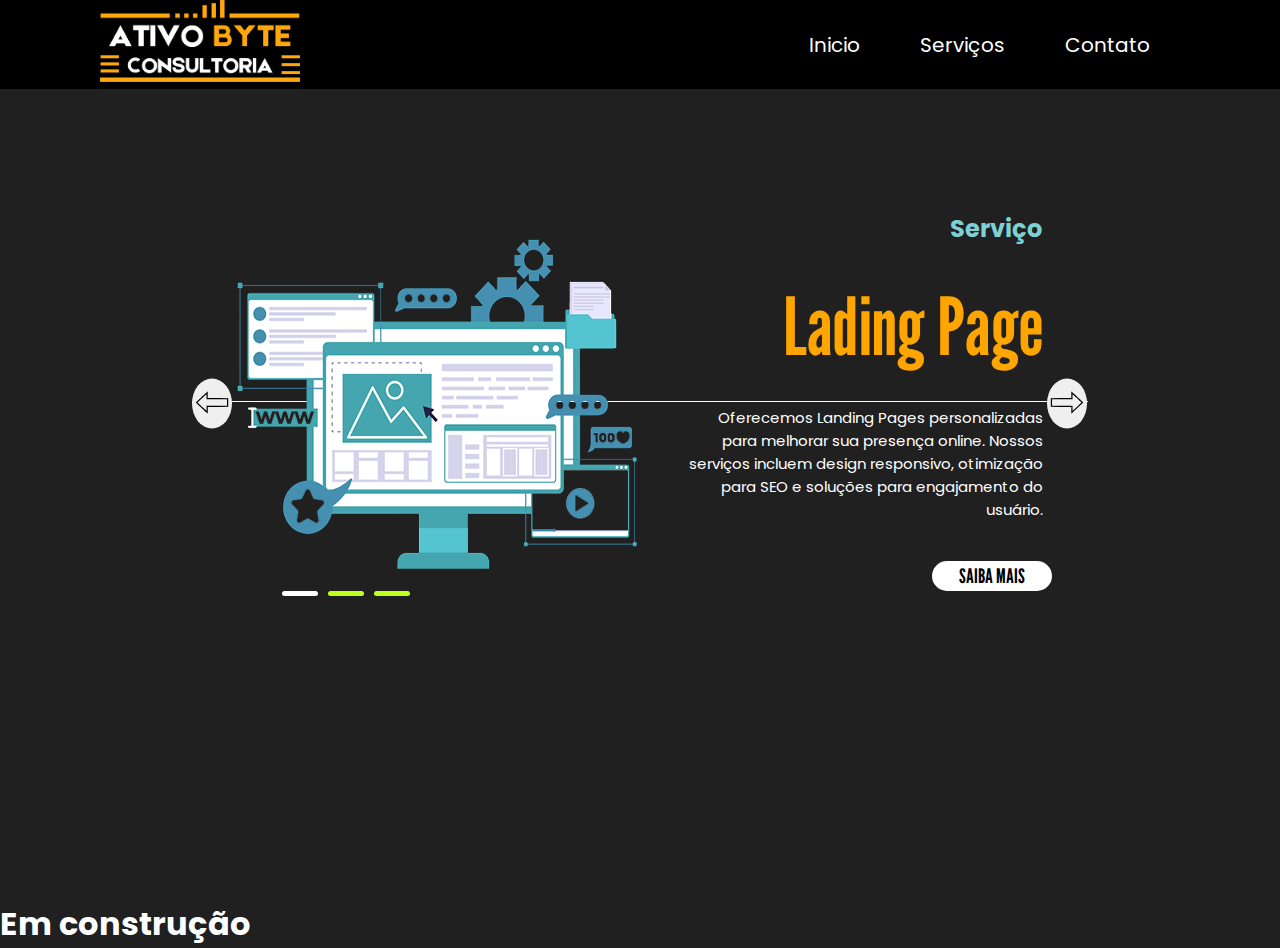
==== index.html @ 99d1ef91 "feat: Fnalizado carrossel responsivo." ====
<!DOCTYPE html>
<html lang="pt-BR">

<head>
    <!-- <meta name="robots" content="noindex" /> -->
    <meta charset="UTF-8">
    <meta name="viewport" content="width=device-width, initial-scale=1.0">
    <meta name="description"
        content="Serviço Sass para otimizar seu workflow de desenvolvimento. Oferecemos personalização de estilos, modularidade e manutenção facilitada para seu projeto.">
    <meta name="description"
        content="Serviço de E-commerce completo. Desenvolvemos soluções personalizadas para lojas online, com foco em segurança, escalabilidade e facilidade de uso.">
    <meta name="description"
        content="Oferecemos Landing Pages personalizadas para melhorar sua presença online. Nossos serviços incluem design responsivo, otimização para SEO e soluções para engajamento do usuário.">
    <link rel="stylesheet" href="/css/styles.css">
    <link rel="icon" href="assets/icon/favicon-16x16.png">
    <link rel="icon" href="assets/icon/favicon-32x32.png">
    <link rel="icon" href="assets/icon/favicon-64x64.png">
    <link rel="icon" href="assets/icon/favicon-192x192.png">
    <link rel="icon" href="assets/icon/favicon-512x512.png">
    <link rel="preconnect" href="https://fonts.googleapis.com">
    <link rel="preconnect" href="https://fonts.gstatic.com" crossorigin>
    <link href="https://fonts.googleapis.com/css2?family=League+Gothic&family=Poppins:wght@400;500;700&display=swap"
        rel="stylesheet">
    <title>Ativo Byte</title>
</head>

<body>
    <div id="header-container">
        <!-- injetado conforme o dispositivo utilizando o injectHtml.js -->
    </div>
    <section id="container">
        <div class="list">
            <div class="item active">
                <div class="content">
                    <div class="service-img">
                        <img id="responsive-img" alt="landPage">
                    </div>
                    <p class="service-information">
                        Serviço
                    </p>
                    <h2>
                        Lading Page
                    </h2>
                    <p class="description">
                        Oferecemos Landing Pages personalizadas para melhorar sua presença online.
                        Nossos serviços incluem design responsivo, otimização para SEO e soluções para engajamento do
                        usuário.
                    </p>
                    <button class="information">Saiba mais</button>
                </div>
            </div>
            <div class="item">
                <div class="content">
                    <div class="service-img">
                        <img id="responsive-img1" alt="Sass" loading="lazy">
                    </div>
                    <p class="service-information">
                        Serviço
                    </p>
                    <h2>
                        Sass
                    </h2>
                    <p class="description">
                        Serviço Sass para otimizar seu workflow de desenvolvimento.
                        Oferecemos personalização de estilos, modularidade e manutenção facilitada para seu projeto..
                    </p>
                    <button class="information">Saiba mais</button>
                </div>
            </div>
            <div class="item">
                <div class="content">
                    <div class="service-img">
                        <img id="responsive-img2" alt="E-commerce" loading="lazy">
                    </div>
                    <p class="service-information">
                        Serviço
                    </p>
                    <h2>
                        E-commerce
                    </h2>
                    <p class="description">
                        Serviço de E-commerce completo.
                        Desenvolvemos soluções personalizadas para lojas online,
                        com foco em segurança, escalabilidade e facilidade de uso..
                    </p>
                    <button class="information">Saiba mais</button>
                </div>
            </div>

            <div id="prev">
                <button><img src="/assets//img/carrossel/seta.svg" alt="seta esquerda"></button>
            </div>
            <div id="next">
                <button><img src="/assets//img/carrossel/seta.svg" alt="seta direita"></button>
            </div>
            <div class="indicators">
                <ul>
                    <li class="active"></li>
                    <li></li>
                    <li></li>
                </ul>
            </div>
        </div>
    </section>
    <div>
        <h1 style="color: white;">Em construção</h1>
    </div>
    <script src="js/injectHtml.js"></script>
    <script src="js/script.js"></script>
</body>

</html>
---- css/styles.css ----
* {
  margin: 0;
  padding: 0;
  box-sizing: border-box;
  text-decoration: none;
  list-style: none;
  font-family: "Poppins", sans-serif;
  font-style: normal;
}

body {
  background-color: #202020;
  font-size: 16px;
}

.header-desktop {
  position: fixed;
  top: 0;
  left: 0;
  width: 100%;
  padding: 0 100px;
  background-color: black;
  display: flex;
  justify-content: space-between;
  align-items: center;
  z-index: 1;

  & .logo {
    & img {
      width: 200px;
    }
  }

  & .navbar ul {
    display: flex;

    & li a {
      display: block;
      color: white;
      font-size: 20px;
      padding: 10px 25px;
      border-radius: 50px;
      transition: 0.2s;
      margin: 0 5px;
    }

    & li a:hover {
      background-color: #fefefe;
      color: black;
    }

    & li a:active {
      background-color: #fefefe;
      color: black;
    }
  }
}

section {
  height: 100vh;

  & .list {
    top: 22%;
    width: 70vw;
    height: 45%;
    margin: auto;
    position: relative;
    display: flex;

    & .item {
      position: absolute;
      width: 100%;
      height: 100%;
      top: 0;
      left: 0;
      display: flex;
      align-items: center;

      & .service-img {
        position: absolute;
        display: flex;
        width: auto;
        height: auto;
        left: 5%;
        top: 10%;

        & img {
          width: 100%;
          height: auto;
        }
      }
    }

    & .content {
      position: absolute;
      top: 0;
      right: 0;
      width: 100%;
      height: 100%;
      display: flex;
      flex-direction: column;
      justify-content: center;
      align-items: end;
      color: #ffffff;
      gap: 20px;
      z-index: 1;

      & .service-information {
        margin-right: 5%;
        color: #7dd1d4;
        font-weight: bold;
        display: flex;
      }

      & h2 {
        display: flex;
        margin-right: 5%;
        color: #ffa500;
        font-size: 4em;
        line-height: 1em;
        font-family: "League Gothic", sans-serif;
      }
      & .description {
        display: flex;
        margin-right: 4%;
        font-size: 20px;
        width: 400px;
        text-align: right;
      }

      & .information {
        margin-right: 4%;
        border-radius: 30px;
        height: 30px;
        width: 120px;
        text-transform: uppercase;
        border: 2px solid #ffffff;
        background-color: #ffffff;
        color: #000;
        cursor: pointer;
        font-size: 20px;
        font-weight: bold;
        font-family: "League Gothic", sans-serif;

        &:hover {
          background-color: #7dd1d4;
          cursor: pointer;
        }
      }
    }

    &::before {
      content: "";
      position: absolute;
      top: 100%;
      width: 100%;
      top: 50%;
      border-top: 0.1px solid white;
    }

    .indicators {
      position: absolute;
      top: 95%;
      left: 10%;
      height: 1vw;
      width: 10vw;
      display: flex;
      flex-direction: column;
      justify-content: end;
      gap: 15px;

      & ul {
        display: flex;
        gap: 10px;

        & li {
          width: 50px;
          height: 5px;
          background-color: #beff1b;
          border-radius: 10px;
          transition: 0.5s;
        }

        & .active {
          background-color: white;
        }
      }
    }
  }

  #prev {
    width: 100vw;
    position: absolute;
    top: 50%;
    width: 30px;
    height: 50px;
    left: -50%;
    transform: translate(35vw, -45%);
    display: flex;

    & button {
      border-radius: 50%;
      border: none;
      cursor: pointer;

      & img {
        width: 40px;
        margin-top: 4px;
        transform: scale(-1);
      }

      &:hover {
        background-color: #beff1b;
        cursor: pointer;
      }
    }
  }

  #next {
    width: 100vw;
    position: absolute;
    top: 50%;
    width: 30px;
    height: 50px;
    right: -50%;
    transform: translate(-35.7vw, -45%);
    display: flex;

    & button {
      border-radius: 50%;
      border: none;
      cursor: pointer;

      & img {
        width: 40px;
        margin-top: 4px;
      }

      &:hover {
        background-color: #beff1b;
        cursor: pointer;
      }
    }
  }
}

/* animação do carrossel  */
section {
  & .list {
    position: relative;
    overflow: hidden;

    & .item {
      transform: translateX(100vw);
      transition: 0.5s;
      opacity: 0;

      & .car-img {
        & img {
        }
      }

      & .service-img {
        transition: 0.5s;
        transition-delay: 0.3s;
      }

      & .content {
        & .service-information,
        h2,
        .description,
        .information {
          transform: translateX(200px);
          transition: 0.7s;
          transition-delay: 0.3s;
          opacity: 0;
        }

        & h2 {
          transition-delay: 0.5s;
        }

        & .description {
          transition-delay: 0.7s;
        }

        & .information {
          transition-delay: 0.7s;
        }
      }
    }

    & .active {
      transform: translateX(0);
      transition: 0.5s;
      opacity: 1;

      & .content {
        & .service-information,
        h2,
        .description,
        .information {
          transform: translateX(0);
          opacity: 1;
        }
      }
    }
  }
}


@media screen and (max-height: 870px) {

  section {
    .list {
      top: 22%;
      width: 70vw;
      height: 50%;
      margin: auto;
      position: relative;
      display: flex;
  }
 }
}

@media screen and (max-height: 799px) {

  section {
    .list {
      top: 22%;
      width: 70vw;
      height: 55%;
      margin: auto;
      position: relative;
      display: flex;
  }
 }
}

@media screen and (max-height: 725px) {

  section {
    .list {
      top: 22%;
      width: 70vw;
      height: 65%;
      margin: auto;
      position: relative;
      display: flex;
  }
 }
}

@media screen and (max-height: 620px) {

  section {
    .list {
      top: 22%;
      width: 70vw;
      height: 75%;
      margin: auto;
      position: relative;
      display: flex;
  }
 }
}

@media screen and (max-height: 540px) {

  section {
    .list {
      top: 22%;
      width: 70vw;
      height: 85%;
      margin: auto;
      position: relative;
      display: flex;
  }
 }
}

@media screen and (max-width: 1920px) {
  section {
    .list {
      .item {
        .content {
          .service-img {
          }

          .service-information {
            display: flex;
            font-size: 1.5rem;
          }

          h2 {
            font-size: 5rem;
          }

          .description {
            display: flex;
            width: 40%;
            font-size: 18px;
          }
        }
      }
    }
  }
}

@media screen and (max-width: 1616px) {
  section {
    .list {
      .item {
        .content {
          .service-img {
          }

          .service-information {
            margin-right: 5%;
            display: flex;
            font-size: 1.5rem;
          }

          h2 {
            font-size: 5rem;
          }

          .description {
            display: flex;
            margin-right: 5%;
            width: 40%;
            font-size: 18px; /* Tamanho de fonte pequeno */
          }
        }
      }
    }
  }
}

@media screen and (max-width: 1564px) {
  section {
    .list {
      .item {
        .content {
          gap: 40px;
          .service-img {
          }

          .service-information {
            margin-right: 5%;
            display: flex;
            font-size: 1.5rem;
          }

          h2 {
            font-size: 5rem;
          }

          .description {
            display: flex;
            margin-right: 5%;
            width: 40%;
            font-size: 15px; /* Tamanho de fonte pequeno */
          }
        }
      }

      #next {
        margin-right: 1.7px;
        z-index: 1;
      }
    }
  }
}

@media screen and (max-width: 1230px) {

  .header-mobile {
    background-color: #000;
    z-index: 1; /* Colocar o header acima do conteúdo */
    position: fixed; /* Fixa o header no topo */
    width: 100%;

    .nav-bar-mobile {
      display: flex;
      justify-content: space-between;
      width: 100%;
      padding: 1rem 4rem;

      .logo {
        display: flex;
        width: auto;
        height: auto;

        & img {
          display: flex;
          width: 100%;
          height: auto;
        }
      }
    }
    .mobile-menu-icon {
      display: flex;
      align-items: center;
    
      button {
        width: 40px;
        height: 40px;
        border: none;
        /* border: 1px solid #ccc;  */
        border-radius: 2px;
        background: transparent;
        cursor: pointer;
        position: relative; 
    
        .line {
          width: 30px;
          height: 4px;
          background-color: #ccc;
          display: block;
          margin: 6px auto;
          position: relative;
          transition: all 0.4s ease; /* Adiciona animação suave */
          transform-origin: center;
        }
      }

            /* Estilo quando o botão está aberto */
      & button.open-icon .line:nth-child(1) {
        transform: translateY(5px) rotate(-45deg);
        background-color: red;
      }

      & button.open-icon .line:nth-child(2) {
        opacity: 0; /* Esconde a segunda linha */
      }

      & button.open-icon .line:nth-child(3) {
        transform: translateY(-15px) rotate(45deg);
        background-color: red;
      }
    }
  }

  .mobile-menu {
    max-height: 0;
    overflow: hidden;
    background-color: black;
    padding: 0; /* Inicialmente sem padding para evitar o espaçamento enquanto está fechado */
    transition: max-height 0.6s ease, padding 0.6s ease; /* Adiciona transição para altura e padding */
    position: absolute;
    top: 100%;
    left: 0;
    width: 100%;
    z-index: 2;

    ul {
      display: block;
      flex-direction: column;
      text-align: center;
      padding-bottom: 1rem;
    }
    .nav-item {
      font-size: 1.15rem;
      font-weight: 400;
      color: white;
      padding-top: 1rem;
    }

    .nav-link {
      color: white;
    }

    & li a:hover {
      padding: 1px 22px;
      border-radius: 50px;
      background-color: #fefefe;
      color: black;
    }

    & li a:active {
      border-radius: 100px;
      background-color: #fefefe;
      color: black;
    }

    &.open {
      max-height: 500px; /* Define a altura máxima quando o menu está aberto */
      padding: 20px 0; /* Adiciona o padding desejado ao abrir */
    }
  }

  .open {
    padding-top: 150px;
    transition: max-height 0.6s ease, padding 0.6s ease; /* Adiciona transição para altura e padding */
    section {
      .list {
        .item {
          .content {
            .service-img {
            }

            .service-information {
              margin-right: 6%;
              display: flex;
              font-size: 1rem;
            }

            h2 {
              margin-right: 6%;
              font-size: 3rem;
            }

            .description {
              margin-right: 6%;
              display: flex;
              width: 40%;
              font-size: 11.5px;
            }
            .information {
              margin-right: 6%;
            }
          }
        }
        #prev {
          display: block;
        }

        #next {
          display: block;
        }
      }
    }
  }

  @media screen and (max-width: 898px) {
  .header-mobile {
    background-color: #000;
    z-index: 1; /* Colocar o header acima do conteúdo */
    position: fixed; /* Fixa o header no topo */
    width: 100%;

    .nav-bar-mobile {
      display: flex;
      justify-content: space-between;
      width: 100%;
      padding: 1rem 1rem;

      .logo {
        display: flex;
        width: 25%;
        height: auto;

        & img {
          display: flex;
          width: 100%;
          height: auto;
        }
      }
    }
    .mobile-menu-icon {
      display: flex;
      align-items: center;
    
      button {
        width: 40px;
        height: 40px;
        border: none;
        /* border: 1px solid #ccc;  */
        border-radius: 2px;
        background: transparent;
        cursor: pointer;
        position: relative; 
    
        .line {
          width: 30px;
          height: 4px;
          background-color: #ccc;
          display: block;
          margin: 6px auto;
          position: relative;
          transition: all 0.4s ease; /* Adiciona animação suave */
          transform-origin: center;
        }
      }

            /* Estilo quando o botão está aberto */
      & button.open-icon .line:nth-child(1) {
        transform: translateY(5px) rotate(-45deg);
        background-color: red;
      }

      & button.open-icon .line:nth-child(2) {
        opacity: 0; /* Esconde a segunda linha */
      }

      & button.open-icon .line:nth-child(3) {
        transform: translateY(-15px) rotate(45deg);
        background-color: red;
      }
    }
  }

  .mobile-menu {
    max-height: 0;
    overflow: hidden;
    background-color: black;
    padding: 0; /* Inicialmente sem padding para evitar o espaçamento enquanto está fechado */
    transition: max-height 0.6s ease, padding 0.6s ease; /* Adiciona transição para altura e padding */
    position: absolute;
    top: 100%;
    left: 0;
    width: 100%;
    z-index: 2;

    ul {
      display: block;
      flex-direction: column;
      text-align: center;
      padding-bottom: 1rem;
    }
    .nav-item {
      font-size: 1.15rem;
      font-weight: 400;
      color: white;
      padding-top: 1rem;
    }

    .nav-link {
      color: white;
    }

    & li a:hover {
      padding: 1px 22px;
      border-radius: 50px;
      background-color: #fefefe;
      color: black;
    }

    & li a:active {
      border-radius: 100px;
      background-color: #fefefe;
      color: black;
    }

    &.open {
      max-height: 180px; /* Define a altura máxima quando o menu está aberto */
      padding: 20px 0; /* Adiciona o padding desejado ao abrir */
    }
  }
    section {
      .list {
        width: 97vw;
        .item {
          .content {
            gap: 5px;
            .service-img {
              left: 0;
              img {
                
              }
            }

            .service-information {
              margin-right: 0;
              font-size: 20px;
            }

            h2 {
              margin-right: 0;
              font-size: 45px;
            }

            .description {
              font-size: 17px;
              margin-right: 0;
            }

            .information {
              margin-right: 0;
            }
          }
        }

        #prev {
          display: none;
        }

        #next {
          display: none;
        }
      }

      ::before {
        display: none;
      }
    }
  }
}

@media screen and (max-width: 514px) {

  .header-mobile {


    .nav-bar-mobile {

      .logo {
        display: flex;
        width: 25%;
        height: auto;

        & img {
          display: flex;
          width: 100%;
          height: 100%;
        }
      }
    }
  }

  section {
    .list {
      height: 81vw;
      width: 97vw;
      .item {

        .content {
          gap: 5px;

          .service-img {
            top: 0;
            width: 64%;
            height: 57%;
            left: 0;
            img {
              object-fit: contain;
            }
          }

          .service-information {
            margin-top: 30%;
            margin-right: 0;
            font-size: 15px;
          }

          h2 {
            margin-right: 0;
            font-size: 40px;
          }

          .description {
            width: 100%;
            font-size: 20px;
            margin-right: 0;
          }

          .information {
            top: 100%;
            right: 0;
            font-size: 12px;
          }
        }
      }

      #prev {
        display: none;
      }

      #next {
        display: none;
      }
    }
  }
}

@media screen and (max-width: 414px) {

  .open {
    padding-top: 149px;
    transition: max-height 0.6s ease, padding 0.6s ease; /* Adiciona transição para altura e padding */
  }
  section {
    .list {
      height: 100vw;
      width: 97vw;
      .item {
        .content {
          gap: 10px;
          .service-img {
            left: 0;
            img {
              
            }
          }

          .service-information {
            margin-right: 0;
            font-size: 15px;
          }

          h2 {
            margin-right: 0;
            font-size: 40px;
          }

          .description {
            font-size: 16px;
            margin-right: 0;
          }

          .information {
            margin-right: 0;
          }
        }
      }

      #prev {
        display: none;
      }

      #next {
        display: none;
      }
    }
  }
}

@media screen and (max-width: 382px) {
  section {
    .list {
      height: 100vw;
      width: 97vw;
      .item {
        .content {
          gap: 10px;
          .service-img {
            left: 0;
            img {
              
            }
          }

          .service-information {
            margin-right: 0;
            font-size: 15px;
          }

          h2 {
            margin-right: 0;
            font-size: 35px;
          }

          .description {
            font-size: 14px;
            margin-right: 0;
          }

          .information {
            margin-right: 0;
          }
        }
      }

      #prev {
        display: none;
      }

      #next {
        display: none;
      }
    }
  }
}
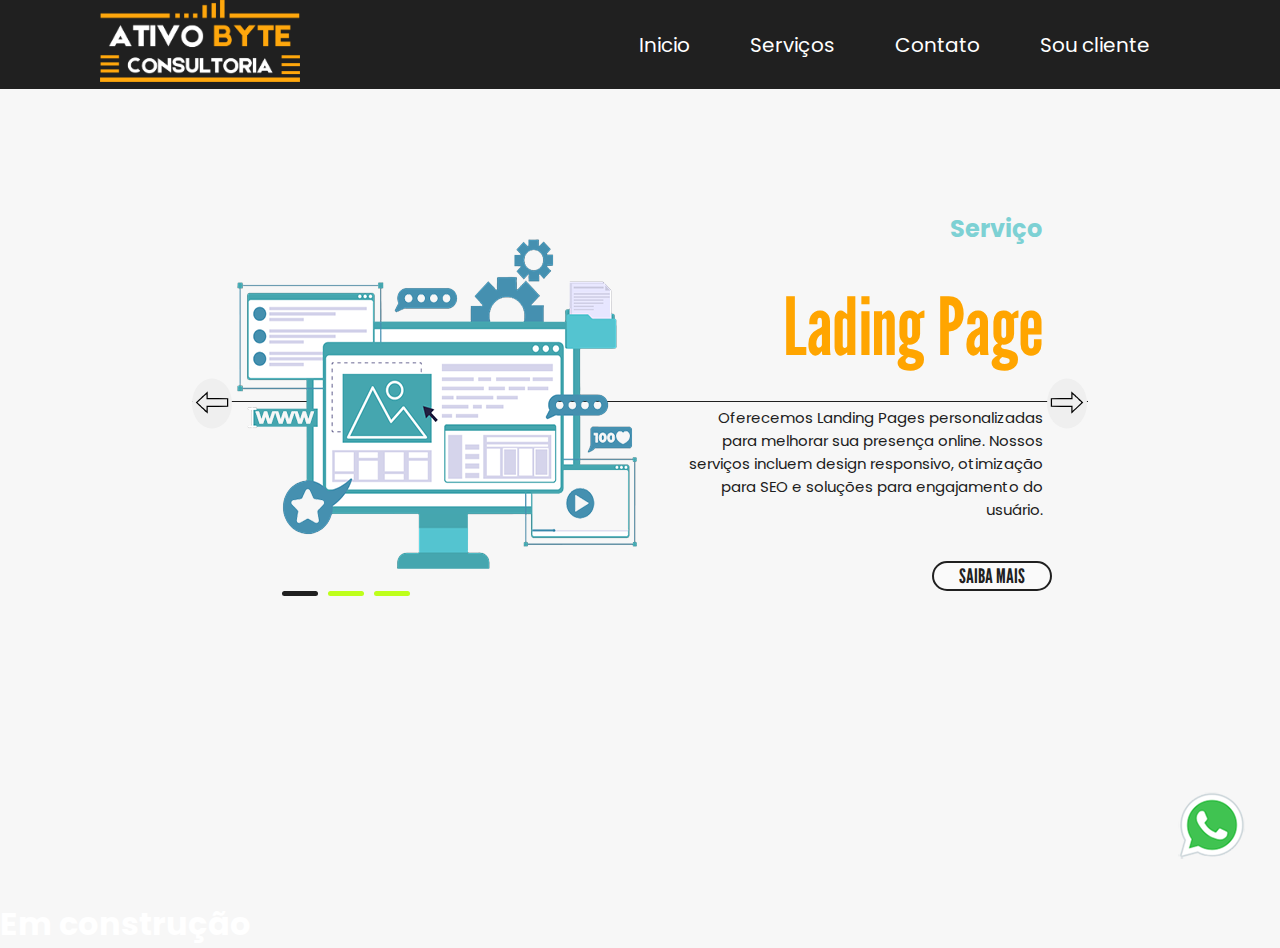
==== commit 2a828c49: "feat: Site personalizado para cada tipo de tema do novegador do usuário light e dark." ====
--- a/index.html
+++ b/index.html
@@ -105,6 +105,12 @@
     <div>
         <h1 style="color: white;">Em construção</h1>
     </div>
+
+    <div class="whatsapp">
+        <a href="https://wa.me/5511965521053" target="_blank">
+        <img id="responsive-whatsapp-img" alt="Contato pelo Whatsapp" title="Contato pelo Whatsapp">
+    </a>
+    </div>
     <script src="js/injectHtml.js"></script>
     <script src="js/script.js"></script>
 </body>
--- a/css/styles.css
+++ b/css/styles.css
@@ -8,969 +8,2033 @@
   font-style: normal;
 }
 
-body {
-  background-color: #202020;
-  font-size: 16px;
-}
-
-.header-desktop {
-  position: fixed;
-  top: 0;
-  left: 0;
-  width: 100%;
-  padding: 0 100px;
-  background-color: black;
-  display: flex;
-  justify-content: space-between;
-  align-items: center;
-  z-index: 1;
-
-  & .logo {
-    & img {
-      width: 200px;
-    }
+@media (prefers-color-scheme: dark) {
+  body {
+    background-color: #202020;
+    font-size: 16px;
   }
 
-  & .navbar ul {
+  .header-desktop {
+    position: fixed;
+    top: 0;
+    left: 0;
+    width: 100%;
+    padding: 0 100px;
+    background-color: black;
     display: flex;
-
-    & li a {
-      display: block;
-      color: white;
-      font-size: 20px;
-      padding: 10px 25px;
-      border-radius: 50px;
-      transition: 0.2s;
-      margin: 0 5px;
-    }
-
-    & li a:hover {
-      background-color: #fefefe;
-      color: black;
-    }
-
-    & li a:active {
-      background-color: #fefefe;
-      color: black;
+    justify-content: space-between;
+    align-items: center;
+    z-index: 1;
+
+    & .logo {
+      & img {
+        width: 200px;
+      }
+    }
+
+    & .navbar ul {
+      display: flex;
+
+      & li a {
+        display: block;
+        color: white;
+        font-size: 20px;
+        padding: 10px 25px;
+        border-radius: 50px;
+        transition: 0.2s;
+        margin: 0 5px;
+      }
+
+      & li a:hover {
+        background-color: #fefefe;
+        color: black;
+      }
+
+      & li a:active {
+        background-color: #fefefe;
+        color: black;
+      }
     }
   }
-}
-
-section {
-  height: 100vh;
-
-  & .list {
-    top: 22%;
-    width: 70vw;
-    height: 45%;
-    margin: auto;
-    position: relative;
-    display: flex;
-
-    & .item {
-      position: absolute;
-      width: 100%;
-      height: 100%;
-      top: 0;
-      left: 0;
-      display: flex;
-      align-items: center;
-
-      & .service-img {
-        position: absolute;
-        display: flex;
-        width: auto;
-        height: auto;
-        left: 5%;
-        top: 10%;
-
-        & img {
-          width: 100%;
-          height: auto;
-        }
-      }
-    }
-
-    & .content {
-      position: absolute;
-      top: 0;
-      right: 0;
-      width: 100%;
-      height: 100%;
-      display: flex;
-      flex-direction: column;
-      justify-content: center;
-      align-items: end;
-      color: #ffffff;
-      gap: 20px;
-      z-index: 1;
-
-      & .service-information {
-        margin-right: 5%;
-        color: #7dd1d4;
-        font-weight: bold;
-        display: flex;
-      }
-
-      & h2 {
-        display: flex;
-        margin-right: 5%;
-        color: #ffa500;
-        font-size: 4em;
-        line-height: 1em;
-        font-family: "League Gothic", sans-serif;
-      }
-      & .description {
-        display: flex;
-        margin-right: 4%;
-        font-size: 20px;
-        width: 400px;
-        text-align: right;
-      }
-
-      & .information {
-        margin-right: 4%;
-        border-radius: 30px;
-        height: 30px;
-        width: 120px;
-        text-transform: uppercase;
-        border: 2px solid #ffffff;
-        background-color: #ffffff;
-        color: #000;
-        cursor: pointer;
-        font-size: 20px;
-        font-weight: bold;
-        font-family: "League Gothic", sans-serif;
-
-        &:hover {
-          background-color: #7dd1d4;
-          cursor: pointer;
-        }
-      }
-    }
-
-    &::before {
-      content: "";
-      position: absolute;
-      top: 100%;
-      width: 100%;
-      top: 50%;
-      border-top: 0.1px solid white;
-    }
-
-    .indicators {
-      position: absolute;
-      top: 95%;
-      left: 10%;
-      height: 1vw;
-      width: 10vw;
-      display: flex;
-      flex-direction: column;
-      justify-content: end;
-      gap: 15px;
-
-      & ul {
-        display: flex;
-        gap: 10px;
-
-        & li {
-          width: 50px;
-          height: 5px;
-          background-color: #beff1b;
-          border-radius: 10px;
-          transition: 0.5s;
-        }
-
-        & .active {
-          background-color: white;
-        }
-      }
-    }
-  }
-
-  #prev {
-    width: 100vw;
-    position: absolute;
-    top: 50%;
-    width: 30px;
-    height: 50px;
-    left: -50%;
-    transform: translate(35vw, -45%);
-    display: flex;
-
-    & button {
-      border-radius: 50%;
-      border: none;
-      cursor: pointer;
-
-      & img {
-        width: 40px;
-        margin-top: 4px;
-        transform: scale(-1);
-      }
-
-      &:hover {
-        background-color: #beff1b;
-        cursor: pointer;
-      }
-    }
-  }
-
-  #next {
-    width: 100vw;
-    position: absolute;
-    top: 50%;
-    width: 30px;
-    height: 50px;
-    right: -50%;
-    transform: translate(-35.7vw, -45%);
-    display: flex;
-
-    & button {
-      border-radius: 50%;
-      border: none;
-      cursor: pointer;
-
-      & img {
-        width: 40px;
-        margin-top: 4px;
-      }
-
-      &:hover {
-        background-color: #beff1b;
-        cursor: pointer;
-      }
-    }
-  }
-}
-
-/* animação do carrossel  */
-section {
-  & .list {
-    position: relative;
-    overflow: hidden;
-
-    & .item {
-      transform: translateX(100vw);
-      transition: 0.5s;
-      opacity: 0;
-
-      & .car-img {
-        & img {
-        }
-      }
-
-      & .service-img {
-        transition: 0.5s;
-        transition-delay: 0.3s;
-      }
-
-      & .content {
-        & .service-information,
-        h2,
-        .description,
-        .information {
-          transform: translateX(200px);
-          transition: 0.7s;
-          transition-delay: 0.3s;
-          opacity: 0;
-        }
-
-        & h2 {
-          transition-delay: 0.5s;
-        }
-
-        & .description {
-          transition-delay: 0.7s;
-        }
-
-        & .information {
-          transition-delay: 0.7s;
-        }
-      }
-    }
-
-    & .active {
-      transform: translateX(0);
-      transition: 0.5s;
-      opacity: 1;
-
-      & .content {
-        & .service-information,
-        h2,
-        .description,
-        .information {
-          transform: translateX(0);
-          opacity: 1;
-        }
-      }
-    }
-  }
-}
-
-
-@media screen and (max-height: 870px) {
 
   section {
-    .list {
+    height: 100vh;
+
+    & .list {
       top: 22%;
       width: 70vw;
-      height: 50%;
+      height: 45%;
       margin: auto;
       position: relative;
       display: flex;
+
+      & .item {
+        position: absolute;
+        width: 100%;
+        height: 100%;
+        top: 0;
+        left: 0;
+        display: flex;
+        align-items: center;
+
+        & .service-img {
+          position: absolute;
+          display: flex;
+          width: auto;
+          height: auto;
+          left: 5%;
+          top: 10%;
+
+          & img {
+            width: 100%;
+            height: auto;
+          }
+        }
+      }
+
+      & .content {
+        position: absolute;
+        top: 0;
+        right: 0;
+        width: 100%;
+        height: 100%;
+        display: flex;
+        flex-direction: column;
+        justify-content: center;
+        align-items: end;
+        color: #ffffff;
+        gap: 20px;
+        z-index: 1;
+
+        & .service-information {
+          margin-right: 5%;
+          color: #7dd1d4;
+          font-weight: bold;
+          display: flex;
+        }
+
+        & h2 {
+          display: flex;
+          margin-right: 5%;
+          color: #ffa500;
+          font-size: 4em;
+          line-height: 1em;
+          font-family: "League Gothic", sans-serif;
+        }
+        & .description {
+          display: flex;
+          margin-right: 4%;
+          font-size: 20px;
+          width: 400px;
+          text-align: right;
+        }
+
+        & .information {
+          margin-right: 4%;
+          border-radius: 30px;
+          height: 30px;
+          width: 120px;
+          text-transform: uppercase;
+          border: 2px solid #ffffff;
+          background-color: #ffffff;
+          color: #000;
+          cursor: pointer;
+          font-size: 20px;
+          font-weight: bold;
+          font-family: "League Gothic", sans-serif;
+
+          &:hover {
+            background-color: #7dd1d4;
+            cursor: pointer;
+          }
+        }
+      }
+
+      &::before {
+        content: "";
+        position: absolute;
+        top: 100%;
+        width: 100%;
+        top: 50%;
+        border-top: 0.1px solid white;
+      }
+
+      .indicators {
+        position: absolute;
+        top: 95%;
+        left: 10%;
+        height: 1vw;
+        width: 10vw;
+        display: flex;
+        flex-direction: column;
+        justify-content: end;
+        gap: 15px;
+
+        & ul {
+          display: flex;
+          gap: 10px;
+
+          & li {
+            width: 50px;
+            height: 5px;
+            background-color: #beff1b;
+            border-radius: 10px;
+            transition: 0.5s;
+          }
+
+          & .active {
+            background-color: white;
+          }
+        }
+      }
+    }
+
+    #prev {
+      width: 100vw;
+      position: absolute;
+      top: 50%;
+      width: 30px;
+      height: 50px;
+      left: -50%;
+      transform: translate(35vw, -45%);
+      display: flex;
+
+      & button {
+        border-radius: 50%;
+        border: none;
+        cursor: pointer;
+
+        & img {
+          width: 40px;
+          margin-top: 4px;
+          transform: scale(-1);
+        }
+
+        &:hover {
+          background-color: #beff1b;
+          cursor: pointer;
+        }
+      }
+    }
+
+    #next {
+      width: 100vw;
+      position: absolute;
+      top: 50%;
+      width: 30px;
+      height: 50px;
+      right: -50%;
+      transform: translate(-35.7vw, -45%);
+      display: flex;
+
+      & button {
+        border-radius: 50%;
+        border: none;
+        cursor: pointer;
+
+        & img {
+          width: 40px;
+          margin-top: 4px;
+        }
+
+        &:hover {
+          background-color: #beff1b;
+          cursor: pointer;
+        }
+      }
+    }
   }
- }
-}
-
-@media screen and (max-height: 799px) {
-
+
+  /* animação do carrossel  */
   section {
-    .list {
-      top: 22%;
-      width: 70vw;
-      height: 55%;
-      margin: auto;
+    & .list {
       position: relative;
-      display: flex;
+      overflow: hidden;
+
+      & .item {
+        transform: translateX(100vw);
+        transition: 0.5s;
+        opacity: 0;
+
+        & .service-img {
+          transition: 0.5s;
+          transition-delay: 0.3s;
+        }
+
+        & .content {
+          & .service-information,
+          h2,
+          .description,
+          .information {
+            transform: translateX(200px);
+            transition: 0.7s;
+            transition-delay: 0.3s;
+            opacity: 0;
+          }
+
+          & h2 {
+            transition-delay: 0.5s;
+          }
+
+          & .description {
+            transition-delay: 0.7s;
+          }
+
+          & .information {
+            transition-delay: 0.7s;
+          }
+        }
+      }
+
+      & .active {
+        transform: translateX(0);
+        transition: 0.5s;
+        opacity: 1;
+
+        & .content {
+          & .service-information,
+          h2,
+          .description,
+          .information {
+            transform: translateX(0);
+            opacity: 1;
+          }
+        }
+      }
+    }
   }
- }
-}
-
-@media screen and (max-height: 725px) {
-
-  section {
-    .list {
-      top: 22%;
-      width: 70vw;
-      height: 65%;
-      margin: auto;
-      position: relative;
-      display: flex;
+
+  .whatsapp {
+    display: fixed;
+    position: fixed;
+    bottom: 30px;
+    right: 30px;
+    z-index: 9999;
   }
- }
-}
-
-@media screen and (max-height: 620px) {
-
-  section {
-    .list {
-      top: 22%;
-      width: 70vw;
-      height: 75%;
-      margin: auto;
-      position: relative;
-      display: flex;
+
+  @media screen and (max-height: 870px) {
+    section {
+      .list {
+        top: 22%;
+        width: 70vw;
+        height: 50%;
+        margin: auto;
+        position: relative;
+        display: flex;
+      }
+    }
   }
- }
-}
-
-@media screen and (max-height: 540px) {
-
-  section {
-    .list {
-      top: 22%;
-      width: 70vw;
-      height: 85%;
-      margin: auto;
-      position: relative;
-      display: flex;
+
+  @media screen and (max-height: 799px) {
+    section {
+      .list {
+        top: 22%;
+        width: 70vw;
+        height: 55%;
+        margin: auto;
+        position: relative;
+        display: flex;
+      }
+    }
   }
- }
-}
-
-@media screen and (max-width: 1920px) {
-  section {
-    .list {
-      .item {
-        .content {
-          .service-img {
-          }
-
-          .service-information {
-            display: flex;
-            font-size: 1.5rem;
-          }
-
-          h2 {
-            font-size: 5rem;
-          }
-
-          .description {
-            display: flex;
-            width: 40%;
-            font-size: 18px;
-          }
-        }
+
+  @media screen and (max-height: 725px) {
+    section {
+      .list {
+        top: 22%;
+        width: 70vw;
+        height: 65%;
+        margin: auto;
+        position: relative;
+        display: flex;
       }
     }
   }
-}
-
-@media screen and (max-width: 1616px) {
-  section {
-    .list {
-      .item {
-        .content {
-          .service-img {
-          }
-
-          .service-information {
-            margin-right: 5%;
-            display: flex;
-            font-size: 1.5rem;
-          }
-
-          h2 {
-            font-size: 5rem;
-          }
-
-          .description {
-            display: flex;
-            margin-right: 5%;
-            width: 40%;
-            font-size: 18px; /* Tamanho de fonte pequeno */
-          }
-        }
+
+  @media screen and (max-height: 620px) {
+    section {
+      .list {
+        top: 22%;
+        width: 70vw;
+        height: 75%;
+        margin: auto;
+        position: relative;
+        display: flex;
       }
     }
   }
-}
-
-@media screen and (max-width: 1564px) {
-  section {
-    .list {
-      .item {
-        .content {
-          gap: 40px;
-          .service-img {
-          }
-
-          .service-information {
-            margin-right: 5%;
-            display: flex;
-            font-size: 1.5rem;
-          }
-
-          h2 {
-            font-size: 5rem;
-          }
-
-          .description {
-            display: flex;
-            margin-right: 5%;
-            width: 40%;
-            font-size: 15px; /* Tamanho de fonte pequeno */
-          }
-        }
-      }
-
-      #next {
-        margin-right: 1.7px;
-        z-index: 1;
+
+  @media screen and (max-height: 540px) {
+    section {
+      .list {
+        top: 22%;
+        width: 70vw;
+        height: 85%;
+        margin: auto;
+        position: relative;
+        display: flex;
       }
     }
   }
-}
-
-@media screen and (max-width: 1230px) {
-
-  .header-mobile {
-    background-color: #000;
-    z-index: 1; /* Colocar o header acima do conteúdo */
-    position: fixed; /* Fixa o header no topo */
-    width: 100%;
-
-    .nav-bar-mobile {
-      display: flex;
-      justify-content: space-between;
-      width: 100%;
-      padding: 1rem 4rem;
-
-      .logo {
-        display: flex;
-        width: auto;
-        height: auto;
-
-        & img {
-          display: flex;
-          width: 100%;
-          height: auto;
-        }
-      }
-    }
-    .mobile-menu-icon {
-      display: flex;
-      align-items: center;
-    
-      button {
-        width: 40px;
-        height: 40px;
-        border: none;
-        /* border: 1px solid #ccc;  */
-        border-radius: 2px;
-        background: transparent;
-        cursor: pointer;
-        position: relative; 
-    
-        .line {
-          width: 30px;
-          height: 4px;
-          background-color: #ccc;
-          display: block;
-          margin: 6px auto;
-          position: relative;
-          transition: all 0.4s ease; /* Adiciona animação suave */
-          transform-origin: center;
-        }
-      }
-
-            /* Estilo quando o botão está aberto */
-      & button.open-icon .line:nth-child(1) {
-        transform: translateY(5px) rotate(-45deg);
-        background-color: red;
-      }
-
-      & button.open-icon .line:nth-child(2) {
-        opacity: 0; /* Esconde a segunda linha */
-      }
-
-      & button.open-icon .line:nth-child(3) {
-        transform: translateY(-15px) rotate(45deg);
-        background-color: red;
-      }
-    }
-  }
-
-  .mobile-menu {
-    max-height: 0;
-    overflow: hidden;
-    background-color: black;
-    padding: 0; /* Inicialmente sem padding para evitar o espaçamento enquanto está fechado */
-    transition: max-height 0.6s ease, padding 0.6s ease; /* Adiciona transição para altura e padding */
-    position: absolute;
-    top: 100%;
-    left: 0;
-    width: 100%;
-    z-index: 2;
-
-    ul {
-      display: block;
-      flex-direction: column;
-      text-align: center;
-      padding-bottom: 1rem;
-    }
-    .nav-item {
-      font-size: 1.15rem;
-      font-weight: 400;
-      color: white;
-      padding-top: 1rem;
-    }
-
-    .nav-link {
-      color: white;
-    }
-
-    & li a:hover {
-      padding: 1px 22px;
-      border-radius: 50px;
-      background-color: #fefefe;
-      color: black;
-    }
-
-    & li a:active {
-      border-radius: 100px;
-      background-color: #fefefe;
-      color: black;
-    }
-
-    &.open {
-      max-height: 500px; /* Define a altura máxima quando o menu está aberto */
-      padding: 20px 0; /* Adiciona o padding desejado ao abrir */
-    }
-  }
-
-  .open {
-    padding-top: 150px;
-    transition: max-height 0.6s ease, padding 0.6s ease; /* Adiciona transição para altura e padding */
+
+  @media screen and (max-width: 1920px) {
     section {
       .list {
         .item {
           .content {
-            .service-img {
-            }
-
             .service-information {
-              margin-right: 6%;
               display: flex;
-              font-size: 1rem;
+              font-size: 1.5rem;
             }
 
             h2 {
-              margin-right: 6%;
-              font-size: 3rem;
+              font-size: 5rem;
             }
 
             .description {
-              margin-right: 6%;
               display: flex;
               width: 40%;
-              font-size: 11.5px;
-            }
-            .information {
-              margin-right: 6%;
-            }
-          }
-        }
-        #prev {
+              font-size: 18px;
+            }
+          }
+        }
+      }
+    }
+  }
+
+  @media screen and (max-width: 1616px) {
+    section {
+      .list {
+        .item {
+          .content {
+            .service-information {
+              margin-right: 5%;
+              display: flex;
+              font-size: 1.5rem;
+            }
+
+            h2 {
+              font-size: 5rem;
+            }
+
+            .description {
+              display: flex;
+              margin-right: 5%;
+              width: 40%;
+              font-size: 18px; /* Tamanho de fonte pequeno */
+            }
+          }
+        }
+      }
+    }
+  }
+
+  @media screen and (max-width: 1564px) {
+    section {
+      .list {
+        .item {
+          .content {
+            gap: 40px;
+
+            .service-information {
+              margin-right: 5%;
+              display: flex;
+              font-size: 1.5rem;
+            }
+
+            h2 {
+              font-size: 5rem;
+            }
+
+            .description {
+              display: flex;
+              margin-right: 5%;
+              width: 40%;
+              font-size: 15px; /* Tamanho de fonte pequeno */
+            }
+          }
+        }
+
+        #next {
+          margin-right: 1.7px;
+          z-index: 1;
+        }
+      }
+    }
+  }
+
+  /* Menu para mobile */
+  @media screen and (max-width: 1230px) {
+    .header-mobile {
+      background-color: #000;
+      z-index: 1; /* Colocar o header acima do conteúdo */
+      position: fixed; /* Fixa o header no topo */
+      width: 100%;
+
+      .nav-bar-mobile {
+        display: flex;
+        justify-content: space-between;
+        width: 100%;
+        padding: 1rem 4rem;
+
+        .logo {
+          display: flex;
+          width: auto;
+          height: auto;
+
+          & img {
+            display: flex;
+            width: 100%;
+            height: auto;
+          }
+        }
+      }
+      .mobile-menu-icon {
+        display: flex;
+        align-items: center;
+
+        button {
+          width: 40px;
+          height: 40px;
+          border: none;
+          /* border: 1px solid #ccc;  */
+          border-radius: 2px;
+          background: transparent;
+          cursor: pointer;
+          position: relative;
+
+          .line {
+            width: 30px;
+            height: 4px;
+            background-color: #ccc;
+            display: block;
+            margin: 6px auto;
+            position: relative;
+            transition: all 0.4s ease; /* Adiciona animação suave */
+            transform-origin: center;
+          }
+        }
+
+        /* Estilo quando o botão está aberto */
+        & button.open-icon .line:nth-child(1) {
+          transform: translateY(5px) rotate(-45deg);
+          background-color: red;
+        }
+
+        & button.open-icon .line:nth-child(2) {
+          opacity: 0; /* Esconde a segunda linha */
+        }
+
+        & button.open-icon .line:nth-child(3) {
+          transform: translateY(-15px) rotate(45deg);
+          background-color: red;
+        }
+      }
+    }
+
+    .mobile-menu {
+      max-height: 0;
+      overflow: hidden;
+      background-color: black;
+      padding: 0; /* Inicialmente sem padding para evitar o espaçamento enquanto está fechado */
+      transition: max-height 0.6s ease, padding 0.6s ease; /* Adiciona transição para altura e padding */
+      position: absolute;
+      top: 100%;
+      left: 0;
+      width: 100%;
+      z-index: 2;
+
+      ul {
+        display: block;
+        flex-direction: column;
+        text-align: center;
+        padding-bottom: 1rem;
+      }
+      .nav-item {
+        font-size: 1.15rem;
+        font-weight: 400;
+        color: white;
+        padding-top: 1rem;
+      }
+
+      .nav-link {
+        color: white;
+      }
+
+      & li a:hover {
+        padding: 1px 22px;
+        border-radius: 50px;
+        background-color: #fefefe;
+        color: black;
+      }
+
+      & li a:active {
+        border-radius: 100px;
+        background-color: #fefefe;
+        color: black;
+      }
+
+      &.open {
+        max-height: 200px; /* Define a altura máxima quando o menu está aberto */
+        padding: 20px 0; /* Adiciona o padding desejado ao abrir */
+      }
+    }
+
+    .open {
+      padding-top: 90px;
+      transition: max-height 0.6s ease, padding 0.6s ease; /* Adiciona transição para altura e padding */
+      section {
+        .list {
+          .item {
+            .content {
+              .service-information {
+                margin-right: 6%;
+                display: flex;
+                font-size: 1rem;
+              }
+
+              h2 {
+                margin-right: 6%;
+                font-size: 3rem;
+              }
+
+              .description {
+                margin-right: 6%;
+                display: flex;
+                width: 40%;
+                font-size: 11.5px;
+              }
+              .information {
+                margin-right: 6%;
+              }
+            }
+          }
+          #prev {
+            display: block;
+          }
+
+          #next {
+            display: block;
+          }
+        }
+      }
+    }
+  }
+
+    @media screen and (max-width: 898px) {
+      .header-mobile {
+        background-color: #000;
+        z-index: 1; /* Colocar o header acima do conteúdo */
+        position: fixed; /* Fixa o header no topo */
+        width: 100%;
+
+        .nav-bar-mobile {
+          display: flex;
+          justify-content: space-between;
+          width: 100%;
+          padding: 1rem 1rem;
+
+          .logo {
+            display: flex;
+            width: 25%;
+            height: auto;
+
+            & img {
+              display: flex;
+              width: 100%;
+              height: auto;
+            }
+          }
+        }
+        .mobile-menu-icon {
+          display: flex;
+          align-items: center;
+
+          button {
+            width: 40px;
+            height: 40px;
+            border: none;
+            /* border: 1px solid #ccc;  */
+            border-radius: 2px;
+            background: transparent;
+            cursor: pointer;
+            position: relative;
+
+            .line {
+              width: 30px;
+              height: 4px;
+              background-color: #ccc;
+              display: block;
+              margin: 6px auto;
+              position: relative;
+              transition: all 0.4s ease; /* Adiciona animação suave */
+              transform-origin: center;
+            }
+          }
+
+          /* Estilo quando o botão está aberto */
+          & button.open-icon .line:nth-child(1) {
+            transform: translateY(5px) rotate(-45deg);
+            background-color: red;
+          }
+
+          & button.open-icon .line:nth-child(2) {
+            opacity: 0; /* Esconde a segunda linha */
+          }
+
+          & button.open-icon .line:nth-child(3) {
+            transform: translateY(-15px) rotate(45deg);
+            background-color: red;
+          }
+        }
+      }
+
+      .mobile-menu {
+        max-height: 0;
+        overflow: hidden;
+        background-color: black;
+        padding: 0; /* Inicialmente sem padding para evitar o espaçamento enquanto está fechado */
+        transition: max-height 0.6s ease, padding 0.6s ease; /* Adiciona transição para altura e padding */
+        position: absolute;
+        top: 100%;
+        left: 0;
+        width: 100%;
+        z-index: 2;
+
+        ul {
           display: block;
-        }
-
-        #next {
-          display: block;
-        }
-      }
-    }
-  }
-
-  @media screen and (max-width: 898px) {
-  .header-mobile {
-    background-color: #000;
-    z-index: 1; /* Colocar o header acima do conteúdo */
-    position: fixed; /* Fixa o header no topo */
-    width: 100%;
-
-    .nav-bar-mobile {
+          flex-direction: column;
+          text-align: center;
+          padding-bottom: 1rem;
+        }
+        .nav-item {
+          font-size: 1.15rem;
+          font-weight: 400;
+          color: white;
+          padding-top: 1rem;
+        }
+
+        .nav-link {
+          color: white;
+        }
+
+        & li a:hover {
+          padding: 1px 22px;
+          border-radius: 50px;
+          background-color: #fefefe;
+          color: black;
+        }
+
+        & li a:active {
+          border-radius: 100px;
+          background-color: #fefefe;
+          color: black;
+        }
+
+        &.open {
+          max-height: 200px; /* Define a altura máxima quando o menu está aberto */
+          padding: 20px 0; /* Adiciona o padding desejado ao abrir */
+        }
+      }
+      
+      .open {
+        padding-top: 200px;
+        transition: max-height 0.6s ease, padding 0.6s ease; /* Adiciona transição para altura e padding */
+      }
+      section {
+        .list {
+          width: 97vw;
+          .item {
+            .content {
+              gap: 5px;
+              .service-img {
+                left: 0;
+              }
+
+              .service-information {
+                margin-right: 0;
+                font-size: 20px;
+              }
+
+              h2 {
+                margin-right: 0;
+                font-size: 45px;
+              }
+
+              .description {
+                font-size: 17px;
+                margin-right: 0;
+              }
+
+              .information {
+                margin-right: 0;
+              }
+            }
+          }
+
+          #prev {
+            display: none;
+          }
+
+          #next {
+            display: none;
+          }
+        }
+
+        ::before {
+          display: none;
+        }
+      }
+     
+    }
+
+    .whatsapp {
+      bottom: 10px;
+      right: 10px;
+    }
+
+    @media screen and (max-width: 514px) {
+      .header-mobile {
+        .nav-bar-mobile {
+          .logo {
+            display: flex;
+            width: 25%;
+            height: auto;
+
+            & img {
+              display: flex;
+              width: 100%;
+              height: 100%;
+            }
+          }
+        }
+      }
+
+      section {
+        .list {
+          height: 81vw;
+          width: 97vw;
+          .item {
+            .content {
+              gap: 5px;
+
+              .service-img {
+                top: 0;
+                width: 64%;
+                height: 57%;
+                left: 0;
+                img {
+                  object-fit: contain;
+                }
+              }
+
+              .service-information {
+                margin-top: 30%;
+                margin-right: 0;
+                font-size: 15px;
+              }
+
+              h2 {
+                margin-right: 0;
+                font-size: 40px;
+              }
+
+              .description {
+                width: 100%;
+                font-size: 17px;
+                margin-right: 0;
+              }
+
+              .information {
+                top: 100%;
+                right: 0;
+                font-size: 20px;
+              }
+            }
+          }
+
+          #prev {
+            display: none;
+          }
+
+          #next {
+            display: none;
+          }
+        }
+      }
+    }
+
+    @media screen and (max-width: 414px) {
+      .open {
+        padding-top: 149px;
+        transition: max-height 0.6s ease, padding 0.6s ease; /* Adiciona transição para altura e padding */
+      }
+      section {
+        .list {
+          height: 100vw;
+          width: 97vw;
+          .item {
+            .content {
+              gap: 10px;
+              .service-img {
+                left: 0;
+              }
+
+              .service-information {
+                margin-right: 0;
+                font-size: 15px;
+              }
+
+              h2 {
+                margin-right: 0;
+                font-size: 40px;
+              }
+
+              .description {
+                font-size: 16px;
+                margin-right: 0;
+              }
+
+              & .information {
+                margin-right: 0;
+                border-radius: 30px;
+                height: 30px;
+                width: 120px;
+                text-transform: uppercase;
+                border: 2px solid #ffffff;
+                background-color: #ffffff;
+                color: #000;
+                cursor: pointer;
+                font-size: 20px;
+                font-weight: bold;
+                font-family: "League Gothic", sans-serif;
+
+                &:hover {
+                  background-color: #7dd1d4;
+                  cursor: pointer;
+                }
+              }
+            }
+          }
+
+          #prev {
+            display: none;
+          }
+
+          #next {
+            display: none;
+          }
+        }
+      }
+    }
+
+    @media screen and (max-width: 382px) {
+      section {
+        .list {
+          height: 100vw;
+          width: 97vw;
+          .item {
+            .content {
+              gap: 10px;
+              .service-img {
+                left: 0;
+              }
+
+              .service-information {
+                margin-right: 0;
+                font-size: 15px;
+              }
+
+              h2 {
+                margin-right: 0;
+                font-size: 35px;
+              }
+
+              .description {
+                font-size: 14px;
+                margin-right: 0;
+              }
+
+              .information {
+                margin-right: 0;
+              }
+            }
+          }
+
+          #prev {
+            display: none;
+          }
+
+          #next {
+            display: none;
+          }
+        }
+      }
+    }
+
+    @media screen and (max-width: 320px) {
+      .open {
+        padding-top: 0;
+        transition: max-height 0.6s ease, padding 0.6s ease; /* Adiciona transição para altura e padding */
+      }
+
+      section {
+        .list {
+          height: 100vw;
+          width: 97vw;
+          .item {
+            .content {
+              gap: 10px;
+              .service-img {
+                left: 0;
+              }
+
+              .service-information {
+                margin-right: 0;
+                font-size: 15px;
+              }
+
+              h2 {
+                margin-right: 0;
+                font-size: 35px;
+              }
+
+              .description {
+                font-size: 14px;
+                margin-right: 0;
+              }
+
+              .information {
+                margin-right: 0;
+              }
+            }
+          }
+
+          #prev {
+            display: none;
+          }
+
+          #next {
+            display: none;
+          }
+        }
+      }
+    }
+}
+
+
+@media (prefers-color-scheme: light) {
+  body {
+    background-color: #f7f7f7;
+    color: #3c3c3c;
+
+    .header-desktop {
+      position: fixed;
+      top: 0;
+      left: 0;
+      width: 100%;
+      padding: 0 100px;
+      background-color: #202020;
       display: flex;
       justify-content: space-between;
-      width: 100%;
-      padding: 1rem 1rem;
-
-      .logo {
+      align-items: center;
+      z-index: 1;
+
+      & .logo {
+        & img {
+          width: 200px;
+        }
+      }
+
+      & .navbar ul {
         display: flex;
-        width: 25%;
-        height: auto;
-
-        & img {
+
+        & li a {
+          display: block;
+          color: white;
+          font-size: 20px;
+          padding: 10px 25px;
+          border-radius: 50px;
+          transition: 0.2s;
+          margin: 0 5px;
+        }
+
+        & li a:hover {
+          background-color: #fefefe;
+          color: black;
+        }
+
+        & li a:active {
+          background-color: #fefefe;
+          color: black;
+        }
+      }
+    }
+
+    section {
+      height: 100vh;
+
+      & .list {
+        top: 22%;
+        width: 70vw;
+        height: 45%;
+        margin: auto;
+        position: relative;
+        display: flex;
+
+        & .item {
+          position: absolute;
+          width: 100%;
+          height: 100%;
+          top: 0;
+          left: 0;
           display: flex;
+          align-items: center;
+
+          & .service-img {
+            position: absolute;
+            display: flex;
+            width: auto;
+            height: auto;
+            left: 5%;
+            top: 10%;
+
+            & img {
+              width: 100%;
+              height: auto;
+            }
+          }
+        }
+
+        & .content {
+          position: absolute;
+          top: 0;
+          right: 0;
           width: 100%;
-          height: auto;
-        }
-      }
-    }
-    .mobile-menu-icon {
-      display: flex;
-      align-items: center;
-    
-      button {
-        width: 40px;
-        height: 40px;
-        border: none;
-        /* border: 1px solid #ccc;  */
-        border-radius: 2px;
-        background: transparent;
-        cursor: pointer;
-        position: relative; 
-    
-        .line {
-          width: 30px;
-          height: 4px;
-          background-color: #ccc;
+          height: 100%;
+          display: flex;
+          flex-direction: column;
+          justify-content: center;
+          align-items: end;
+          color: #202020;
+          gap: 20px;
+          z-index: 1;
+
+          & .service-information {
+            margin-right: 5%;
+            color: #7dd1d4;
+            font-weight: bold;
+            display: flex;
+          }
+
+          & h2 {
+            display: flex;
+            margin-right: 5%;
+            color: #ffa500;
+            font-size: 4em;
+            line-height: 1em;
+            font-family: "League Gothic", sans-serif;
+          }
+          & .description {
+            display: flex;
+            margin-right: 4%;
+            font-size: 20px;
+            width: 400px;
+            text-align: right;
+          }
+
+          & .information {
+            margin-right: 4%;
+            border-radius: 30px;
+            height: 30px;
+            width: 120px;
+            text-transform: uppercase;
+            border: 2px solid #202020;
+            background-color: #fafafa;
+            color: #202020;
+            cursor: pointer;
+            font-size: 20px;
+            font-weight: bold;
+            font-family: "League Gothic", sans-serif;
+
+            &:hover {
+              background-color: #7dd1d4;
+              cursor: pointer;
+            }
+          }
+        }
+
+        &::before {
+          content: "";
+          position: absolute;
+          top: 100%;
+          width: 100%;
+          top: 50%;
+          border-top: 0.1px solid #202020;
+        }
+
+        .indicators {
+          position: absolute;
+          top: 95%;
+          left: 10%;
+          height: 1vw;
+          width: 10vw;
+          display: flex;
+          flex-direction: column;
+          justify-content: end;
+          gap: 15px;
+
+          & ul {
+            display: flex;
+            gap: 10px;
+
+            & li {
+              width: 50px;
+              height: 5px;
+              background-color: #beff1b;
+              border-radius: 10px;
+              transition: 0.5s;
+            }
+
+            & .active {
+              background-color: #202020;
+            }
+          }
+        }
+      }
+
+      #prev {
+        width: 100vw;
+        position: absolute;
+        top: 50%;
+        width: 30px;
+        height: 50px;
+        left: -50%;
+        transform: translate(35vw, -45%);
+        display: flex;
+
+        & button {
+          border-radius: 50%;
+          border: none;
+          cursor: pointer;
+
+          & img {
+            width: 40px;
+            margin-top: 4px;
+            transform: scale(-1);
+          }
+
+          &:hover {
+            background-color: #beff1b;
+            cursor: pointer;
+          }
+        }
+      }
+
+      #next {
+        width: 100vw;
+        position: absolute;
+        top: 50%;
+        width: 30px;
+        height: 50px;
+        right: -50%;
+        transform: translate(-35.7vw, -45%);
+        display: flex;
+
+        & button {
+          border-radius: 50%;
+          border: none;
+          cursor: pointer;
+
+          & img {
+            width: 40px;
+            margin-top: 4px;
+          }
+
+          &:hover {
+            background-color: #beff1b;
+            cursor: pointer;
+          }
+        }
+      }
+    }
+    .whatsapp {
+      display: fixed;
+      position: fixed;
+      bottom: 30px;
+      right: 30px;
+      z-index: 9999;
+    }
+
+    /* animação do carrossel  */
+    section {
+      & .list {
+        position: relative;
+        overflow: hidden;
+
+        & .item {
+          transform: translateX(100vw);
+          transition: 0.5s;
+          opacity: 0;
+
+          & .service-img {
+            transition: 0.5s;
+            transition-delay: 0.3s;
+          }
+
+          & .content {
+            & .service-information,
+            h2,
+            .description,
+            .information {
+              transform: translateX(200px);
+              transition: 0.7s;
+              transition-delay: 0.3s;
+              opacity: 0;
+            }
+
+            & h2 {
+              transition-delay: 0.5s;
+            }
+
+            & .description {
+              transition-delay: 0.7s;
+            }
+
+            & .information {
+              transition-delay: 0.7s;
+            }
+          }
+        }
+
+        & .active {
+          transform: translateX(0);
+          transition: 0.5s;
+          opacity: 1;
+
+          & .content {
+            & .service-information,
+            h2,
+            .description,
+            .information {
+              transform: translateX(0);
+              opacity: 1;
+            }
+          }
+        }
+      }
+    }
+
+    .whatsapp {
+      display: fixed;
+      position: fixed;
+      bottom: 30px;
+      right: 30px;
+      z-index: 9999;
+    }
+
+    @media screen and (max-height: 870px) {
+      section {
+        .list {
+          top: 22%;
+          width: 70vw;
+          height: 50%;
+          margin: auto;
+          position: relative;
+          display: flex;
+        }
+      }
+    }
+
+    @media screen and (max-height: 799px) {
+      section {
+        .list {
+          top: 22%;
+          width: 70vw;
+          height: 55%;
+          margin: auto;
+          position: relative;
+          display: flex;
+        }
+      }
+    }
+
+    @media screen and (max-height: 725px) {
+      section {
+        .list {
+          top: 22%;
+          width: 70vw;
+          height: 65%;
+          margin: auto;
+          position: relative;
+          display: flex;
+        }
+      }
+    }
+
+    @media screen and (max-height: 620px) {
+      section {
+        .list {
+          top: 22%;
+          width: 70vw;
+          height: 75%;
+          margin: auto;
+          position: relative;
+          display: flex;
+        }
+      }
+    }
+
+    @media screen and (max-height: 540px) {
+      section {
+        .list {
+          top: 22%;
+          width: 70vw;
+          height: 85%;
+          margin: auto;
+          position: relative;
+          display: flex;
+        }
+      }
+    }
+
+    @media screen and (max-width: 1920px) {
+      section {
+        .list {
+          .item {
+            .content {
+              .service-information {
+                display: flex;
+                font-size: 1.5rem;
+              }
+
+              h2 {
+                font-size: 5rem;
+              }
+
+              .description {
+                display: flex;
+                width: 40%;
+                font-size: 18px;
+              }
+            }
+          }
+        }
+      }
+    }
+
+    @media screen and (max-width: 1616px) {
+      section {
+        .list {
+          .item {
+            .content {
+              .service-information {
+                margin-right: 5%;
+                display: flex;
+                font-size: 1.5rem;
+              }
+
+              h2 {
+                font-size: 5rem;
+              }
+
+              .description {
+                display: flex;
+                margin-right: 5%;
+                width: 40%;
+                font-size: 18px; /* Tamanho de fonte pequeno */
+              }
+            }
+          }
+        }
+      }
+    }
+
+    @media screen and (max-width: 1564px) {
+      section {
+        .list {
+          .item {
+            .content {
+              gap: 40px;
+
+              .service-information {
+                margin-right: 5%;
+                display: flex;
+                font-size: 1.5rem;
+              }
+
+              h2 {
+                font-size: 5rem;
+              }
+
+              .description {
+                display: flex;
+                margin-right: 5%;
+                width: 40%;
+                font-size: 15px; /* Tamanho de fonte pequeno */
+              }
+            }
+          }
+
+          #next {
+            margin-right: 1.7px;
+            z-index: 1;
+          }
+        }
+      }
+    }
+
+    @media screen and (max-width: 1230px) {
+      .header-mobile {
+        background-color: #000;
+        z-index: 1; /* Colocar o header acima do conteúdo */
+        position: fixed; /* Fixa o header no topo */
+        width: 100%;
+
+        .nav-bar-mobile {
+          display: flex;
+          justify-content: space-between;
+          width: 100%;
+          padding: 1rem 4rem;
+
+          .logo {
+            display: flex;
+            width: auto;
+            height: auto;
+
+            & img {
+              display: flex;
+              width: 100%;
+              height: auto;
+            }
+          }
+        }
+        .mobile-menu-icon {
+          display: flex;
+          align-items: center;
+
+          button {
+            width: 40px;
+            height: 40px;
+            border: none;
+            /* border: 1px solid #ccc;  */
+            border-radius: 2px;
+            background: transparent;
+            cursor: pointer;
+            position: relative;
+
+            .line {
+              width: 30px;
+              height: 4px;
+              background-color: #ccc;
+              display: block;
+              margin: 6px auto;
+              position: relative;
+              transition: all 0.4s ease; /* Adiciona animação suave */
+              transform-origin: center;
+            }
+          }
+
+          /* Estilo quando o botão está aberto */
+          & button.open-icon .line:nth-child(1) {
+            transform: translateY(5px) rotate(-45deg);
+            background-color: red;
+          }
+
+          & button.open-icon .line:nth-child(2) {
+            opacity: 0; /* Esconde a segunda linha */
+          }
+
+          & button.open-icon .line:nth-child(3) {
+            transform: translateY(-15px) rotate(45deg);
+            background-color: red;
+          }
+        }
+      }
+
+      .mobile-menu {
+        max-height: 0;
+        overflow: hidden;
+        background-color: black;
+        padding: 0; /* Inicialmente sem padding para evitar o espaçamento enquanto está fechado */
+        transition: max-height 0.6s ease, padding 0.6s ease; /* Adiciona transição para altura e padding */
+        position: absolute;
+        top: 100%;
+        left: 0;
+        width: 100%;
+        z-index: 2;
+
+        ul {
           display: block;
-          margin: 6px auto;
-          position: relative;
-          transition: all 0.4s ease; /* Adiciona animação suave */
-          transform-origin: center;
-        }
-      }
+          flex-direction: column;
+          text-align: center;
+          padding-bottom: 1rem;
+        }
+        .nav-item {
+          font-size: 1.15rem;
+          font-weight: 400;
+          color: white;
+          padding-top: 1rem;
+        }
+
+        .nav-link {
+          color: white;
+        }
+
+        & li a:hover {
+          padding: 1px 22px;
+          border-radius: 50px;
+          background-color: #fefefe;
+          color: black;
+        }
+
+        & li a:active {
+          border-radius: 100px;
+          background-color: #fefefe;
+          color: black;
+        }
+
+        &.open {
+          max-height: 200px; /* Define a altura máxima quando o menu está aberto */
+          padding: 20px 0; /* Adiciona o padding desejado ao abrir */
+        }
+      }
+
+      .open {
+        padding-top: 90px;
+        transition: max-height 0.6s ease, padding 0.6s ease; /* Adiciona transição para altura e padding */
+        section {
+          .list {
+            height: 60vh;
+            .item {
+              .content {
+                .service-information {
+                  margin-right: 6%;
+                  display: flex;
+                  font-size: 1rem;
+                }
+
+                h2 {
+                  margin-right: 6%;
+                  font-size: 3rem;
+                }
+
+                .description {
+                  margin-right: 6%;
+                  display: flex;
+                  width: 40%;
+                  font-size: 11.5px;
+                }
+                .information {
+                  margin-right: 6%;
+                }
+              }
+            }
+            #prev {
+              display: block;
+            }
+
+            #next {
+              display: block;
+            }
+          }
+        }
+      }
+
+      @media screen and (max-width: 898px) {
+        .header-mobile {
+          background-color: #000;
+          z-index: 1; /* Colocar o header acima do conteúdo */
+          position: fixed; /* Fixa o header no topo */
+          width: 100%;
+
+          .nav-bar-mobile {
+            display: flex;
+            justify-content: space-between;
+            width: 100%;
+            padding: 1rem 1rem;
+
+            .logo {
+              display: flex;
+              width: 25%;
+              height: auto;
+
+              & img {
+                display: flex;
+                width: 100%;
+                height: auto;
+              }
+            }
+          }
+          .mobile-menu-icon {
+            display: flex;
+            align-items: center;
+
+            button {
+              width: 40px;
+              height: 40px;
+              border: none;
+              /* border: 1px solid #ccc;  */
+              border-radius: 2px;
+              background: transparent;
+              cursor: pointer;
+              position: relative;
+
+              .line {
+                width: 30px;
+                height: 4px;
+                background-color: #ccc;
+                display: block;
+                margin: 6px auto;
+                position: relative;
+                transition: all 0.4s ease; /* Adiciona animação suave */
+                transform-origin: center;
+              }
+            }
 
             /* Estilo quando o botão está aberto */
-      & button.open-icon .line:nth-child(1) {
-        transform: translateY(5px) rotate(-45deg);
-        background-color: red;
-      }
-
-      & button.open-icon .line:nth-child(2) {
-        opacity: 0; /* Esconde a segunda linha */
-      }
-
-      & button.open-icon .line:nth-child(3) {
-        transform: translateY(-15px) rotate(45deg);
-        background-color: red;
-      }
-    }
-  }
-
-  .mobile-menu {
-    max-height: 0;
-    overflow: hidden;
-    background-color: black;
-    padding: 0; /* Inicialmente sem padding para evitar o espaçamento enquanto está fechado */
-    transition: max-height 0.6s ease, padding 0.6s ease; /* Adiciona transição para altura e padding */
-    position: absolute;
-    top: 100%;
-    left: 0;
-    width: 100%;
-    z-index: 2;
-
-    ul {
-      display: block;
-      flex-direction: column;
-      text-align: center;
-      padding-bottom: 1rem;
-    }
-    .nav-item {
-      font-size: 1.15rem;
-      font-weight: 400;
-      color: white;
-      padding-top: 1rem;
-    }
-
-    .nav-link {
-      color: white;
-    }
-
-    & li a:hover {
-      padding: 1px 22px;
-      border-radius: 50px;
-      background-color: #fefefe;
-      color: black;
-    }
-
-    & li a:active {
-      border-radius: 100px;
-      background-color: #fefefe;
-      color: black;
-    }
-
-    &.open {
-      max-height: 180px; /* Define a altura máxima quando o menu está aberto */
-      padding: 20px 0; /* Adiciona o padding desejado ao abrir */
-    }
-  }
-    section {
-      .list {
-        width: 97vw;
-        .item {
-          .content {
-            gap: 5px;
-            .service-img {
-              left: 0;
-              img {
-                
-              }
-            }
-
-            .service-information {
-              margin-right: 0;
-              font-size: 20px;
-            }
-
-            h2 {
-              margin-right: 0;
-              font-size: 45px;
-            }
-
-            .description {
-              font-size: 17px;
-              margin-right: 0;
-            }
-
-            .information {
-              margin-right: 0;
-            }
-          }
-        }
-
-        #prev {
-          display: none;
-        }
-
-        #next {
-          display: none;
-        }
-      }
-
-      ::before {
-        display: none;
+            & button.open-icon .line:nth-child(1) {
+              transform: translateY(5px) rotate(-45deg);
+              background-color: red;
+            }
+
+            & button.open-icon .line:nth-child(2) {
+              opacity: 0; /* Esconde a segunda linha */
+            }
+
+            & button.open-icon .line:nth-child(3) {
+              transform: translateY(-15px) rotate(45deg);
+              background-color: red;
+            }
+          }
+        }
+
+        .mobile-menu {
+          max-height: 0;
+          overflow: hidden;
+          background-color: black;
+          padding: 0; /* Inicialmente sem padding para evitar o espaçamento enquanto está fechado */
+          transition: max-height 0.6s ease, padding 0.6s ease; /* Adiciona transição para altura e padding */
+          position: absolute;
+          top: 100%;
+          left: 0;
+          width: 100%;
+          z-index: 2;
+
+          ul {
+            display: block;
+            flex-direction: column;
+            text-align: center;
+            padding-bottom: 1rem;
+          }
+          .nav-item {
+            font-size: 1.15rem;
+            font-weight: 400;
+            color: white;
+            padding-top: 1rem;
+          }
+
+          .nav-link {
+            color: white;
+          }
+
+          & li a:hover {
+            padding: 1px 22px;
+            border-radius: 50px;
+            background-color: #fefefe;
+            color: black;
+          }
+
+          & li a:active {
+            border-radius: 100px;
+            background-color: #fefefe;
+            color: black;
+          }
+
+          &.open {
+            max-height: 195px; /* Define a altura máxima quando o menu está aberto */
+            padding: 20px 0; /* Adiciona o padding desejado ao abrir */
+          }
+        }
+
+        section {
+          .list {
+            width: 97vw;
+            .item {
+              .content {
+                gap: 5px;
+                .service-img {
+                  left: 0;
+                }
+
+                .service-information {
+                  margin-right: 0;
+                  font-size: 20px;
+                }
+
+                h2 {
+                  margin-right: 0;
+                  font-size: 45px;
+                }
+
+                .description {
+                  font-size: 17px;
+                  margin-right: 0;
+                }
+
+                .information {
+                  margin-right: 0;
+                }
+              }
+            }
+
+            #prev {
+              display: none;
+            }
+
+            #next {
+              display: none;
+            }
+          }
+
+          ::before {
+            display: none;
+          }
+        }
+      }
+      .whatsapp {
+        bottom: 10px;
+        right: 10px;
+      }
+    }
+
+    @media screen and (max-width: 514px) {
+      .header-mobile {
+        .nav-bar-mobile {
+          .logo {
+            display: flex;
+            width: 25%;
+            height: auto;
+
+            & img {
+              display: flex;
+              width: 100%;
+              height: 100%;
+            }
+          }
+        }
+      }
+
+      section {
+        .list {
+          height: 81vw;
+          width: 97vw;
+          .item {
+            .content {
+              gap: 5px;
+
+              .service-img {
+                top: 0;
+                width: 64%;
+                height: 57%;
+                left: 0;
+                img {
+                  object-fit: contain;
+                }
+              }
+
+              .service-information {
+                margin-top: 30%;
+                margin-right: 0;
+                font-size: 15px;
+              }
+
+              h2 {
+                margin-right: 0;
+                font-size: 40px;
+              }
+
+              .description {
+                width: 100%;
+                font-size: 17px;
+                margin-right: 0;
+              }
+
+              .information {
+                top: 100%;
+                right: 0;
+                font-size: 20px;
+              }
+            }
+          }
+
+          #prev {
+            display: none;
+          }
+
+          #next {
+            display: none;
+          }
+        }
+      }
+    }
+
+    @media screen and (max-width: 414px) {
+      .open {
+        padding-top: 149px;
+        transition: max-height 0.6s ease, padding 0.6s ease; /* Adiciona transição para altura e padding */
+      }
+      section {
+        .list {
+          height: 100vw;
+          width: 97vw;
+          .item {
+            .content {
+              gap: 10px;
+              .service-img {
+                left: 0;
+              }
+
+              .service-information {
+                margin-right: 0;
+                font-size: 15px;
+              }
+
+              h2 {
+                margin-right: 0;
+                font-size: 40px;
+              }
+
+              .description {
+                font-size: 16px;
+                margin-right: 0;
+              }
+
+              & .information {
+                margin-right: 0;
+                border-radius: 30px;
+                height: 30px;
+                width: 120px;
+                text-transform: uppercase;
+                border: 2px solid #000000;
+                background-color: #ffffff;
+                color: #000;
+                cursor: pointer;
+                font-size: 20px;
+                font-weight: bold;
+                font-family: "League Gothic", sans-serif;
+
+                &:hover {
+                  background-color: #7dd1d4;
+                  cursor: pointer;
+                }
+              }
+            }
+          }
+
+          #prev {
+            display: none;
+          }
+
+          #next {
+            display: none;
+          }
+        }
+      }
+    }
+
+    @media screen and (max-width: 382px) {
+      section {
+        .list {
+          height: 100vw;
+          width: 97vw;
+          .item {
+            .content {
+              gap: 10px;
+              .service-img {
+                left: 0;
+              }
+
+              .service-information {
+                margin-right: 0;
+                font-size: 15px;
+              }
+
+              h2 {
+                margin-right: 0;
+                font-size: 35px;
+              }
+
+              .description {
+                font-size: 14px;
+                margin-right: 0;
+              }
+
+              .information {
+                margin-right: 0;
+              }
+            }
+          }
+
+          #prev {
+            display: none;
+          }
+
+          #next {
+            display: none;
+          }
+        }
+      }
+    }
+
+    @media screen and (max-width: 320px) {
+      .open {
+        padding-top: 0;
+        transition: max-height 0.6s ease, padding 0.6s ease; /* Adiciona transição para altura e padding */
+      }
+
+      section {
+        .list {
+          height: 100vw;
+          width: 97vw;
+          .item {
+            .content {
+              gap: 10px;
+              .service-img {
+                left: 0;
+              }
+
+              .service-information {
+                margin-right: 0;
+                font-size: 15px;
+              }
+
+              h2 {
+                margin-right: 0;
+                font-size: 35px;
+              }
+
+              .description {
+                font-size: 14px;
+                margin-right: 0;
+              }
+
+              .information {
+                margin-right: 0;
+              }
+            }
+          }
+
+          #prev {
+            display: none;
+          }
+
+          #next {
+            display: none;
+          }
+        }
       }
     }
   }
 }
 
-@media screen and (max-width: 514px) {
-
-  .header-mobile {
-
-
-    .nav-bar-mobile {
-
-      .logo {
-        display: flex;
-        width: 25%;
-        height: auto;
-
-        & img {
-          display: flex;
-          width: 100%;
-          height: 100%;
-        }
-      }
-    }
-  }
-
-  section {
-    .list {
-      height: 81vw;
-      width: 97vw;
-      .item {
-
-        .content {
-          gap: 5px;
-
-          .service-img {
-            top: 0;
-            width: 64%;
-            height: 57%;
-            left: 0;
-            img {
-              object-fit: contain;
-            }
-          }
-
-          .service-information {
-            margin-top: 30%;
-            margin-right: 0;
-            font-size: 15px;
-          }
-
-          h2 {
-            margin-right: 0;
-            font-size: 40px;
-          }
-
-          .description {
-            width: 100%;
-            font-size: 20px;
-            margin-right: 0;
-          }
-
-          .information {
-            top: 100%;
-            right: 0;
-            font-size: 12px;
-          }
-        }
-      }
-
-      #prev {
-        display: none;
-      }
-
-      #next {
-        display: none;
-      }
-    }
-  }
-}
-
-@media screen and (max-width: 414px) {
-
-  .open {
-    padding-top: 149px;
-    transition: max-height 0.6s ease, padding 0.6s ease; /* Adiciona transição para altura e padding */
-  }
-  section {
-    .list {
-      height: 100vw;
-      width: 97vw;
-      .item {
-        .content {
-          gap: 10px;
-          .service-img {
-            left: 0;
-            img {
-              
-            }
-          }
-
-          .service-information {
-            margin-right: 0;
-            font-size: 15px;
-          }
-
-          h2 {
-            margin-right: 0;
-            font-size: 40px;
-          }
-
-          .description {
-            font-size: 16px;
-            margin-right: 0;
-          }
-
-          .information {
-            margin-right: 0;
-          }
-        }
-      }
-
-      #prev {
-        display: none;
-      }
-
-      #next {
-        display: none;
-      }
-    }
-  }
-}
-
-@media screen and (max-width: 382px) {
-  section {
-    .list {
-      height: 100vw;
-      width: 97vw;
-      .item {
-        .content {
-          gap: 10px;
-          .service-img {
-            left: 0;
-            img {
-              
-            }
-          }
-
-          .service-information {
-            margin-right: 0;
-            font-size: 15px;
-          }
-
-          h2 {
-            margin-right: 0;
-            font-size: 35px;
-          }
-
-          .description {
-            font-size: 14px;
-            margin-right: 0;
-          }
-
-          .information {
-            margin-right: 0;
-          }
-        }
-      }
-
-      #prev {
-        display: none;
-      }
-
-      #next {
-        display: none;
-      }
-    }
-  }
-}
-
-
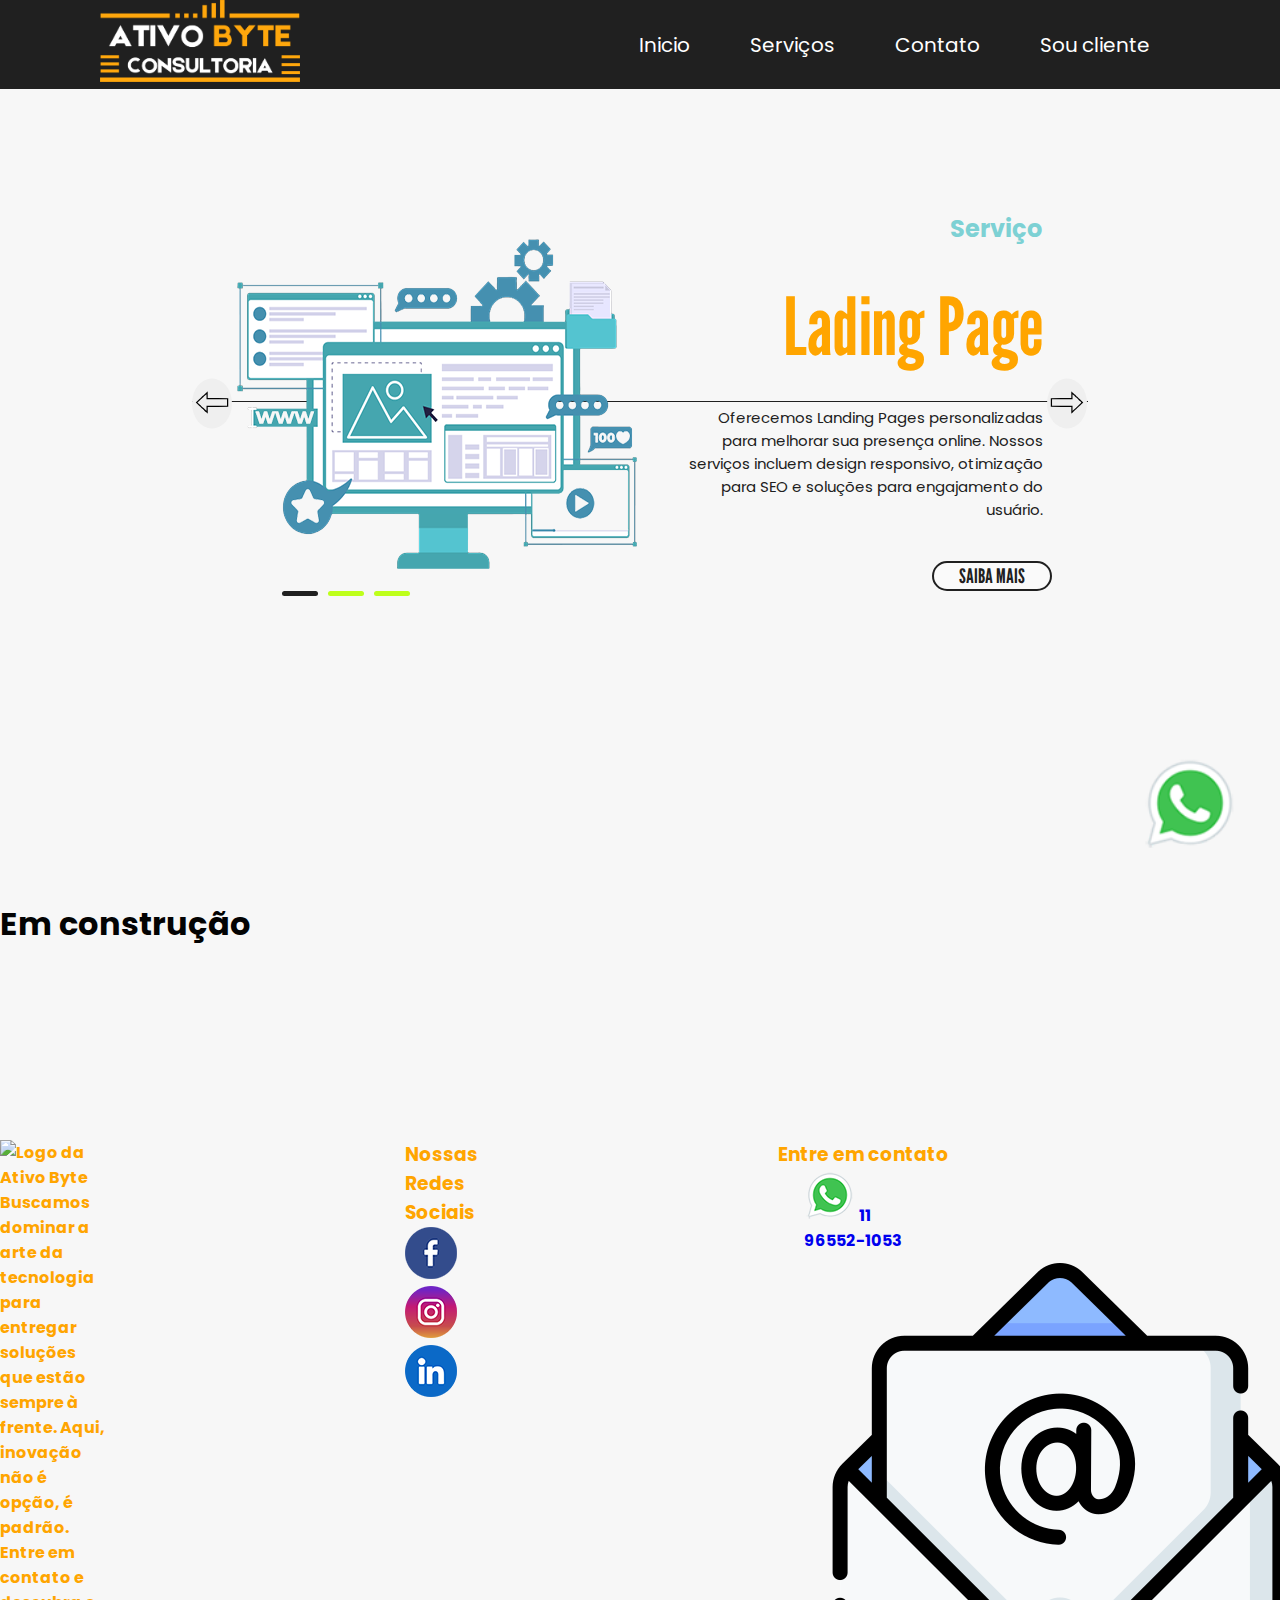
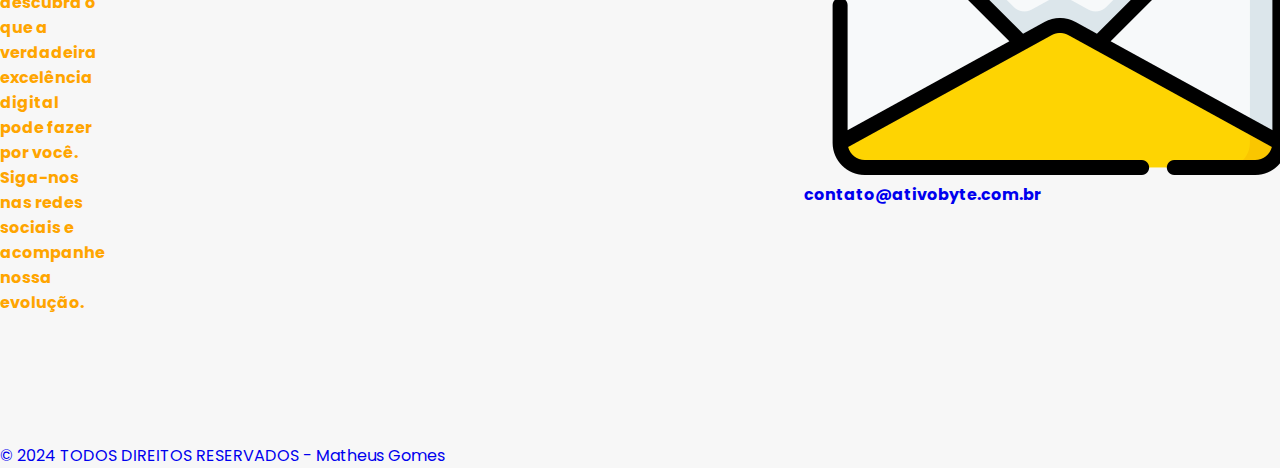
==== commit 0f1053d7: "feat: Rodapé." ====
--- a/index.html
+++ b/index.html
@@ -33,7 +33,7 @@
             <div class="item active">
                 <div class="content">
                     <div class="service-img">
-                        <img id="responsive-img" alt="landPage">
+                        <img id="responsive-img" alt="landPage" loading="lazy">
                     </div>
                     <p class="service-information">
                         Serviço
@@ -103,14 +103,92 @@
         </div>
     </section>
     <div>
-        <h1 style="color: white;">Em construção</h1>
+        <h1 style="color: rgb(3, 3, 3);">Em construção</h1>
     </div>
 
     <div class="whatsapp">
         <a href="https://wa.me/5511965521053" target="_blank">
-        <img id="responsive-whatsapp-img" alt="Contato pelo Whatsapp" title="Contato pelo Whatsapp">
-    </a>
+            <img id="responsive-whatsapp-img" alt="Contato pelo Whatsapp" title="Contato pelo Whatsapp">
+        </a>
     </div>
+
+    <footer>
+        <div class="container-footer">
+            <div class="footer-logo">
+                <img id="responsive-logo-footer-gif" src="assets/img/contato/footer/LogoAtivoByte.gif" alt="Logo da Ativo Byte">
+                <p>
+                    Buscamos dominar a arte da tecnologia para entregar soluções que estão sempre à frente. Aqui, inovação não é opção, é padrão. 
+                    Entre em contato e descubra o que a verdadeira excelência digital pode fazer por você. Siga-nos nas redes sociais e acompanhe nossa evolução.
+                </p>
+            </div>
+
+            <div class="footer-social-media">
+                <h3>Nossas Redes Sociais</h3>
+                <div class="social-media">
+                    <a href="https://www.facebook.com/AtivoByte" target="_blank" aria-label="Siga-nos no Facebook">
+                        <img id="responsive-social-media-img" src="facebook-icon.png" alt="Facebook" loading="lazy">
+                    </a>
+                    <a href="https://www.instagram.com/AtivoByte" target="_blank" aria-label="Siga-nos no Instagram">
+                        <img id="responsive-social-media-img1" src="instagram-icon.png" alt="Instagram" loading="lazy">
+                    </a>
+                    <a href="https://www.linkedin.com/company/AtivoByte" target="_blank" aria-label="Siga-nos no LinkedIn">
+                        <img id="responsive-social-media-img2" src="linkedin-icon.png" alt="LinkedIn" loading="lazy">
+                    </a>
+                </div>
+            </div>
+            
+            <div class="footer-contact">
+                <h3>Entre em contato</h3>
+                <ul>
+                    <li>
+                        <a href="https://wa.me/5511965521053" target="_blank" aria-label="Contato pelo Whatsapp">
+                            <img src="assets/img/contato/footer/IconsWhatsapp-52x52.webp" alt="Contato pelo Whatsapp" title="Contato pelo Whatsapp" loading="lazy"/>
+                            11 96552-1053
+                        </a>
+                    </li>
+                    <li>
+                        <a href="mailto:contato@ativobyte.com.br" target="_blank" aria-label="Contato pelo Email">
+                            <img src="assets/img/contato/footer/FooterEmail-512x512.webp" alt="Contato pelo Email" title="Contato pelo Email" loading="lazy"/>
+                            contato@ativobyte.com.br
+                        </a>
+                    </li>
+                </ul>
+            </div>
+
+            <div class="footer-address">
+                <h3>Endereço</h3>
+                <ul>
+                    <li>
+                        <a href="https://maps.app.goo.gl/qgFG1pCypdebw4y89" target="_blank" aria-label="Endereço da empresa">
+                            <img src="assets/img/contato/footer/FooterEndereco-512x512.webp" alt="Endereço da empresa" title="Endereço da empresa" loading="lazy"/>
+                            São Paulo 
+                        </a>
+                    </li>
+                </ul>
+            </div>
+
+            <div class="footer-important-link">
+                <h3>Importante</h3>
+                <ul>
+                    <li>
+                        <a href="privacy-policy.html" target="_blank" aria-label="Endereço da empresa">
+                            Politica de privacidade.
+                        </a>
+
+                        <a href="terms-conditions.html" target="_blank" aria-label="Endereço da empresa">
+                            Termos e condições.
+                        </a>
+                    </li>
+                </ul>
+            </div>
+        </div>
+        
+        <div class="copyright">
+            <a href="https://cnpja.com/office/57364766000172" target="_blank" aria-label="copyright">
+                © 2024 TODOS DIREITOS RESERVADOS - Matheus Gomes
+            </a>
+        </div>
+    </footer>
     <script src="js/injectHtml.js"></script>
     <script src="js/script.js"></script>
 </body>
--- a/css/styles.css
+++ b/css/styles.css
@@ -224,7 +224,7 @@
       width: 30px;
       height: 50px;
       right: -50%;
-      transform: translate(-35.7vw, -45%);
+      transform: translate(-35.6vw, -45%);
       display: flex;
 
       & button {
@@ -310,6 +310,197 @@
     bottom: 30px;
     right: 30px;
     z-index: 9999;
+
+    & img {
+      width: 50px;
+    }
+  }
+
+  footer{
+    background-size: cover;
+    background-repeat: no-repeat;
+    background-image: url("../assets/img/contato/footer/Background-3137x1845.webp");
+    
+    .container-footer{
+      color: #ffa500;
+      font-weight: bold;
+      font-family: "League Gothic", sans-serif;
+      padding-top: 15%;
+      width: 100%;
+      height: auto;
+      padding-bottom: 10%;
+      position: relative;
+      display: flex;
+      gap: 60px;
+
+      .footer-logo{
+        margin: 0 0 1px 5%;
+        display: flex;
+        flex-direction: column;
+        width: 20%;
+        height: auto;
+        max-width: 100%;
+        gap: 10px;
+
+        img {
+          display: flex;
+          width: 100%;
+          height: auto;
+        }
+
+        p {
+          text-align: center;
+          color: white;
+          font-size: 20px;
+        }
+      }
+
+      .footer-social-media{
+        display: flex;
+        flex-direction: column;
+        width: auto;
+        padding: 10% 0;
+        gap: 10px;
+
+        h3 {
+          font-size: 25px;
+          text-align: center;
+        }
+        
+        .social-media {
+          display: flex;
+          padding: 5% 0;
+          padding-left: 15%;
+          gap: 20px;
+          
+          img {
+            width: 50px;
+          }
+
+        }
+      }
+
+      .footer-contact {
+        display: flex;
+        flex-direction: column;
+        width: auto;
+        padding: 10% 0;
+        gap: 10px;
+
+        h3 {
+          font-size: 25px;
+          text-align: center;
+        }
+
+        ul {
+          list-style: none;
+          width: 90%;
+          padding: 0;
+          padding-left: 2%;
+
+          li {
+            text-decoration: underline;
+            padding: 2% 0;
+            a {
+              color: white;
+              font-size: 20px;
+              display: flex;
+              align-items: center;
+
+              img {
+                width: 50px;
+                margin-right: 6px;
+              }
+            }
+          }
+        }
+      }
+
+      .footer-address {
+        display: flex;
+        flex-direction: column;
+        width: 12%;
+        padding: 10% 0;
+        gap: 10px;
+
+        h3 {
+          font-size: 25px;
+          text-align: center;
+        }
+
+         ul {
+          list-style: none;
+          width: 90%;
+          padding: 0;
+          padding-left:0;
+
+          li {
+            text-decoration: underline;
+            a{
+              color: white;
+              font-size: 20px;
+              display: flex;
+              align-items: center;
+
+              img {
+                width: 50px;
+                margin-right: 6px;
+              }
+            }
+          }
+        }
+      }
+
+      .footer-important-link {
+        display: flex;
+        flex-direction: column;
+        width: 17%;
+        padding: 10% 0;
+        gap: 10px;
+
+        h3 {
+          font-size: 25px;
+          text-align: center;
+        }
+
+         ul {
+          list-style: none;
+          width: 90%;
+          padding: 0;
+          padding-left: 5%;
+
+          li {
+            text-decoration: underline;
+            a{
+              color: white;
+              font-size: 20px;
+              display: flex;
+              padding: 2% 0;
+
+              img {
+                width: 20px;
+                margin-right: 6px;
+              }
+            }
+          }
+        }
+      }
+    }
+
+    .copyright {
+      text-align: center;
+      padding: 20px;
+      color: white;
+      position: relative;
+      bottom: 0;
+      width: 100%;
+      
+      a {
+          text-decoration: underline;
+          color: rgb(255, 255, 255);
+          font-size: large;
+      }
+    }
   }
 
   @media screen and (max-height: 870px) {
@@ -621,407 +812,600 @@
     }
   }
 
-    @media screen and (max-width: 898px) {
-      .header-mobile {
-        background-color: #000;
-        z-index: 1; /* Colocar o header acima do conteúdo */
-        position: fixed; /* Fixa o header no topo */
+  @media screen and (max-width: 898px) {
+    .header-mobile {
+      background-color: #000;
+      z-index: 1; /* Colocar o header acima do conteúdo */
+      position: fixed; /* Fixa o header no topo */
+      width: 100%;
+
+      .nav-bar-mobile {
+        display: flex;
+        justify-content: space-between;
         width: 100%;
-
-        .nav-bar-mobile {
-          display: flex;
-          justify-content: space-between;
-          width: 100%;
-          padding: 1rem 1rem;
-
-          .logo {
+        padding: 1rem 1rem;
+
+        .logo {
+          display: flex;
+          width: 25%;
+          height: auto;
+
+          & img {
             display: flex;
-            width: 25%;
+            width: 100%;
             height: auto;
-
-            & img {
-              display: flex;
+          }
+        }
+      }
+      .mobile-menu-icon {
+        display: flex;
+        align-items: center;
+
+        button {
+          width: 40px;
+          height: 40px;
+          border: none;
+          /* border: 1px solid #ccc;  */
+          border-radius: 2px;
+          background: transparent;
+          cursor: pointer;
+          position: relative;
+
+          .line {
+            width: 30px;
+            height: 4px;
+            background-color: #ccc;
+            display: block;
+            margin: 6px auto;
+            position: relative;
+            transition: all 0.4s ease; /* Adiciona animação suave */
+            transform-origin: center;
+          }
+        }
+
+        /* Estilo quando o botão está aberto */
+        & button.open-icon .line:nth-child(1) {
+          transform: translateY(5px) rotate(-45deg);
+          background-color: red;
+        }
+
+        & button.open-icon .line:nth-child(2) {
+          opacity: 0; /* Esconde a segunda linha */
+        }
+
+        & button.open-icon .line:nth-child(3) {
+          transform: translateY(-15px) rotate(45deg);
+          background-color: red;
+        }
+      }
+    }
+
+    .mobile-menu {
+      max-height: 0;
+      overflow: hidden;
+      background-color: black;
+      padding: 0; /* Inicialmente sem padding para evitar o espaçamento enquanto está fechado */
+      transition: max-height 0.6s ease, padding 0.6s ease; /* Adiciona transição para altura e padding */
+      position: absolute;
+      top: 100%;
+      left: 0;
+      width: 100%;
+      z-index: 2;
+
+      ul {
+        display: block;
+        flex-direction: column;
+        text-align: center;
+        padding-bottom: 1rem;
+      }
+      .nav-item {
+        font-size: 1.15rem;
+        font-weight: 400;
+        color: white;
+        padding-top: 1rem;
+      }
+
+      .nav-link {
+        color: white;
+      }
+
+      & li a:hover {
+        padding: 1px 22px;
+        border-radius: 50px;
+        background-color: #fefefe;
+        color: black;
+      }
+
+      & li a:active {
+        border-radius: 100px;
+        background-color: #fefefe;
+        color: black;
+      }
+
+      &.open {
+        max-height: 200px; /* Define a altura máxima quando o menu está aberto */
+        padding: 20px 0; /* Adiciona o padding desejado ao abrir */
+      }
+    }
+
+    .open {
+      padding-top: 200px;
+      transition: max-height 0.6s ease, padding 0.6s ease; /* Adiciona transição para altura e padding */
+    }
+    section {
+      .list {
+        width: 97vw;
+        .item {
+          .content {
+            gap: 5px;
+            .service-img {
+              left: 0;
+            }
+
+            .service-information {
+              margin-right: 0;
+              font-size: 20px;
+            }
+
+            h2 {
+              margin-right: 0;
+              font-size: 45px;
+            }
+
+            .description {
+              font-size: 17px;
+              margin-right: 0;
+            }
+
+            .information {
+              margin-right: 0;
+            }
+          }
+        }
+
+        #prev {
+          display: none;
+        }
+
+        #next {
+          display: none;
+        }
+      }
+
+      ::before {
+        display: none;
+      }
+    }
+  }
+
+  .whatsapp {
+    bottom: 10px;
+    right: 10px;
+  }
+
+  @media screen and (max-width: 514px) {
+    .header-mobile {
+      .nav-bar-mobile {
+        .logo {
+          display: flex;
+          width: 25%;
+          height: auto;
+
+          & img {
+            display: flex;
+            width: 100%;
+            height: 100%;
+          }
+        }
+      }
+    }
+
+    section {
+      .list {
+        height: 81vw;
+        width: 97vw;
+        .item {
+          .content {
+            gap: 5px;
+
+            .service-img {
+              top: 0;
+              width: 64%;
+              height: 57%;
+              left: 0;
+              img {
+                object-fit: contain;
+              }
+            }
+
+            .service-information {
+              margin-top: 30%;
+              margin-right: 0;
+              font-size: 15px;
+            }
+
+            h2 {
+              margin-right: 0;
+              font-size: 40px;
+            }
+
+            .description {
               width: 100%;
-              height: auto;
-            }
-          }
-        }
-        .mobile-menu-icon {
-          display: flex;
-          align-items: center;
-
-          button {
-            width: 40px;
-            height: 40px;
-            border: none;
-            /* border: 1px solid #ccc;  */
-            border-radius: 2px;
-            background: transparent;
-            cursor: pointer;
-            position: relative;
-
-            .line {
+              font-size: 17px;
+              margin-right: 0;
+            }
+
+            .information {
+              top: 100%;
+              right: 0;
+              font-size: 20px;
+            }
+          }
+        }
+
+        #prev {
+          display: none;
+        }
+
+        #next {
+          display: none;
+        }
+      }
+    }
+  }
+
+  @media screen and (max-width: 414px) {
+    .open {
+      padding-top: 149px;
+      transition: max-height 0.6s ease, padding 0.6s ease; /* Adiciona transição para altura e padding */
+    }
+    section {
+      .list {
+        height: 100vw;
+        width: 97vw;
+        .item {
+          .content {
+            gap: 10px;
+            .service-img {
+              left: 0;
+            }
+
+            .service-information {
+              margin-right: 0;
+              font-size: 15px;
+            }
+
+            h2 {
+              margin-right: 0;
+              font-size: 40px;
+            }
+
+            .description {
+              font-size: 16px;
+              margin-right: 0;
+            }
+
+            & .information {
+              margin-right: 0;
+              border-radius: 30px;
+              height: 30px;
+              width: 120px;
+              text-transform: uppercase;
+              border: 2px solid #ffffff;
+              background-color: #ffffff;
+              color: #000;
+              cursor: pointer;
+              font-size: 20px;
+              font-weight: bold;
+              font-family: "League Gothic", sans-serif;
+
+              &:hover {
+                background-color: #7dd1d4;
+                cursor: pointer;
+              }
+            }
+          }
+        }
+
+        #prev {
+          display: none;
+        }
+
+        #next {
+          display: none;
+        }
+      }
+    }
+
+    .whatsapp {
+      display: fixed;
+      position: fixed;
+      bottom: 30px;
+      right: 30px;
+      z-index: 9999;
+  
+      & img {
+        width: 50px;
+      }
+    }
+
+    footer{
+      .container-footer{
+        background-size: cover;
+        background-repeat: no-repeat;
+        background-image: url("../assets/img/contato/footer/Background-414x414.webp");
+        color: #ffa500;
+        font-weight: bold;
+        font-family: "League Gothic", sans-serif;
+        padding-top: 15%;
+        width: 100%;
+        height: auto;
+        padding-bottom: 10%;
+        position: relative;
+        flex-direction: column;
+        display: flex;
+        gap: 10px;
+
+        .footer-logo{
+          margin: 0 0 10px 20%;
+          display: flex;
+          flex-direction: column;
+          width: 60%;
+          gap: 10px;
+
+          img {
+            width: 100%;
+            height: auto;
+          }
+
+          p {
+            text-align: center;
+            color: white;
+            font-size: 15px;
+          }
+        }
+
+        .footer-social-media{
+          display: flex;
+          flex-direction: column;
+          width: auto;
+          padding: 4% 0;
+          gap: 10px;
+
+          h3 {
+            font-size: 20px;
+            text-align: center;
+          }
+          
+          .social-media {
+            display: flex;
+            padding-left: 35%;
+            gap: 10px;
+            
+            img {
               width: 30px;
-              height: 4px;
-              background-color: #ccc;
-              display: block;
-              margin: 6px auto;
-              position: relative;
-              transition: all 0.4s ease; /* Adiciona animação suave */
-              transform-origin: center;
-            }
-          }
-
-          /* Estilo quando o botão está aberto */
-          & button.open-icon .line:nth-child(1) {
-            transform: translateY(5px) rotate(-45deg);
-            background-color: red;
-          }
-
-          & button.open-icon .line:nth-child(2) {
-            opacity: 0; /* Esconde a segunda linha */
-          }
-
-          & button.open-icon .line:nth-child(3) {
-            transform: translateY(-15px) rotate(45deg);
-            background-color: red;
-          }
-        }
-      }
-
-      .mobile-menu {
-        max-height: 0;
-        overflow: hidden;
-        background-color: black;
-        padding: 0; /* Inicialmente sem padding para evitar o espaçamento enquanto está fechado */
-        transition: max-height 0.6s ease, padding 0.6s ease; /* Adiciona transição para altura e padding */
-        position: absolute;
-        top: 100%;
-        left: 0;
-        width: 100%;
-        z-index: 2;
-
-        ul {
-          display: block;
+            }
+
+          }
+        }
+
+        .footer-contact {
+          display: flex;
+          flex-direction: column;
+          width: auto;
+          padding: 1% 0;
+          gap: 10px;
+
+          h3 {
+            font-size: 18px;
+            text-align: center;
+          }
+
+          ul {
+            list-style: none;
+            width: 90%;
+            padding: 0;
+            padding-left: 23%;
+
+            li {
+              text-decoration: underline;
+              a {
+                color: white;
+                font-size: 16px;
+                display: flex;
+                align-items: center;
+
+                img {
+                  width: 20px;
+                  margin-right: 6px;
+                }
+              }
+            }
+          }
+        }
+
+        .footer-address {
+          display: flex;
+          flex-direction: column;
+          width: auto;
+          padding: 1% 0;
+          gap: 10px;
+
+          h3 {
+            font-size: 18px;
+            text-align: center;
+          }
+
+           ul {
+            list-style: none;
+            width: 90%;
+            padding: 0;
+            padding-left: 23%;
+
+            li {
+              text-decoration: underline;
+              a{
+                color: white;
+                font-size: 16px;
+                display: flex;
+                align-items: center;
+
+                img {
+                  width: 20px;
+                  margin-right: 6px;
+                }
+              }
+            }
+          }
+        }
+
+        .footer-important-link {
+          display: flex;
+          flex-direction: column;
+          width: auto;
+          padding: 1% 0;
+          gap: 10px;
+
+          h3 {
+            font-size: 18px;
+            text-align: center;
+          }
+
+           ul {
+            list-style: none;
+            width: 90%;
+            padding: 0;
+            padding-left: 23%;
+
+            li {
+              text-decoration: underline;
+              a{
+                color: white;
+                font-size: 16px;
+                display: flex;
+                align-items: center;
+                padding: 2% 0;
+
+                img {
+                  width: 20px;
+                  margin-right: 6px;
+                }
+              }
+            }
+          }
+        }
+
+        .copyright {
+          display: flex;
           flex-direction: column;
           text-align: center;
-          padding-bottom: 1rem;
-        }
-        .nav-item {
-          font-size: 1.15rem;
-          font-weight: 400;
-          color: white;
-          padding-top: 1rem;
-        }
-
-        .nav-link {
-          color: white;
-        }
-
-        & li a:hover {
-          padding: 1px 22px;
-          border-radius: 50px;
-          background-color: #fefefe;
-          color: black;
-        }
-
-        & li a:active {
-          border-radius: 100px;
-          background-color: #fefefe;
-          color: black;
-        }
-
-        &.open {
-          max-height: 200px; /* Define a altura máxima quando o menu está aberto */
-          padding: 20px 0; /* Adiciona o padding desejado ao abrir */
-        }
-      }
-      
-      .open {
-        padding-top: 200px;
-        transition: max-height 0.6s ease, padding 0.6s ease; /* Adiciona transição para altura e padding */
-      }
-      section {
-        .list {
-          width: 97vw;
-          .item {
-            .content {
-              gap: 5px;
-              .service-img {
-                left: 0;
-              }
-
-              .service-information {
-                margin-right: 0;
-                font-size: 20px;
-              }
-
-              h2 {
-                margin-right: 0;
-                font-size: 45px;
-              }
-
-              .description {
-                font-size: 17px;
-                margin-right: 0;
-              }
-
-              .information {
-                margin-right: 0;
-              }
-            }
-          }
-
-          #prev {
-            display: none;
-          }
-
-          #next {
-            display: none;
-          }
-        }
-
-        ::before {
+          width: auto;
+          padding: 5% 0;
+          gap: 10px;
+
+          a {
+            text-decoration: underline;
+            font-size: 13px;
+            color: red
+          }
+        }
+      }
+    }
+  }
+
+  @media screen and (max-width: 382px) {
+    section {
+      .list {
+        height: 100vw;
+        width: 97vw;
+        .item {
+          .content {
+            gap: 10px;
+            .service-img {
+              left: 0;
+            }
+
+            .service-information {
+              margin-right: 0;
+              font-size: 15px;
+            }
+
+            h2 {
+              margin-right: 0;
+              font-size: 35px;
+            }
+
+            .description {
+              font-size: 14px;
+              margin-right: 0;
+            }
+
+            .information {
+              margin-right: 0;
+            }
+          }
+        }
+
+        #prev {
           display: none;
         }
-      }
-     
-    }
-
-    .whatsapp {
-      bottom: 10px;
-      right: 10px;
-    }
-
-    @media screen and (max-width: 514px) {
-      .header-mobile {
-        .nav-bar-mobile {
-          .logo {
-            display: flex;
-            width: 25%;
-            height: auto;
-
-            & img {
-              display: flex;
-              width: 100%;
-              height: 100%;
-            }
-          }
-        }
-      }
-
-      section {
-        .list {
-          height: 81vw;
-          width: 97vw;
-          .item {
-            .content {
-              gap: 5px;
-
-              .service-img {
-                top: 0;
-                width: 64%;
-                height: 57%;
-                left: 0;
-                img {
-                  object-fit: contain;
-                }
-              }
-
-              .service-information {
-                margin-top: 30%;
-                margin-right: 0;
-                font-size: 15px;
-              }
-
-              h2 {
-                margin-right: 0;
-                font-size: 40px;
-              }
-
-              .description {
-                width: 100%;
-                font-size: 17px;
-                margin-right: 0;
-              }
-
-              .information {
-                top: 100%;
-                right: 0;
-                font-size: 20px;
-              }
-            }
-          }
-
-          #prev {
-            display: none;
-          }
-
-          #next {
-            display: none;
-          }
-        }
-      }
-    }
-
-    @media screen and (max-width: 414px) {
-      .open {
-        padding-top: 149px;
-        transition: max-height 0.6s ease, padding 0.6s ease; /* Adiciona transição para altura e padding */
-      }
-      section {
-        .list {
-          height: 100vw;
-          width: 97vw;
-          .item {
-            .content {
-              gap: 10px;
-              .service-img {
-                left: 0;
-              }
-
-              .service-information {
-                margin-right: 0;
-                font-size: 15px;
-              }
-
-              h2 {
-                margin-right: 0;
-                font-size: 40px;
-              }
-
-              .description {
-                font-size: 16px;
-                margin-right: 0;
-              }
-
-              & .information {
-                margin-right: 0;
-                border-radius: 30px;
-                height: 30px;
-                width: 120px;
-                text-transform: uppercase;
-                border: 2px solid #ffffff;
-                background-color: #ffffff;
-                color: #000;
-                cursor: pointer;
-                font-size: 20px;
-                font-weight: bold;
-                font-family: "League Gothic", sans-serif;
-
-                &:hover {
-                  background-color: #7dd1d4;
-                  cursor: pointer;
-                }
-              }
-            }
-          }
-
-          #prev {
-            display: none;
-          }
-
-          #next {
-            display: none;
-          }
-        }
-      }
-    }
-
-    @media screen and (max-width: 382px) {
-      section {
-        .list {
-          height: 100vw;
-          width: 97vw;
-          .item {
-            .content {
-              gap: 10px;
-              .service-img {
-                left: 0;
-              }
-
-              .service-information {
-                margin-right: 0;
-                font-size: 15px;
-              }
-
-              h2 {
-                margin-right: 0;
-                font-size: 35px;
-              }
-
-              .description {
-                font-size: 14px;
-                margin-right: 0;
-              }
-
-              .information {
-                margin-right: 0;
-              }
-            }
-          }
-
-          #prev {
-            display: none;
-          }
-
-          #next {
-            display: none;
-          }
-        }
-      }
-    }
-
-    @media screen and (max-width: 320px) {
-      .open {
-        padding-top: 0;
-        transition: max-height 0.6s ease, padding 0.6s ease; /* Adiciona transição para altura e padding */
-      }
-
-      section {
-        .list {
-          height: 100vw;
-          width: 97vw;
-          .item {
-            .content {
-              gap: 10px;
-              .service-img {
-                left: 0;
-              }
-
-              .service-information {
-                margin-right: 0;
-                font-size: 15px;
-              }
-
-              h2 {
-                margin-right: 0;
-                font-size: 35px;
-              }
-
-              .description {
-                font-size: 14px;
-                margin-right: 0;
-              }
-
-              .information {
-                margin-right: 0;
-              }
-            }
-          }
-
-          #prev {
-            display: none;
-          }
-
-          #next {
-            display: none;
-          }
-        }
-      }
-    }
+
+        #next {
+          display: none;
+        }
+      }
+    }
+  }
+
+  @media screen and (max-width: 320px) {
+    .open {
+      padding-top: 149px;
+      transition: max-height 0.6s ease, padding 0.6s ease; /* Adiciona transição para altura e padding */
+    }
+
+    section {
+      .list {
+        height: 100vw;
+        width: 97vw;
+        .item {
+          .content {
+            gap: 10px;
+            .service-img {
+              left: 0;
+            }
+
+            .service-information {
+              margin-right: 0;
+              font-size: 15px;
+            }
+
+            h2 {
+              margin-right: 0;
+              font-size: 35px;
+            }
+
+            .description {
+              font-size: 14px;
+              margin-right: 0;
+            }
+
+            .information {
+              margin-right: 0;
+            }
+          }
+        }
+
+        #prev {
+          display: none;
+        }
+
+        #next {
+          display: none;
+        }
+      }
+    }
+  }
 }
-
 
 @media (prefers-color-scheme: light) {
   body {
@@ -1258,13 +1642,6 @@
         }
       }
     }
-    .whatsapp {
-      display: fixed;
-      position: fixed;
-      bottom: 30px;
-      right: 30px;
-      z-index: 9999;
-    }
 
     /* animação do carrossel  */
     section {
@@ -1328,9 +1705,91 @@
     .whatsapp {
       display: fixed;
       position: fixed;
-      bottom: 30px;
-      right: 30px;
+      bottom: 40px;
+      right: 40px;
       z-index: 9999;
+  
+      & img {
+        width: 100px;
+      }
+    }
+    footer {
+      .container-footer {
+        background-size: cover;
+        background-repeat: no-repeat;
+        background-image: url("../assets/img/contato/footer/Background-3137x1845.png");
+        color: #ffa500;
+        font-weight: bold;
+        font-family: "League Gothic", sans-serif;
+        padding-top: 15%;
+        width: 100%;
+        height: auto;
+        padding-bottom: 10%;
+        position: relative;
+        display: flex;
+        gap: 300px;
+  
+        & ul:nth-of-type(1) {
+          margin-left: 5%;
+          display: flex;
+          flex-direction: column;
+          width: 23%;
+          gap: 10px;
+  
+          & ul:nth-of-type(1) img {
+            display: flex;
+            width: 1px;
+            height: 1px;
+          }
+  
+          & p {
+            text-align: center;
+            color: white;
+            font-size: 20px;
+          }
+        }
+  
+        & ul:nth-of-type(2) {
+          display: flex;
+          flex-direction: column;
+          width: auto;
+          padding: 7% 0;
+          gap: 10px;
+          list-style: none;
+  
+          & h3 {
+            font-size: 25px;
+          }
+  
+          .social-media {
+            display: flex;
+            padding-left: 9%;
+            gap: 20px;
+          }
+        }
+  
+        & ul:nth-of-type(3) {
+          display: flex;
+          flex-direction: column;
+          width: auto;
+          padding: 7% 0;
+          gap: 20px;
+          list-style: none;
+        
+          & h3 {
+            font-size: 25px;
+          }
+  
+          & a {
+            color: white;
+            font-size: 20px;
+  
+            & img {
+              width: 30px;
+            }
+          }
+        }
+      }
     }
 
     @media screen and (max-height: 870px) {
@@ -1941,6 +2400,200 @@
           }
         }
       }
+      .whatsapp {
+        display: fixed;
+        position: fixed;
+        bottom: 30px;
+        right: 30px;
+        z-index: 9999;
+    
+        & img {
+          width: 50px;
+        }
+      }
+
+      footer{
+        .container-footer{
+          background-size: cover;
+          background-repeat: no-repeat;
+          background-image: url("../assets/img/contato/footer/Background-414x414.webp");
+          color: #ffa500;
+          font-weight: bold;
+          font-family: "League Gothic", sans-serif;
+          padding-top: 15%;
+          width: 100%;
+          height: auto;
+          padding-bottom: 10%;
+          position: relative;
+          flex-direction: column;
+          display: flex;
+          gap: 10px;
+
+          .footer-logo{
+            margin: 0 0 10px 20%;
+            display: flex;
+            flex-direction: column;
+            width: 60%;
+            gap: 10px;
+
+            img {
+              width: 100%;
+              height: auto;
+            }
+
+            p {
+              text-align: center;
+              color: white;
+              font-size: 15px;
+            }
+          }
+
+          .footer-social-media{
+            display: flex;
+            flex-direction: column;
+            width: auto;
+            padding: 4% 0;
+            gap: 10px;
+
+            h3 {
+              font-size: 20px;
+              text-align: center;
+            }
+            
+            .social-media {
+              display: flex;
+              padding-left: 35%;
+              gap: 10px;
+              
+              img {
+                width: 30px;
+              }
+
+            }
+          }
+
+          .footer-contact {
+            display: flex;
+            flex-direction: column;
+            width: auto;
+            padding: 1% 0;
+            gap: 10px;
+
+            h3 {
+              font-size: 18px;
+              text-align: center;
+            }
+
+            ul {
+              list-style: none;
+              width: 90%;
+              padding: 0;
+              padding-left: 23%;
+
+              li {
+                text-decoration: underline;
+                a {
+                  color: white;
+                  font-size: 16px;
+                  display: flex;
+                  align-items: center;
+
+                  img {
+                    width: 20px;
+                    margin-right: 6px;
+                  }
+                }
+              }
+            }
+          }
+
+          .footer-address {
+            display: flex;
+            flex-direction: column;
+            width: auto;
+            padding: 1% 0;
+            gap: 10px;
+
+            h3 {
+              font-size: 18px;
+              text-align: center;
+            }
+
+             ul {
+              list-style: none;
+              width: 90%;
+              padding: 0;
+              padding-left: 23%;
+
+              li {
+                text-decoration: underline;
+                a{
+                  color: white;
+                  font-size: 16px;
+                  display: flex;
+                  align-items: center;
+
+                  img {
+                    width: 20px;
+                    margin-right: 6px;
+                  }
+                }
+              }
+            }
+          }
+
+          .footer-important-link {
+            display: flex;
+            flex-direction: column;
+            width: auto;
+            padding: 1% 0;
+            gap: 10px;
+
+            h3 {
+              font-size: 18px;
+              text-align: center;
+            }
+
+             ul {
+              list-style: none;
+              width: 90%;
+              padding: 0;
+              padding-left: 23%;
+
+              li {
+                text-decoration: underline;
+                a{
+                  color: white;
+                  font-size: 16px;
+                  display: flex;
+                  align-items: center;
+                  padding: 2% 0;
+
+                  img {
+                    width: 20px;
+                    margin-right: 6px;
+                  }
+                }
+              }
+            }
+          }
+
+          .copyright {
+            display: flex;
+            flex-direction: column;
+            text-align: center;
+            width: auto;
+            padding: 5% 0;
+            gap: 10px;
+
+            a {
+              text-decoration: underline;
+              font-size: 13px;
+              color: red
+            }
+          }
+        }
+      }
     }
 
     @media screen and (max-width: 382px) {
@@ -1989,7 +2642,7 @@
 
     @media screen and (max-width: 320px) {
       .open {
-        padding-top: 0;
+        padding-top: 149px;
         transition: max-height 0.6s ease, padding 0.6s ease; /* Adiciona transição para altura e padding */
       }
 
@@ -2037,4 +2690,3 @@
     }
   }
 }
-
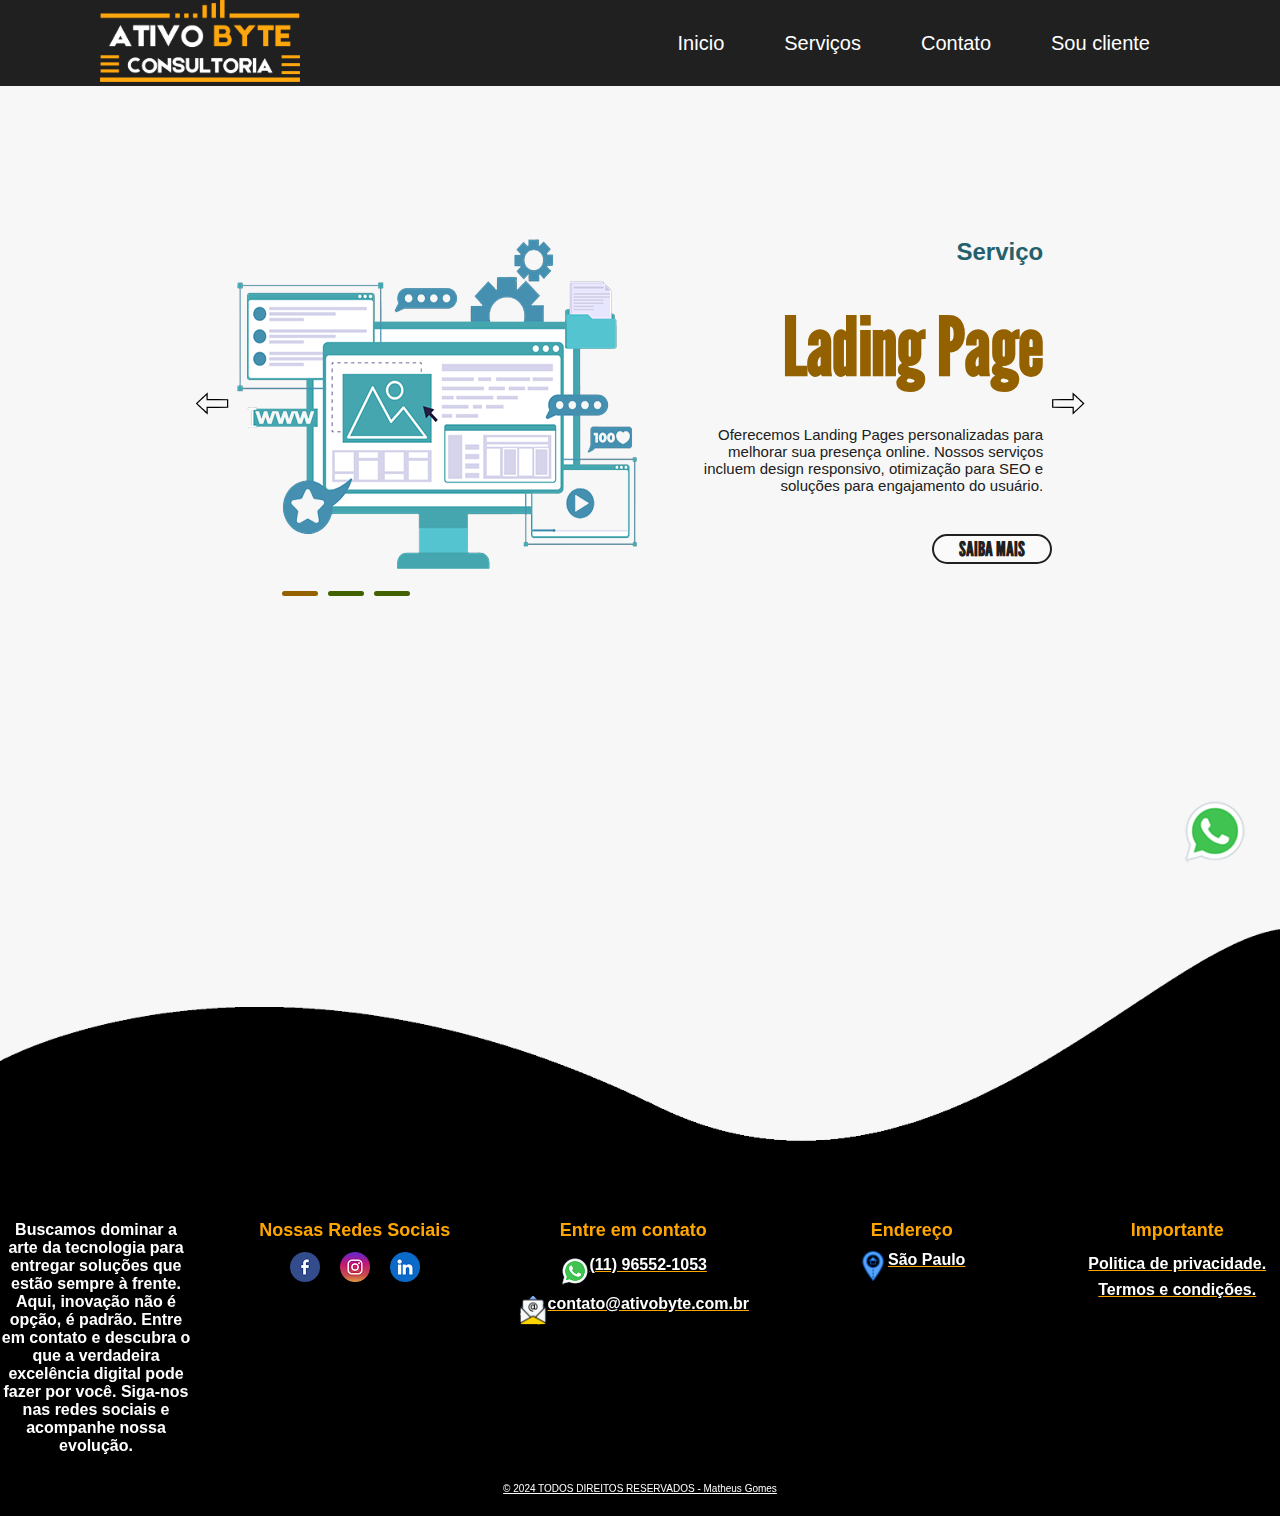
==== commit f010e846: "feat: Desempenho, acessibilidade." ====
--- a/index.html
+++ b/index.html
@@ -17,10 +17,6 @@
     <link rel="icon" href="assets/icon/favicon-64x64.png">
     <link rel="icon" href="assets/icon/favicon-192x192.png">
     <link rel="icon" href="assets/icon/favicon-512x512.png">
-    <link rel="preconnect" href="https://fonts.googleapis.com">
-    <link rel="preconnect" href="https://fonts.gstatic.com" crossorigin>
-    <link href="https://fonts.googleapis.com/css2?family=League+Gothic&family=Poppins:wght@400;500;700&display=swap"
-        rel="stylesheet">
     <title>Ativo Byte</title>
 </head>
 
@@ -33,7 +29,7 @@
             <div class="item active">
                 <div class="content">
                     <div class="service-img">
-                        <img id="responsive-img" alt="landPage" loading="lazy">
+                        <img id="responsive-img" alt="landPage">
                     </div>
                     <p class="service-information">
                         Serviço
@@ -102,12 +98,9 @@
             </div>
         </div>
     </section>
-    <div>
-        <h1 style="color: rgb(3, 3, 3);">Em construção</h1>
-    </div>
 
     <div class="whatsapp">
-        <a href="https://wa.me/5511965521053" target="_blank">
+        <a href="https://wa.me/5511965521053?text=Ol%C3%A1,%20gostaria%20de%20saber%20mais%20sobre%20os%20servi%C3%A7os%20da%20Ativo%20Byte,%20encontrei%20voc%C3%AAs%20pelo%20site." target="_blank" aria-label="Contato pelo Whatsapp">
             <img id="responsive-whatsapp-img" alt="Contato pelo Whatsapp" title="Contato pelo Whatsapp">
         </a>
     </div>
@@ -115,40 +108,48 @@
     <footer>
         <div class="container-footer">
             <div class="footer-logo">
-                <img id="responsive-logo-footer-gif" src="assets/img/contato/footer/LogoAtivoByte.gif" alt="Logo da Ativo Byte">
+                <video id="responsive-logo-footer-webm" autoplay loop muted  aria-label="Este vídeo é um logotipo animado e não contém áudio ou legendas."
+                
+                >
+                    <source type="video/webm">
+                    Seu navegador não suporta o formato de vídeo WebM.
+                </video>
                 <p>
-                    Buscamos dominar a arte da tecnologia para entregar soluções que estão sempre à frente. Aqui, inovação não é opção, é padrão. 
-                    Entre em contato e descubra o que a verdadeira excelência digital pode fazer por você. Siga-nos nas redes sociais e acompanhe nossa evolução.
+                    Buscamos dominar a arte da tecnologia para entregar soluções que estão sempre à frente. Aqui,
+                    inovação não é opção, é padrão.
+                    Entre em contato e descubra o que a verdadeira excelência digital pode fazer por você. Siga-nos nas
+                    redes sociais e acompanhe nossa evolução.
                 </p>
             </div>
-
             <div class="footer-social-media">
                 <h3>Nossas Redes Sociais</h3>
                 <div class="social-media">
                     <a href="https://www.facebook.com/AtivoByte" target="_blank" aria-label="Siga-nos no Facebook">
-                        <img id="responsive-social-media-img" src="facebook-icon.png" alt="Facebook" loading="lazy">
+                        <img id="responsive-social-media-img" alt="Facebook" loading="lazy">
                     </a>
                     <a href="https://www.instagram.com/AtivoByte" target="_blank" aria-label="Siga-nos no Instagram">
-                        <img id="responsive-social-media-img1" src="instagram-icon.png" alt="Instagram" loading="lazy">
+                        <img id="responsive-social-media-img1" alt="Instagram" loading="lazy">
                     </a>
-                    <a href="https://www.linkedin.com/company/AtivoByte" target="_blank" aria-label="Siga-nos no LinkedIn">
-                        <img id="responsive-social-media-img2" src="linkedin-icon.png" alt="LinkedIn" loading="lazy">
+                    <a href="https://www.linkedin.com/company/AtivoByte" target="_blank"
+                        aria-label="Siga-nos no LinkedIn">
+                        <img id="responsive-social-media-img2" alt="LinkedIn" loading="lazy">
                     </a>
                 </div>
             </div>
-            
+
             <div class="footer-contact">
                 <h3>Entre em contato</h3>
                 <ul>
                     <li>
-                        <a href="https://wa.me/5511965521053" target="_blank" aria-label="Contato pelo Whatsapp">
-                            <img src="assets/img/contato/footer/IconsWhatsapp-52x52.webp" alt="Contato pelo Whatsapp" title="Contato pelo Whatsapp" loading="lazy"/>
-                            11 96552-1053
+                        <a href="https://wa.me/5511965521053?text=Ol%C3%A1,%20gostaria%20de%20saber%20mais%20sobre%20os%20servi%C3%A7os%20da%20Ativo%20Byte,%20encontrei%20voc%C3%AAs%20pelo%20site." target="_blank" aria-label="Contato pelo Whatsapp">
+                            <img src="assets/img/contato/footer/IconsWhatsapp-52x52.webp" alt="Contato pelo Whatsapp" title="Contato pelo Whatsapp" loading="lazy" />
+                            (11) 96552-1053
                         </a>
                     </li>
                     <li>
                         <a href="mailto:contato@ativobyte.com.br" target="_blank" aria-label="Contato pelo Email">
-                            <img src="assets/img/contato/footer/FooterEmail-512x512.webp" alt="Contato pelo Email" title="Contato pelo Email" loading="lazy"/>
+                            <img src="assets/img/contato/footer/FooterEmail-512x512.webp" alt="Contato pelo Email"
+                                title="Contato pelo Email" loading="lazy" />
                             contato@ativobyte.com.br
                         </a>
                     </li>
@@ -159,9 +160,11 @@
                 <h3>Endereço</h3>
                 <ul>
                     <li>
-                        <a href="https://maps.app.goo.gl/qgFG1pCypdebw4y89" target="_blank" aria-label="Endereço da empresa">
-                            <img src="assets/img/contato/footer/FooterEndereco-512x512.webp" alt="Endereço da empresa" title="Endereço da empresa" loading="lazy"/>
-                            São Paulo 
+                        <a href="https://maps.app.goo.gl/qgFG1pCypdebw4y89" target="_blank"
+                            aria-label="Endereço da empresa">
+                            <img src="assets/img/contato/footer/FooterEndereco-512x512.webp" alt="Endereço da empresa"
+                                title="Endereço da empresa" loading="lazy" />
+                            São Paulo
                         </a>
                     </li>
                 </ul>
@@ -182,7 +185,7 @@
                 </ul>
             </div>
         </div>
-        
+
         <div class="copyright">
             <a href="https://cnpja.com/office/57364766000172" target="_blank" aria-label="copyright">
                 © 2024 TODOS DIREITOS RESERVADOS - Matheus Gomes
--- a/css/styles.css
+++ b/css/styles.css
@@ -6,6 +6,12 @@
   list-style: none;
   font-family: "Poppins", sans-serif;
   font-style: normal;
+}
+
+@font-face {
+  font-family: "League Gothic";
+  src: url(../assets/font/LeagueGothic-Regular-VariableFont_wdth.ttf);
+  font-display: swap;
 }
 
 @media (prefers-color-scheme: dark) {
@@ -149,16 +155,6 @@
           }
         }
       }
-
-      &::before {
-        content: "";
-        position: absolute;
-        top: 100%;
-        width: 100%;
-        top: 50%;
-        border-top: 0.1px solid white;
-      }
-
       .indicators {
         position: absolute;
         top: 95%;
@@ -189,6 +185,33 @@
       }
     }
 
+    #next {
+      width: 100vw;
+      position: absolute;
+      top: 50%;
+      width: 30px;
+      height: 50px;
+      right: -50%;
+      transform: translate(-35.6vw, -45%);
+      display: flex;
+
+      & button {
+        border-radius: 50%;
+        border: none;
+        cursor: pointer;
+
+        & img {
+          width: 40px;
+          margin-top: 4px;
+        }
+
+        &:hover {
+          background-color: #beff1b;
+          cursor: pointer;
+        }
+      }
+    }
+
     #prev {
       width: 100vw;
       position: absolute;
@@ -216,33 +239,6 @@
         }
       }
     }
-
-    #next {
-      width: 100vw;
-      position: absolute;
-      top: 50%;
-      width: 30px;
-      height: 50px;
-      right: -50%;
-      transform: translate(-35.6vw, -45%);
-      display: flex;
-
-      & button {
-        border-radius: 50%;
-        border: none;
-        cursor: pointer;
-
-        & img {
-          width: 40px;
-          margin-top: 4px;
-        }
-
-        &:hover {
-          background-color: #beff1b;
-          cursor: pointer;
-        }
-      }
-    }
   }
 
   /* animação do carrossel  */
@@ -312,14 +308,14 @@
     z-index: 9999;
 
     & img {
-      width: 50px;
+      width: 70px;
     }
   }
 
   footer{
     background-size: cover;
-    background-repeat: no-repeat;
-    background-image: url("../assets/img/contato/footer/Background-3137x1845.webp");
+    background-image: url("../assets/img/contato/footer/Background-navMobile-3137x1845.webp");
+    width: auto;
     
     .container-footer{
       color: #ffa500;
@@ -328,17 +324,16 @@
       padding-top: 15%;
       width: 100%;
       height: auto;
-      padding-bottom: 10%;
+
       position: relative;
       display: flex;
       gap: 60px;
 
       .footer-logo{
-        margin: 0 0 1px 5%;
         display: flex;
         flex-direction: column;
-        width: 20%;
-        height: auto;
+        width: 15%;
+        height: 100%;
         max-width: 100%;
         gap: 10px;
 
@@ -350,66 +345,63 @@
 
         p {
           text-align: center;
-          color: white;
-          font-size: 20px;
+          color: #FFFFFF;
+          font-size: 16px;
         }
       }
 
       .footer-social-media{
         display: flex;
         flex-direction: column;
-        width: auto;
+        width: 100%;
         padding: 10% 0;
         gap: 10px;
 
         h3 {
-          font-size: 25px;
+          font-size: 18px;
           text-align: center;
         }
         
         .social-media {
           display: flex;
           padding: 5% 0;
-          padding-left: 15%;
+          justify-content: center;
           gap: 20px;
           
           img {
-            width: 50px;
-          }
-
+            width: 30px;
+          }
         }
       }
 
       .footer-contact {
         display: flex;
         flex-direction: column;
-        width: auto;
+        width: 100%;
         padding: 10% 0;
         gap: 10px;
 
         h3 {
-          font-size: 25px;
+          font-size: 18px;
           text-align: center;
         }
 
         ul {
-          list-style: none;
-          width: 90%;
+          width: 100%;
           padding: 0;
-          padding-left: 2%;
 
           li {
             text-decoration: underline;
+            
             padding: 2% 0;
             a {
               color: white;
-              font-size: 20px;
+              justify-content: center;
+              font-size: 16px;
               display: flex;
-              align-items: center;
 
               img {
-                width: 50px;
-                margin-right: 6px;
+                width: 30px;
               }
             }
           }
@@ -419,67 +411,64 @@
       .footer-address {
         display: flex;
         flex-direction: column;
-        width: 12%;
+        width: 100%;
         padding: 10% 0;
         gap: 10px;
 
         h3 {
-          font-size: 25px;
+          font-size: 18px;
+          text-align: center;
+        }
+
+         ul {
+          width: 100%;
+          padding: 0;
+
+          li {
+            text-decoration: underline;
+
+            a{
+              color: white;
+              font-size: 16px;
+              display: flex;
+              justify-content: center;
+
+              img {
+                width: 30px;
+              }
+            }
+          }
+        }
+      }
+
+      .footer-important-link {
+        display: flex;
+        flex-direction: column;
+        width: 100%;
+        padding: 10% 0;
+        gap: 10px;
+
+        h3 {
+          font-size: 18px;
           text-align: center;
         }
 
          ul {
           list-style: none;
-          width: 90%;
+          width: auto;
           padding: 0;
-          padding-left:0;
 
           li {
             text-decoration: underline;
             a{
+              justify-content: center;
               color: white;
-              font-size: 20px;
-              display: flex;
-              align-items: center;
-
-              img {
-                width: 50px;
-                margin-right: 6px;
-              }
-            }
-          }
-        }
-      }
-
-      .footer-important-link {
-        display: flex;
-        flex-direction: column;
-        width: 17%;
-        padding: 10% 0;
-        gap: 10px;
-
-        h3 {
-          font-size: 25px;
-          text-align: center;
-        }
-
-         ul {
-          list-style: none;
-          width: 90%;
-          padding: 0;
-          padding-left: 5%;
-
-          li {
-            text-decoration: underline;
-            a{
-              color: white;
-              font-size: 20px;
+              font-size: 16px;
               display: flex;
               padding: 2% 0;
 
               img {
                 width: 20px;
-                margin-right: 6px;
               }
             }
           }
@@ -498,7 +487,7 @@
       a {
           text-decoration: underline;
           color: rgb(255, 255, 255);
-          font-size: large;
+          font-size: 10px;
       }
     }
   }
@@ -649,6 +638,81 @@
         #next {
           margin-right: 1.7px;
           z-index: 1;
+        }
+      }
+    }
+
+    footer {
+      .container-footer {
+        gap: 10px;
+
+        .footer-logo {
+          display: flex;
+          gap: 10px;
+
+          & p {
+            font-size: 12px;
+          }
+        }
+
+        .footer-social-media {
+
+           h3 {
+             font-size: 14px;
+           }
+
+           .social-media {
+
+             img {
+               width: 20px;
+
+             }
+           }
+        }
+        
+        .footer-contact {
+
+          h3 {
+            font-size: 14px;
+          }
+
+          ul li a  {
+            font-size: 12px;
+            img {
+                width: 20px;
+            }
+          }
+        }
+
+        .footer-address {
+
+          h3 {
+            font-size: 14px;
+          }
+
+          ul li a {
+            font-size: 12px;
+
+            img {
+              width: 20px;
+            }
+          }
+        }
+
+        .footer-important-link {
+          h3 {
+            font-size: 14px;
+          }
+
+          ul li a {
+            font-size: 12px;
+          }
+        }
+
+        .footer-copyright {
+          h3 {
+            font-size: 14px;
+          }
         }
       }
     }
@@ -1081,7 +1145,7 @@
             }
 
             .description {
-              font-size: 16px;
+              font-size: 15px;
               margin-right: 0;
             }
 
@@ -1506,7 +1570,7 @@
 
           & .service-information {
             margin-right: 5%;
-            color: #7dd1d4;
+            color:#24606B;
             font-weight: bold;
             display: flex;
           }
@@ -1514,7 +1578,7 @@
           & h2 {
             display: flex;
             margin-right: 5%;
-            color: #ffa500;
+            color: #946100;
             font-size: 4em;
             line-height: 1em;
             font-family: "League Gothic", sans-serif;
@@ -1548,15 +1612,6 @@
           }
         }
 
-        &::before {
-          content: "";
-          position: absolute;
-          top: 100%;
-          width: 100%;
-          top: 50%;
-          border-top: 0.1px solid #202020;
-        }
-
         .indicators {
           position: absolute;
           top: 95%;
@@ -1575,13 +1630,13 @@
             & li {
               width: 50px;
               height: 5px;
-              background-color: #beff1b;
+              background-color: #426100;
               border-radius: 10px;
               transition: 0.5s;
             }
 
             & .active {
-              background-color: #202020;
+              background-color:#946100;
             }
           }
         }
@@ -1591,7 +1646,7 @@
         width: 100vw;
         position: absolute;
         top: 50%;
-        width: 30px;
+        width: 4.6%;
         height: 50px;
         left: -50%;
         transform: translate(35vw, -45%);
@@ -1599,6 +1654,7 @@
 
         & button {
           border-radius: 50%;
+          background-color: transparent;
           border: none;
           cursor: pointer;
 
@@ -1622,11 +1678,12 @@
         width: 30px;
         height: 50px;
         right: -50%;
-        transform: translate(-35.7vw, -45%);
+        transform: translate(-35.6vw, -45%);
         display: flex;
 
         & button {
           border-radius: 50%;
+          background-color: transparent;
           border: none;
           cursor: pointer;
 
@@ -1705,92 +1762,194 @@
     .whatsapp {
       display: fixed;
       position: fixed;
-      bottom: 40px;
-      right: 40px;
+      bottom: 30px;
+      right: 30px;
       z-index: 9999;
   
       & img {
-        width: 100px;
-      }
-    }
-    footer {
-      .container-footer {
-        background-size: cover;
-        background-repeat: no-repeat;
-        background-image: url("../assets/img/contato/footer/Background-3137x1845.png");
+        width: 70px;
+      }
+    }
+  
+    footer{
+      background-size: cover;
+      background-image: url("../assets/img/contato/footer/Background-navMobile-3137x1845.webp");
+      width: auto;
+      
+      .container-footer{
         color: #ffa500;
         font-weight: bold;
         font-family: "League Gothic", sans-serif;
         padding-top: 15%;
-        width: 100%;
         height: auto;
-        padding-bottom: 10%;
+  
         position: relative;
         display: flex;
-        gap: 300px;
+        gap: 60px;
   
-        & ul:nth-of-type(1) {
-          margin-left: 5%;
+        .footer-logo{
           display: flex;
           flex-direction: column;
-          width: 23%;
+          width: 15%;
+          max-width: 100%;
           gap: 10px;
   
-          & ul:nth-of-type(1) img {
+          img {
             display: flex;
-            width: 1px;
-            height: 1px;
+            width: 100%;
+            height: 100%;
+            height: auto;
           }
   
-          & p {
+          p {
             text-align: center;
-            color: white;
-            font-size: 20px;
+            color: #FFFFFF;
+            font-size: 16px;
           }
         }
   
-        & ul:nth-of-type(2) {
+        .footer-social-media{
           display: flex;
           flex-direction: column;
-          width: auto;
-          padding: 7% 0;
-          gap: 10px;
-          list-style: none;
+          padding: 10% 0;
+          width: 100%;
+          gap: 1px;
   
-          & h3 {
-            font-size: 25px;
-          }
-  
+          h3 {
+            font-size: 18px;
+            text-align: center;
+          }
+          
           .social-media {
             display: flex;
-            padding-left: 9%;
+            padding: 5% 0;
+            justify-content: center;
             gap: 20px;
+            
+            img {
+              width: 30px;
+            }
           }
         }
   
-        & ul:nth-of-type(3) {
+        .footer-contact {
           display: flex;
           flex-direction: column;
-          width: auto;
-          padding: 7% 0;
-          gap: 20px;
-          list-style: none;
+          width: 100%;
+          padding: 10% 0;
+          gap: 10px;
+  
+          h3 {
+            font-size: 18px;
+            text-align: center;
+          }
+  
+          ul {
+            width: 100%;
+            padding: 0;
+  
+            li {
+              text-decoration: underline;
+              
+              padding: 2% 0;
+              a {
+                color: white;
+                justify-content: center;
+                font-size: 16px;
+                display: flex;
+  
+                img {
+                  width: 30px;
+                }
+              }
+            }
+          }
+        }
+  
+        .footer-address {
+          display: flex;
+          flex-direction: column;
+          width: 100%;
+          padding: 10% 0;
+          gap: 10px;
+  
+          h3 {
+            font-size: 18px;
+            text-align: center;
+          }
+  
+           ul {
+            width: 100%;
+            padding: 0;
+  
+            li {
+              text-decoration: underline;
+  
+              a{
+                color: white;
+                font-size: 16px;
+                display: flex;
+                justify-content: center;
+  
+                img {
+                  width: 30px;
+                }
+              }
+            }
+          }
+        }
+  
+        .footer-important-link {
+          display: flex;
+          flex-direction: column;
+          width: 100%;
+          padding: 10% 0;
+          gap: 10px;
+  
+          h3 {
+            font-size: 18px;
+            text-align: center;
+          }
+  
+           ul {
+            list-style: none;
+            width: auto;
+            padding: 0;
+  
+            li {
+              text-decoration: underline;
+              a{
+                justify-content: center;
+                color: white;
+                font-size: 16px;
+                display: flex;
+                padding: 2% 0;
+  
+                img {
+                  width: 20px;
+                }
+              }
+            }
+          }
+        }
+      }
+  
+      .copyright {
+        text-align: center;
+        padding: 20px;
+        color: white;
+        position: relative;
+        bottom: 0;
+        width: 100%;
         
-          & h3 {
-            font-size: 25px;
-          }
+        a {
+            text-decoration: underline;
+            color: rgb(255, 255, 255);
+            font-size: 10px;
+        }
+      }
+    }
   
-          & a {
-            color: white;
-            font-size: 20px;
-  
-            & img {
-              width: 30px;
-            }
-          }
-        }
-      }
-    }
 
     @media screen and (max-height: 870px) {
       section {
@@ -1941,6 +2100,7 @@
           }
         }
       }
+
     }
 
     @media screen and (max-width: 1230px) {
@@ -2100,6 +2260,146 @@
         }
       }
 
+      footer{
+        background-size: cover;
+        background-repeat: no-repeat;
+        background-image: url("../assets/img/contato/footer/Background-414x414.webp");
+        
+        .container-footer{
+          flex-direction: column;
+          gap: 1px;
+
+          .footer-logo{
+            width: 40%;
+            margin-left: 30%;
+            gap: 10px;
+
+            img {
+              width: 100%;
+              height: auto;
+            }
+
+            p {
+              font-size: 13px;
+            }
+          }
+
+          .footer-social-media{
+            padding: 5%;
+            gap: 10px;
+
+            h3 {
+              font-size: 15px;
+              text-align: center;
+            }
+            
+            .social-media {
+              padding: 0;
+              gap: 10px;
+              
+              img {
+                width: 25px;
+              }
+
+            }
+          }
+
+          .footer-contact {
+            padding: 5%;
+
+            h3 {
+              font-size: 15px;
+            }
+
+            ul {
+              list-style: none;
+              width: 90%;
+              padding: 0;
+              padding-left: 23%;
+
+              li {
+
+                a {
+                  font-size: 13px;
+                  justify-content: start;
+
+                  img {
+                    width: 20px;
+                  }
+                }
+              }
+            }
+          }
+
+          .footer-address {
+            padding: 5%;
+
+            h3 {
+              font-size: 15px;
+            }
+
+             ul {
+              padding-left: 23%;
+
+              li {
+
+                a{
+                  font-size: 13px;
+                  justify-content: flex-start;
+
+                  img {
+                    width: 20px;
+                  }
+                }
+              }
+            }
+          }
+
+          .footer-important-link {
+            flex-direction: column;
+            padding: 5%;
+
+            h3 {
+              font-size: 15px;
+            }
+
+             ul {
+              padding-left: 23%;
+
+              li {
+
+                a{
+                  font-size: 13px;
+                  justify-content: flex-start;
+                  padding: 2% 0;
+
+                  img {
+                    width: 20px;
+                    margin-right: 6px;
+                  }
+                }
+              }
+            }
+          }
+
+          .copyright {
+            display: flex;
+            flex-direction: column;
+            text-align: center;
+            width: auto;
+            padding: 5% 0;
+            gap: 10px;
+
+            a {
+              text-decoration: underline;
+              font-size: 13px;
+              color: red
+            }
+          }
+        }
+      }
+    
+
       @media screen and (max-width: 898px) {
         .header-mobile {
           background-color: #000;
@@ -2265,6 +2565,7 @@
         bottom: 10px;
         right: 10px;
       }
+      
     }
 
     @media screen and (max-width: 514px) {
@@ -2336,6 +2637,7 @@
           }
         }
       }
+      
     }
 
     @media screen and (max-width: 414px) {
@@ -2365,7 +2667,7 @@
               }
 
               .description {
-                font-size: 16px;
+                font-size: 15px;
                 margin-right: 0;
               }
 
@@ -2413,27 +2715,17 @@
       }
 
       footer{
+        background-size: cover;
+        background-repeat: no-repeat;
+        background-image: url("../assets/img/contato/footer/Background-414x414.webp");
+        
         .container-footer{
-          background-size: cover;
-          background-repeat: no-repeat;
-          background-image: url("../assets/img/contato/footer/Background-414x414.webp");
-          color: #ffa500;
-          font-weight: bold;
-          font-family: "League Gothic", sans-serif;
-          padding-top: 15%;
-          width: 100%;
-          height: auto;
-          padding-bottom: 10%;
-          position: relative;
           flex-direction: column;
-          display: flex;
-          gap: 10px;
+          gap: 1px;
 
           .footer-logo{
-            margin: 0 0 10px 20%;
-            display: flex;
-            flex-direction: column;
-            width: 60%;
+            width: 90%;
+            margin-left: 4%;
             gap: 10px;
 
             img {
@@ -2442,46 +2734,35 @@
             }
 
             p {
-              text-align: center;
-              color: white;
+              font-size: 13px;
+            }
+          }
+
+          .footer-social-media{
+            padding: 5%;
+            gap: 10px;
+
+            h3 {
               font-size: 15px;
-            }
-          }
-
-          .footer-social-media{
-            display: flex;
-            flex-direction: column;
-            width: auto;
-            padding: 4% 0;
-            gap: 10px;
-
-            h3 {
-              font-size: 20px;
               text-align: center;
             }
             
             .social-media {
-              display: flex;
-              padding-left: 35%;
+              padding: 0;
               gap: 10px;
               
               img {
-                width: 30px;
+                width: 25px;
               }
 
             }
           }
 
           .footer-contact {
-            display: flex;
-            flex-direction: column;
-            width: auto;
-            padding: 1% 0;
-            gap: 10px;
+            padding: 5%;
 
             h3 {
-              font-size: 18px;
-              text-align: center;
+              font-size: 15px;
             }
 
             ul {
@@ -2491,16 +2772,13 @@
               padding-left: 23%;
 
               li {
-                text-decoration: underline;
+
                 a {
-                  color: white;
-                  font-size: 16px;
-                  display: flex;
-                  align-items: center;
+                  font-size: 13px;
+                  justify-content: start;
 
                   img {
                     width: 20px;
-                    margin-right: 6px;
                   }
                 }
               }
@@ -2508,34 +2786,23 @@
           }
 
           .footer-address {
-            display: flex;
-            flex-direction: column;
-            width: auto;
-            padding: 1% 0;
-            gap: 10px;
+            padding: 5%;
 
             h3 {
-              font-size: 18px;
-              text-align: center;
+              font-size: 15px;
             }
 
              ul {
-              list-style: none;
-              width: 90%;
-              padding: 0;
               padding-left: 23%;
 
               li {
-                text-decoration: underline;
+
                 a{
-                  color: white;
-                  font-size: 16px;
-                  display: flex;
-                  align-items: center;
+                  font-size: 13px;
+                  justify-content: flex-start;
 
                   img {
                     width: 20px;
-                    margin-right: 6px;
                   }
                 }
               }
@@ -2543,30 +2810,21 @@
           }
 
           .footer-important-link {
-            display: flex;
             flex-direction: column;
-            width: auto;
-            padding: 1% 0;
-            gap: 10px;
+            padding: 5%;
 
             h3 {
-              font-size: 18px;
-              text-align: center;
+              font-size: 15px;
             }
 
              ul {
-              list-style: none;
-              width: 90%;
-              padding: 0;
               padding-left: 23%;
 
               li {
-                text-decoration: underline;
+
                 a{
-                  color: white;
-                  font-size: 16px;
-                  display: flex;
-                  align-items: center;
+                  font-size: 13px;
+                  justify-content: flex-start;
                   padding: 2% 0;
 
                   img {
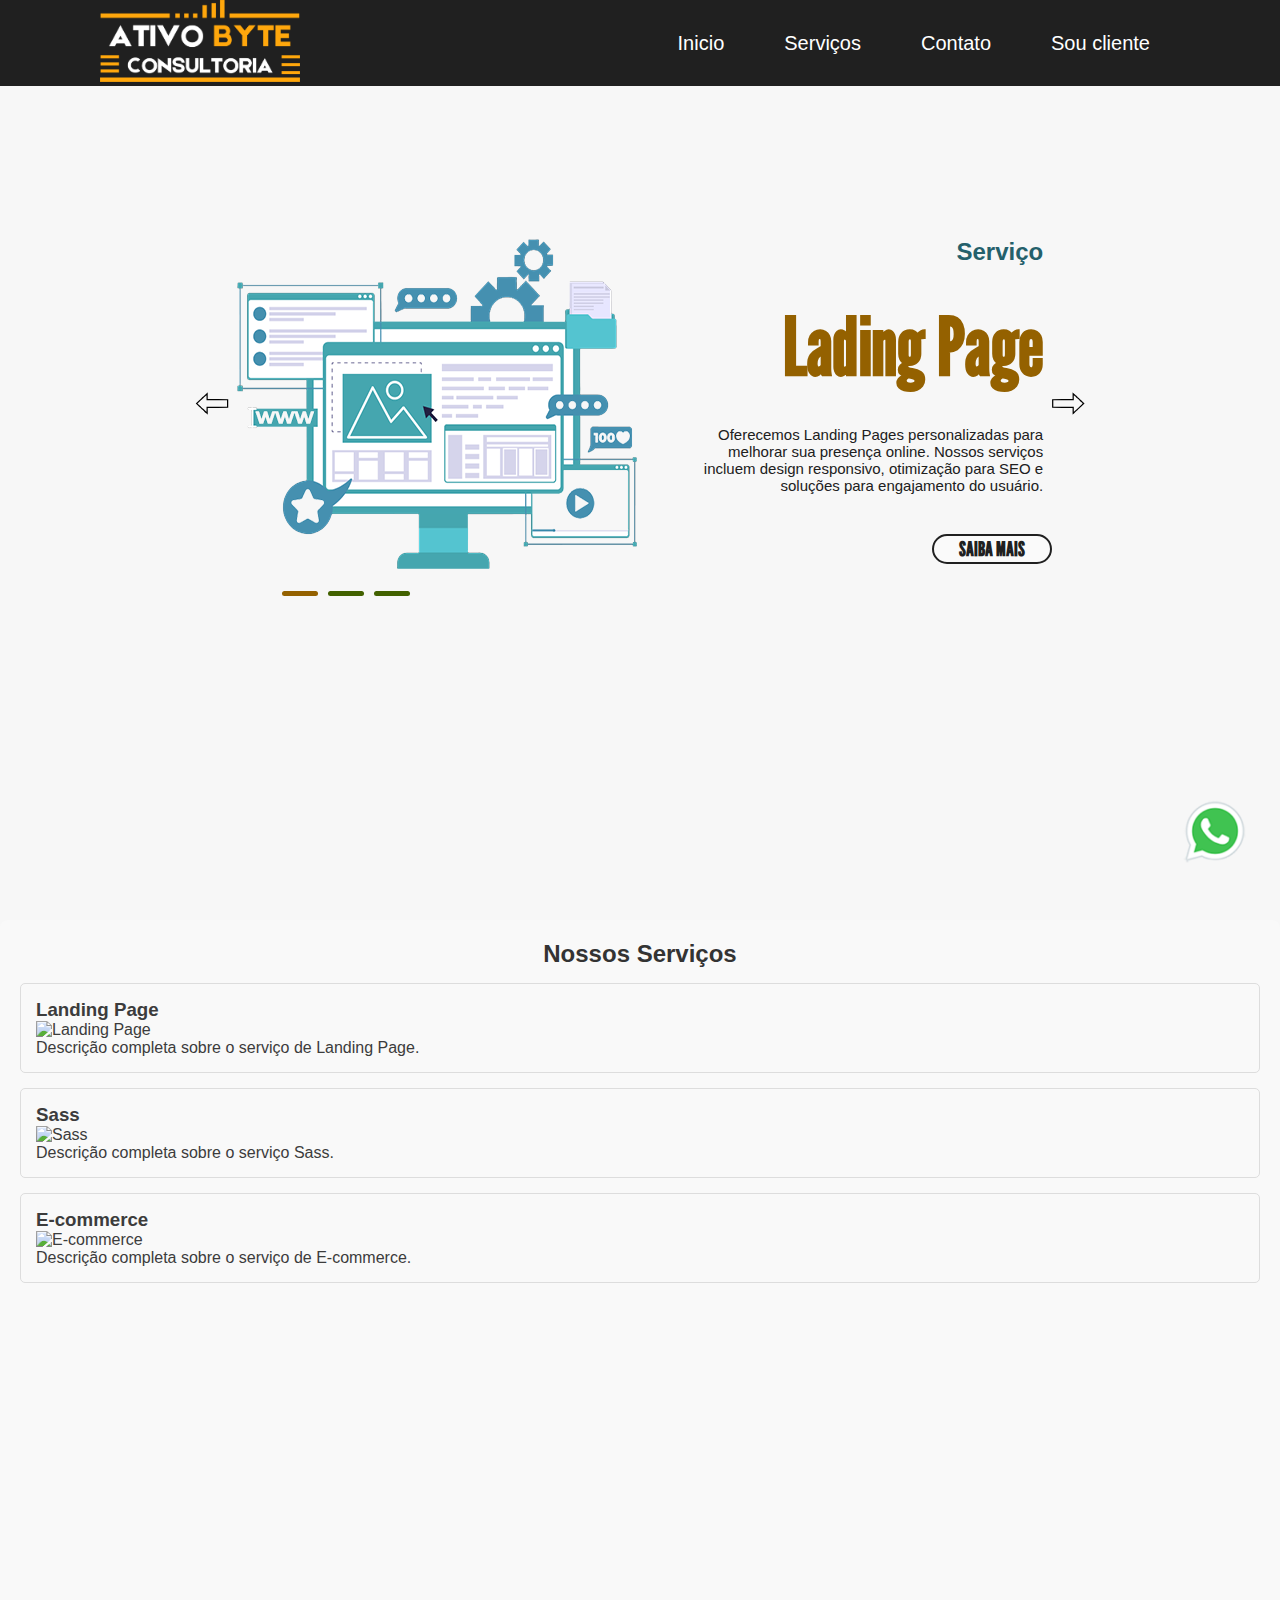
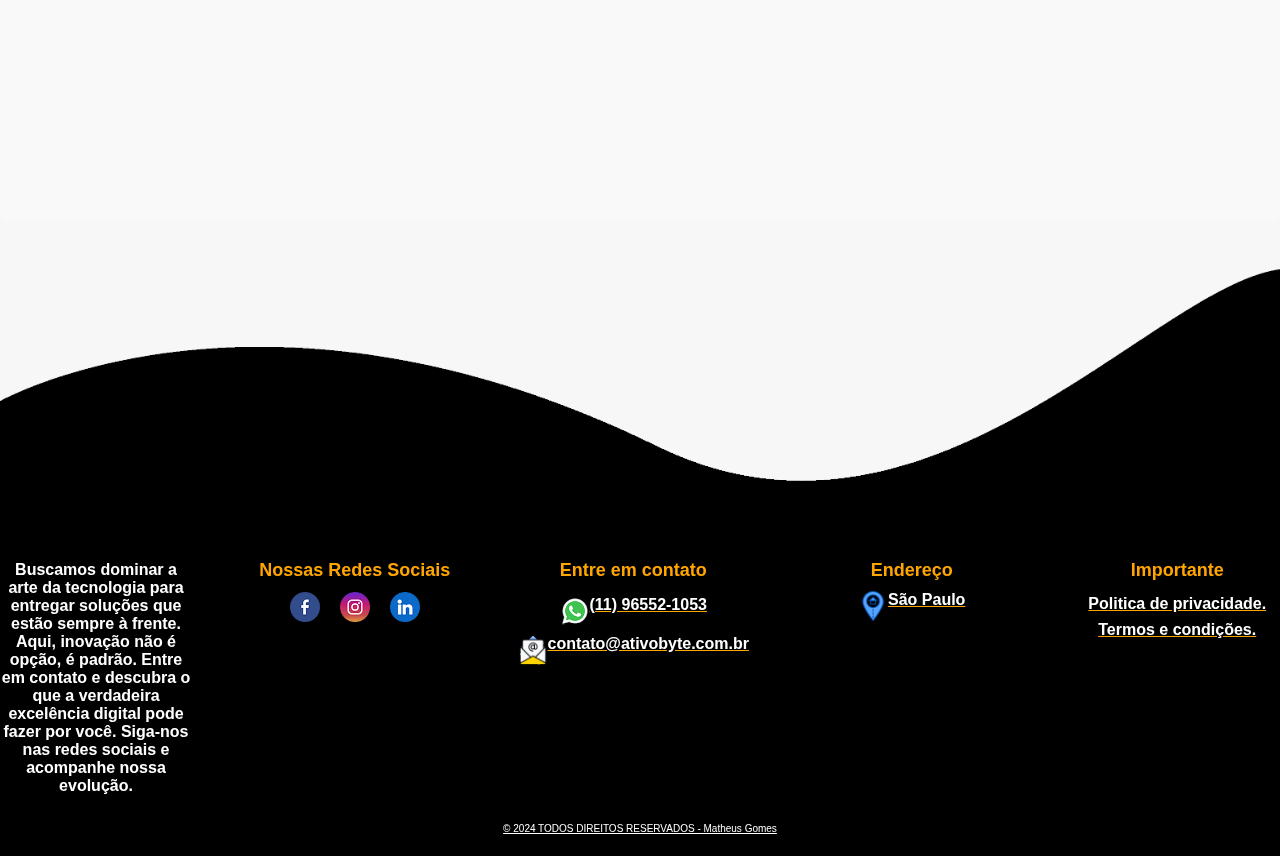
==== commit 0b379f07: "feat: Parte de serviços e scroll behavior" ====
--- a/index.html
+++ b/index.html
@@ -4,6 +4,7 @@
 <head>
     <!-- <meta name="robots" content="noindex" /> -->
     <meta charset="UTF-8">
+    <meta http-equiv="X-UA-Compatible" content="IE=edge">
     <meta name="viewport" content="width=device-width, initial-scale=1.0">
     <meta name="description"
         content="Serviço Sass para otimizar seu workflow de desenvolvimento. Oferecemos personalização de estilos, modularidade e manutenção facilitada para seu projeto.">
@@ -22,7 +23,7 @@
 
 <body>
     <div id="header-container">
-        <!-- injetado conforme o dispositivo utilizando o injectHtml.js -->
+        <!-- injetado conforme o dispositivo. Utilizando o injectHtml.js -->
     </div>
     <section id="container">
         <div class="list">
@@ -42,7 +43,7 @@
                         Nossos serviços incluem design responsivo, otimização para SEO e soluções para engajamento do
                         usuário.
                     </p>
-                    <button class="information">Saiba mais</button>
+                    <button class="information" onclick="scrollToSection('landing-page')">Saiba mais</button>
                 </div>
             </div>
             <div class="item">
@@ -60,7 +61,7 @@
                         Serviço Sass para otimizar seu workflow de desenvolvimento.
                         Oferecemos personalização de estilos, modularidade e manutenção facilitada para seu projeto..
                     </p>
-                    <button class="information">Saiba mais</button>
+                    <button class="information" onclick="scrollToSection('sass')">Saiba mais</button>
                 </div>
             </div>
             <div class="item">
@@ -79,7 +80,7 @@
                         Desenvolvemos soluções personalizadas para lojas online,
                         com foco em segurança, escalabilidade e facilidade de uso..
                     </p>
-                    <button class="information">Saiba mais</button>
+                    <button class="information" onclick="scrollToSection('ecommerce')">Saiba mais</button>
                 </div>
             </div>
 
@@ -97,6 +98,28 @@
                 </ul>
             </div>
         </div>
+    </section>
+
+    <section id="servicos">
+        <h2>Nossos Serviços</h2>
+        
+        <article id="landing-page">
+            <h3>Landing Page</h3>
+            <img id="responsive-img" alt="Landing Page">
+            <p>Descrição completa sobre o serviço de Landing Page.</p>
+        </article>
+    
+        <article id="sass">
+            <h3>Sass</h3>
+            <img id="responsive-img1" alt="Sass">
+            <p>Descrição completa sobre o serviço Sass.</p>
+        </article>
+    
+        <article id="ecommerce">
+            <h3>E-commerce</h3>
+            <img id="responsive-img2" alt="E-commerce">
+            <p>Descrição completa sobre o serviço de E-commerce.</p>
+        </article>
     </section>
 
     <div class="whatsapp">
--- a/css/styles.css
+++ b/css/styles.css
@@ -10,7 +10,8 @@
 
 @font-face {
   font-family: "League Gothic";
-  src: url(../assets/font/LeagueGothic-Regular-VariableFont_wdth.ttf);
+  src: url(../assets/font/LeagueGothic-Regular-VariableFont_wdth.woff) format('woff'),
+       url(../assets/font/LeagueGothic-Regular-VariableFont_wdth.ttf) format('truetype');
   font-display: swap;
 }
 
@@ -1758,6 +1759,36 @@
         }
       }
     }
+    section#servicos {
+
+      background-color: #f9f9f9; /* Cor de fundo suave */
+      padding: 20px; /* Espaçamento interno */
+      margin: 20px 0; /* Espaçamento externo */
+      border-radius: 8px; /* Bordas arredondadas */
+
+      & h2 {
+        text-align: center; /* Centraliza o título */
+        color: #333; /* Cor do texto */
+      }
+    }
+
+    section#servicos article {
+      margin: 15px 0; /* Espaçamento entre os artigos */
+      padding: 15px; /* Espaçamento interno dos artigos */
+      border: 1px solid #ddd; /* Borda leve */
+      border-radius: 5px; /* Bordas arredondadas */
+      transition: transform 0.2s; /* Animação ao passar o mouse */
+    }
+
+    section#servicos article:hover {
+      transform: scale(1.02); /* Aumenta o tamanho ao passar o mouse */
+    }
+
+    section#servicos img {
+      max-width: 100%; /* Imagem responsiva */
+      height: auto; /* Mantém a proporção */
+    }
+    
 
     .whatsapp {
       display: fixed;
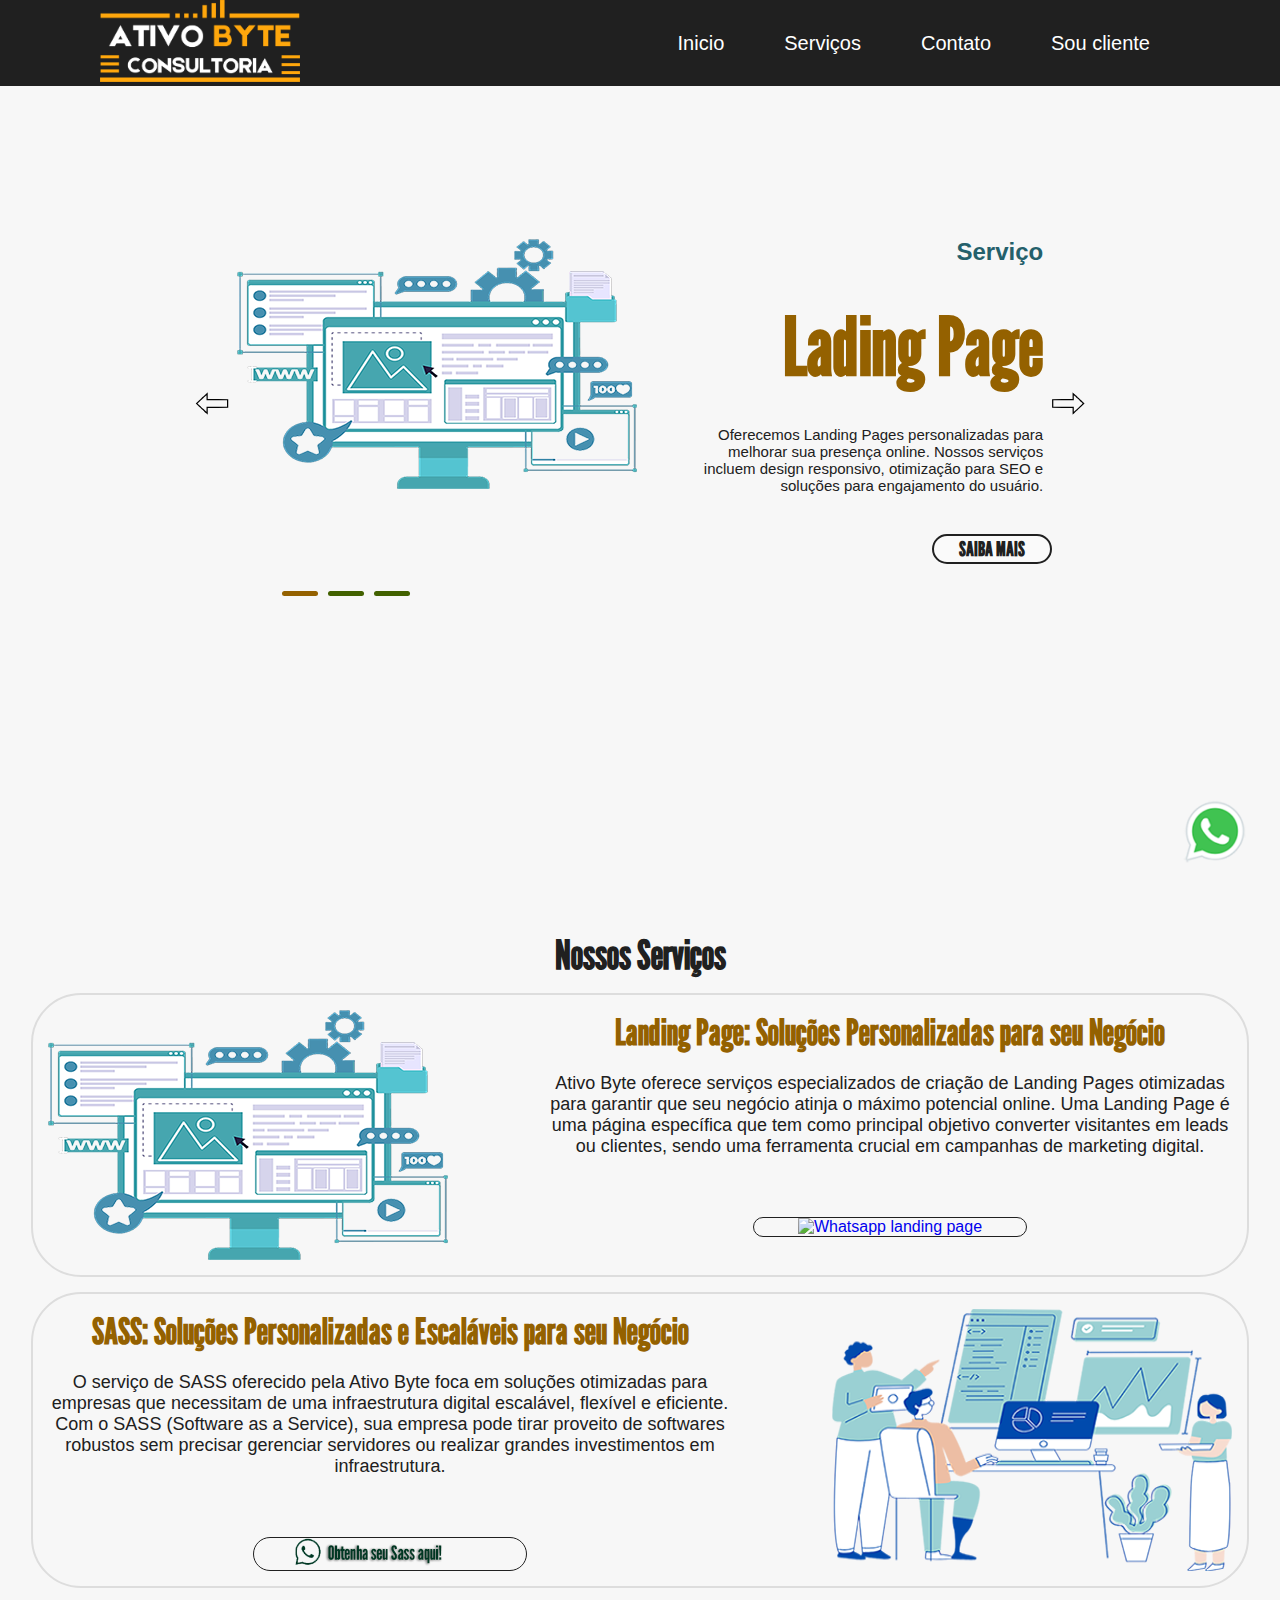
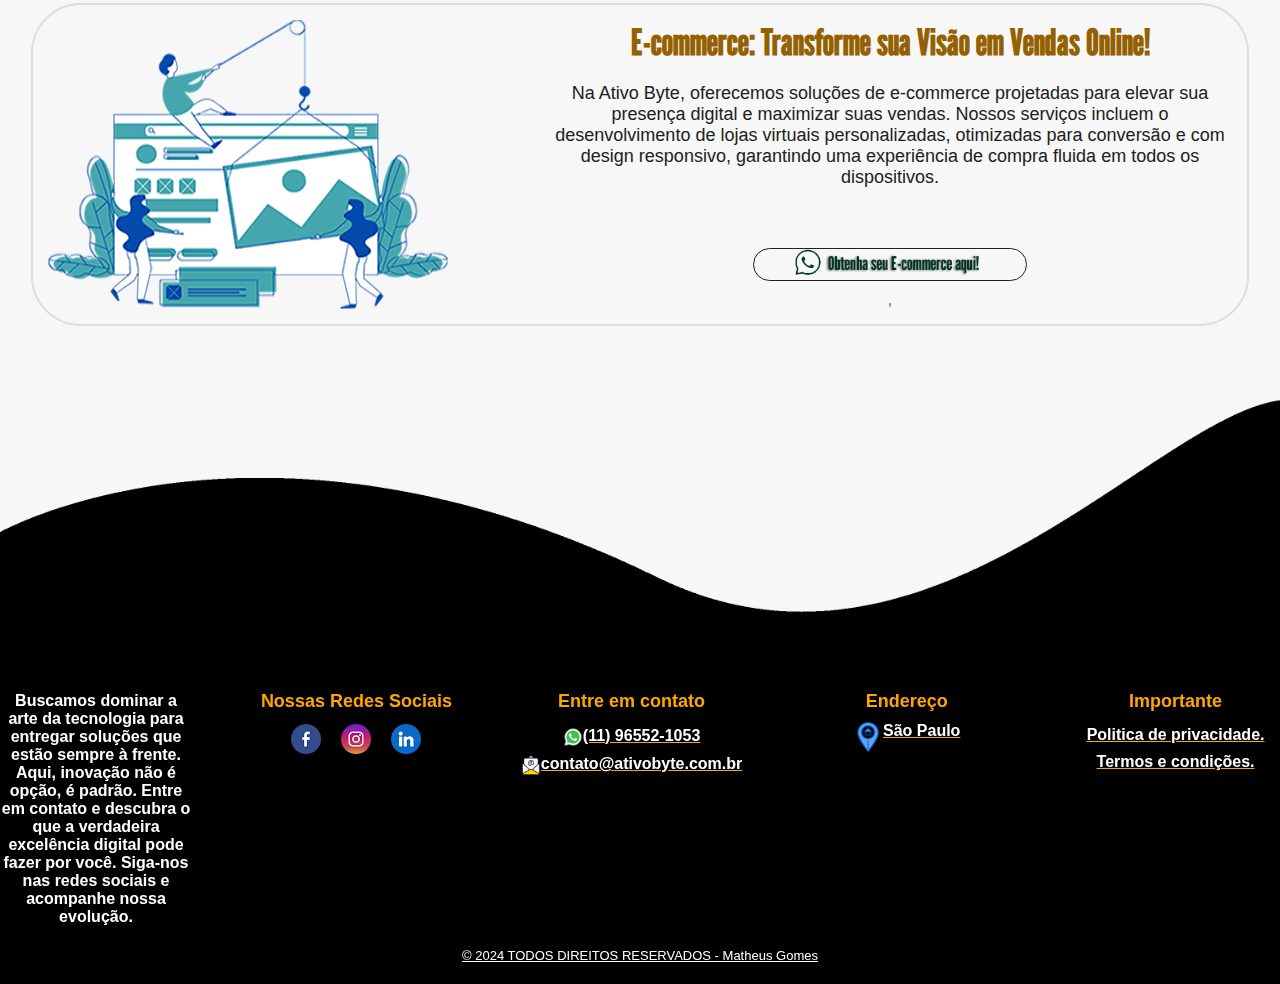
==== commit 5fe055d2: "feat: Serviços, links redirecionais dentro da página." ====
--- a/index.html
+++ b/index.html
@@ -46,6 +46,7 @@
                     <button class="information" onclick="scrollToSection('landing-page')">Saiba mais</button>
                 </div>
             </div>
+
             <div class="item">
                 <div class="content">
                     <div class="service-img">
@@ -99,41 +100,62 @@
             </div>
         </div>
     </section>
-
     <section id="servicos">
         <h2>Nossos Serviços</h2>
-        
+
         <article id="landing-page">
-            <h3>Landing Page</h3>
-            <img id="responsive-img" alt="Landing Page">
-            <p>Descrição completa sobre o serviço de Landing Page.</p>
+            <img id="responsive-img" alt="Landing Page" loading="lazy">
+            <div>
+                <h3>Landing Page: Soluções Personalizadas para seu Negócio</h3>
+                <p>Ativo Byte oferece serviços especializados de criação de Landing Pages otimizadas para garantir que
+                    seu negócio atinja o máximo potencial online.
+                    Uma Landing Page é uma página específica que tem como principal objetivo converter visitantes em
+                    leads ou clientes,
+                    sendo uma ferramenta crucial em campanhas de marketing digital.
+                </p>
+                <a href="https://api.whatsapp.com/send?phone=5511965521053&text=Olá!%20Estou%20interessado%20em%20saber%20mais%20sobre%20as%20soluções%20de%20Landing%20Page%20da%20Ativo%20Byte.%20Como%20posso%20começar?" target="_blank">
+                    <img id="responsive-whatsapp-servico" alt="Whatsapp landing page" loading="lazy"> 
+                </a> 
+            </div>
         </article>
-    
+
         <article id="sass">
-            <h3>Sass</h3>
+            <div>
+                <h3>SASS: Soluções Personalizadas e Escaláveis para seu Negócio</h3>
+                <p>O serviço de SASS oferecido pela Ativo Byte foca em soluções otimizadas para empresas que necessitam de uma infraestrutura digital escalável, flexível e eficiente. Com o SASS (Software as a Service), sua empresa pode tirar proveito de softwares robustos sem precisar gerenciar servidores ou realizar grandes investimentos em infraestrutura.</p>
+                <a href="https://api.whatsapp.com/send?phone=5511965521053&text=Olá!%20Estou%20interessado%20em%20saber%20mais%20sobre%20o%20serviço%20SASS%20da%20Ativo%20Byte.%20Como%20posso%20começar?" target="_blank">
+                    <img id="responsive-whatsapp-servico1" alt="Whatsapp SASS" loading="lazy">
+                </a>
+            </div>
             <img id="responsive-img1" alt="Sass">
-            <p>Descrição completa sobre o serviço Sass.</p>
         </article>
-    
+
         <article id="ecommerce">
-            <h3>E-commerce</h3>
             <img id="responsive-img2" alt="E-commerce">
-            <p>Descrição completa sobre o serviço de E-commerce.</p>
+            <div>
+                <h3>E-commerce: Transforme sua Visão em Vendas Online!</h3>
+                <p>Na Ativo Byte, oferecemos soluções de e-commerce projetadas para elevar sua presença digital e maximizar suas vendas. Nossos serviços incluem o desenvolvimento de lojas virtuais personalizadas, otimizadas para conversão e com design responsivo, garantindo uma experiência de compra fluida em todos os dispositivos.
+                </p>
+                <a href="https://api.whatsapp.com/send?phone=5511965521053&text=Olá!%20Estou%20interessado%20em%20saber%20mais%20sobre%20os%20serviços%20de%20e-commerce%20da%20Ativo%20Byte.%20Como%20posso%20começar?" target="_blank">
+                    <img id="responsive-whatsapp-servico2" alt="Whatsapp E-commerce" loading="lazy">
+                </a>,
+            </div>
         </article>
     </section>
 
+
     <div class="whatsapp">
-        <a href="https://wa.me/5511965521053?text=Ol%C3%A1,%20gostaria%20de%20saber%20mais%20sobre%20os%20servi%C3%A7os%20da%20Ativo%20Byte,%20encontrei%20voc%C3%AAs%20pelo%20site." target="_blank" aria-label="Contato pelo Whatsapp">
+        <a href="https://wa.me/5511965521053?text=Ol%C3%A1,%20gostaria%20de%20saber%20mais%20sobre%20os%20servi%C3%A7os%20da%20Ativo%20Byte,%20encontrei%20voc%C3%AAs%20pelo%20site."
+            target="_blank" aria-label="Contato pelo Whatsapp">
             <img id="responsive-whatsapp-img" alt="Contato pelo Whatsapp" title="Contato pelo Whatsapp">
         </a>
     </div>
 
-    <footer>
+    <footer id="footer">
         <div class="container-footer">
             <div class="footer-logo">
-                <video id="responsive-logo-footer-webm" autoplay loop muted  aria-label="Este vídeo é um logotipo animado e não contém áudio ou legendas."
-                
-                >
+                <video id="responsive-logo-footer-webm" autoplay loop muted
+                    aria-label="Este vídeo é um logotipo animado e não contém áudio ou legendas.">
                     <source type="video/webm">
                     Seu navegador não suporta o formato de vídeo WebM.
                 </video>
@@ -164,8 +186,10 @@
                 <h3>Entre em contato</h3>
                 <ul>
                     <li>
-                        <a href="https://wa.me/5511965521053?text=Ol%C3%A1,%20gostaria%20de%20saber%20mais%20sobre%20os%20servi%C3%A7os%20da%20Ativo%20Byte,%20encontrei%20voc%C3%AAs%20pelo%20site." target="_blank" aria-label="Contato pelo Whatsapp">
-                            <img src="assets/img/contato/footer/IconsWhatsapp-52x52.webp" alt="Contato pelo Whatsapp" title="Contato pelo Whatsapp" loading="lazy" />
+                        <a href="https://wa.me/5511965521053?text=Ol%C3%A1,%20gostaria%20de%20saber%20mais%20sobre%20os%20servi%C3%A7os%20da%20Ativo%20Byte,%20encontrei%20voc%C3%AAs%20pelo%20site."
+                            target="_blank" aria-label="Contato pelo Whatsapp">
+                            <img src="assets/img/contato/footer/IconsWhatsapp-52x52.webp" alt="Contato pelo Whatsapp"
+                                title="Contato pelo Whatsapp" loading="lazy" />
                             (11) 96552-1053
                         </a>
                     </li>
--- a/css/styles.css
+++ b/css/styles.css
@@ -10,8 +10,7 @@
 
 @font-face {
   font-family: "League Gothic";
-  src: url(../assets/font/LeagueGothic-Regular-VariableFont_wdth.woff) format('woff'),
-       url(../assets/font/LeagueGothic-Regular-VariableFont_wdth.ttf) format('truetype');
+  src: url(../assets/font/LeagueGothic-Regular-VariableFont_wdth.ttf) format("truetype");
   font-display: swap;
 }
 
@@ -301,6 +300,91 @@
     }
   }
 
+  section#servicos {
+    padding: 30px; /* Espaçamento interno */
+    margin: 0 1px; /* Espaçamento externo */
+    color:#ffa500;
+    height: auto;
+
+    & h2 {
+      text-align: center; /* Centraliza o título */
+      color: #fefefe; /* Cor do texto */
+      font-size: 40px;
+      font-family: "League Gothic", sans-serif;
+    }
+    
+
+    div {
+      display: flex;
+      flex-direction: column;
+      align-items: center;
+      gap: 10px;
+
+      h3 {
+        font-size: 45px;
+        text-align: center;
+        font-family: "League Gothic", sans-serif;
+      }
+
+      p {	
+        font-size: 20px;
+        margin: 10px 0 0 0;
+        text-align: center;
+        color: #fefefe;
+        
+      }
+
+      a {
+        background-color: transparent;
+        align-items: center;
+        text-align: center;
+        margin-top: 100px ;
+        border: none;
+        cursor: pointer;
+        width: 40%;
+        max-width: 100%;
+        border-radius: 50px;
+        border: 1px solid #ffffff;
+        cursor: pointer;
+      }
+    }
+
+    a:hover {
+      background-color: #40c351;
+    }
+
+    #landing-page, #sass, #ecommerce {
+      display: flex;
+      justify-content: center;
+
+      gap: 100px;
+
+      img {
+        width: 70%;
+        max-width: 100%;
+        height: auto;
+      }
+    }
+  }
+
+  section#servicos article {
+    margin: 15px 0; /* Espaçamento entre os artigos */
+    padding: 15px; /* Espaçamento interno dos artigos */
+    border: 2px solid #ddd; /* Borda leve */
+    border-radius: 50px; /* Bordas arredondadas */
+    transition: transform 0.5s; /* Animação ao passar o mouse */
+  }
+
+  section#servicos article:hover {
+    transform: scale(1.03); /* Aumenta o tamanho ao passar o mouse */
+  }
+
+  section#servicos img {
+    width: 10%;
+    max-width: 100%; /* Imagem responsiva */
+    height: auto; /* Mantém a proporção */
+  }
+
   .whatsapp {
     display: fixed;
     position: fixed;
@@ -323,7 +407,6 @@
       font-weight: bold;
       font-family: "League Gothic", sans-serif;
       padding-top: 15%;
-      width: 100%;
       height: auto;
 
       position: relative;
@@ -334,13 +417,13 @@
         display: flex;
         flex-direction: column;
         width: 15%;
-        height: 100%;
         max-width: 100%;
         gap: 10px;
 
         img {
           display: flex;
           width: 100%;
+          height: 100%;
           height: auto;
         }
 
@@ -354,9 +437,9 @@
       .footer-social-media{
         display: flex;
         flex-direction: column;
+        padding: 10% 0;
         width: 100%;
-        padding: 10% 0;
-        gap: 10px;
+        gap: 1px;
 
         h3 {
           font-size: 18px;
@@ -402,7 +485,7 @@
               display: flex;
 
               img {
-                width: 30px;
+                width: 20px;
               }
             }
           }
@@ -488,7 +571,7 @@
       a {
           text-decoration: underline;
           color: rgb(255, 255, 255);
-          font-size: 10px;
+          font-size: 13px;
       }
     }
   }
@@ -838,7 +921,7 @@
 
     .open {
       padding-top: 90px;
-      transition: max-height 0.6s ease, padding 0.6s ease; /* Adiciona transição para altura e padding */
+      transition: max-height 0.6s ease, padding 0.6s ease;
       section {
         .list {
           .item {
@@ -873,6 +956,17 @@
             display: block;
           }
         }
+      }
+    }
+    section#servicos {
+
+      div h3{
+
+         font-size: 33px;
+        }
+
+      div p{
+         font-size: 16px;
       }
     }
   }
@@ -1041,11 +1135,35 @@
         display: none;
       }
     }
-  }
-
-  .whatsapp {
-    bottom: 10px;
-    right: 10px;
+
+    section#servicos {
+
+      h2 {
+        font-size: 45px;
+      }
+  
+      div h3{
+  
+         font-size: 35px;
+        }
+  
+      div p{
+         font-size: 20px;
+      }
+  
+      div a {
+        width: 90%;
+      }
+  
+      #landing-page, #sass, #ecommerce {
+         flex-direction: column;
+         align-items: center;
+  
+         img {
+           width: 40%;
+         }
+      }
+    }
   }
 
   @media screen and (max-width: 514px) {
@@ -1114,6 +1232,33 @@
 
         #next {
           display: none;
+        }
+      }
+    }
+
+    section#servicos {
+
+      h2 {
+        font-size: 30px;
+      }
+
+      div h3{
+
+         font-size: 25px;
+        }
+
+      div p{
+         font-size: 15px;
+      }
+
+      #landing-page, #sass, #ecommerce {
+         flex-direction: column;
+         align-items: center;
+
+         img {
+          width: 70%;
+          max-width: 100%;
+          height: auto;
         }
       }
     }
@@ -1760,35 +1905,90 @@
       }
     }
     section#servicos {
-
-      background-color: #f9f9f9; /* Cor de fundo suave */
-      padding: 20px; /* Espaçamento interno */
-      margin: 20px 0; /* Espaçamento externo */
-      border-radius: 8px; /* Bordas arredondadas */
+      padding: 30px; /* Espaçamento interno */
+      margin: 0 1px; /* Espaçamento externo */
+      color:#946100;
+      height: auto;
 
       & h2 {
         text-align: center; /* Centraliza o título */
-        color: #333; /* Cor do texto */
+        color: #202020; /* Cor do texto */
+        font-size: 40px;
+        font-family: "League Gothic", sans-serif;
+      }
+      
+
+      div {
+        display: flex;
+        flex-direction: column;
+        align-items: center;
+        gap: 10px;
+
+        h3 {
+          font-size: 45px;
+          text-align: center;
+          font-family: "League Gothic", sans-serif;
+        }
+
+        p {	
+          font-size: 20px;
+          margin: 10px 0 0 0;
+          text-align: center;
+          color: #202020;
+        }
+      }
+
+      a {
+        background-color: transparent;
+        align-items: center;
+        text-align: center;
+        margin-top: 50px ;
+        border: none;
+        cursor: pointer;
+        width: 40%;
+        max-width: 100%;
+        border-radius: 50px;
+        border: 1px solid #202020;
+        cursor: pointer;
+      }
+
+
+      a:hover {
+        background-color: #40c351;
+      }
+
+
+      #landing-page, #sass, #ecommerce {
+        display: flex;
+        justify-content: center;
+
+        gap: 100px;
+
+        img {
+          width: 70%;
+          max-width: 100%;
+          height: auto;
+        }
       }
     }
 
     section#servicos article {
       margin: 15px 0; /* Espaçamento entre os artigos */
       padding: 15px; /* Espaçamento interno dos artigos */
-      border: 1px solid #ddd; /* Borda leve */
-      border-radius: 5px; /* Bordas arredondadas */
-      transition: transform 0.2s; /* Animação ao passar o mouse */
+      border: 2px solid #ddd; /* Borda leve */
+      border-radius: 50px; /* Bordas arredondadas */
+      transition: transform 0.5s; /* Animação ao passar o mouse */
     }
 
     section#servicos article:hover {
-      transform: scale(1.02); /* Aumenta o tamanho ao passar o mouse */
+      transform: scale(1.03); /* Aumenta o tamanho ao passar o mouse */
     }
 
     section#servicos img {
+      width: 10%;
       max-width: 100%; /* Imagem responsiva */
       height: auto; /* Mantém a proporção */
     }
-    
 
     .whatsapp {
       display: fixed;
@@ -1890,7 +2090,7 @@
                 display: flex;
   
                 img {
-                  width: 30px;
+                  width: 20px;
                 }
               }
             }
@@ -1976,7 +2176,7 @@
         a {
             text-decoration: underline;
             color: rgb(255, 255, 255);
-            font-size: 10px;
+            font-size: 13px;
         }
       }
     }
@@ -2132,6 +2332,17 @@
         }
       }
 
+      section#servicos {
+
+         div h3{
+
+            font-size: 36px;
+           }
+
+         div p{
+            font-size: 18px;
+         }
+      }
     }
 
     @media screen and (max-width: 1230px) {
@@ -2291,6 +2502,18 @@
         }
       }
 
+      section#servicos {
+
+        div h3{
+
+           font-size: 33px;
+          }
+
+        div p{
+           font-size: 16px;
+        }
+     }
+
       footer{
         background-size: cover;
         background-repeat: no-repeat;
@@ -2429,9 +2652,11 @@
           }
         }
       }
+    }
     
-
-      @media screen and (max-width: 898px) {
+    
+
+    @media screen and (max-width: 898px) {
         .header-mobile {
           background-color: #000;
           z-index: 1; /* Colocar o header acima do conteúdo */
@@ -2591,12 +2816,41 @@
             display: none;
           }
         }
-      }
+      
       .whatsapp {
         bottom: 10px;
         right: 10px;
       }
+
       
+      section#servicos {
+
+        h2 {
+          font-size: 45px;
+        }
+
+        div h3{
+
+           font-size: 35px;
+          }
+
+        div p{
+           font-size: 20px;
+        }
+
+        div a {
+          width: 90%;
+        }
+
+        #landing-page, #sass, #ecommerce {
+           flex-direction: column;
+           align-items: center;
+
+           img {
+             width: 40%;
+           }
+        }
+      }
     }
 
     @media screen and (max-width: 514px) {
@@ -2668,7 +2922,33 @@
           }
         }
       }
-      
+
+      section#servicos {
+
+        h2 {
+          font-size: 30px;
+        }
+
+        div h3{
+
+           font-size: 25px;
+          }
+
+        div p{
+           font-size: 15px;
+        }
+
+        #landing-page, #sass, #ecommerce {
+           flex-direction: column;
+           align-items: center;
+
+           img {
+            width: 70%;
+            max-width: 100%;
+            height: auto;
+          }
+        }
+      }
     }
 
     @media screen and (max-width: 414px) {
@@ -2733,6 +3013,7 @@
           }
         }
       }
+
       .whatsapp {
         display: fixed;
         position: fixed;
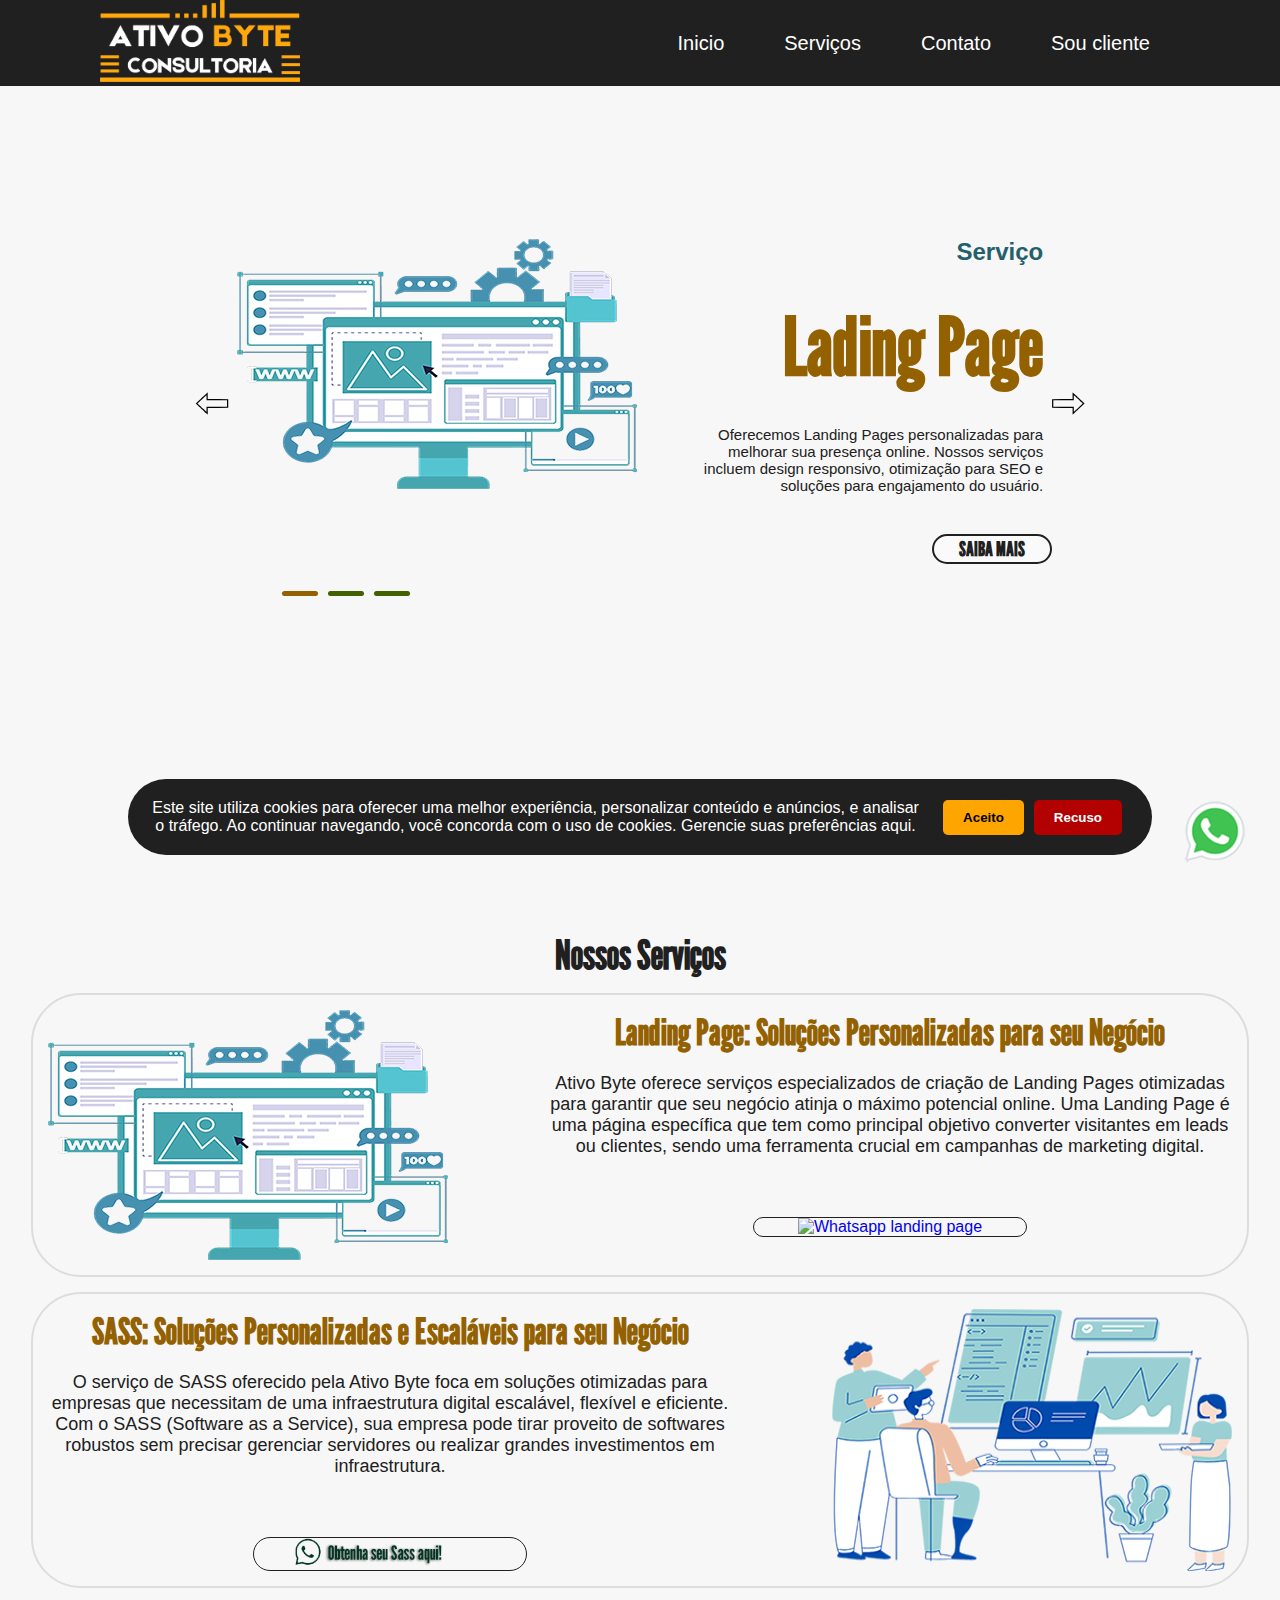
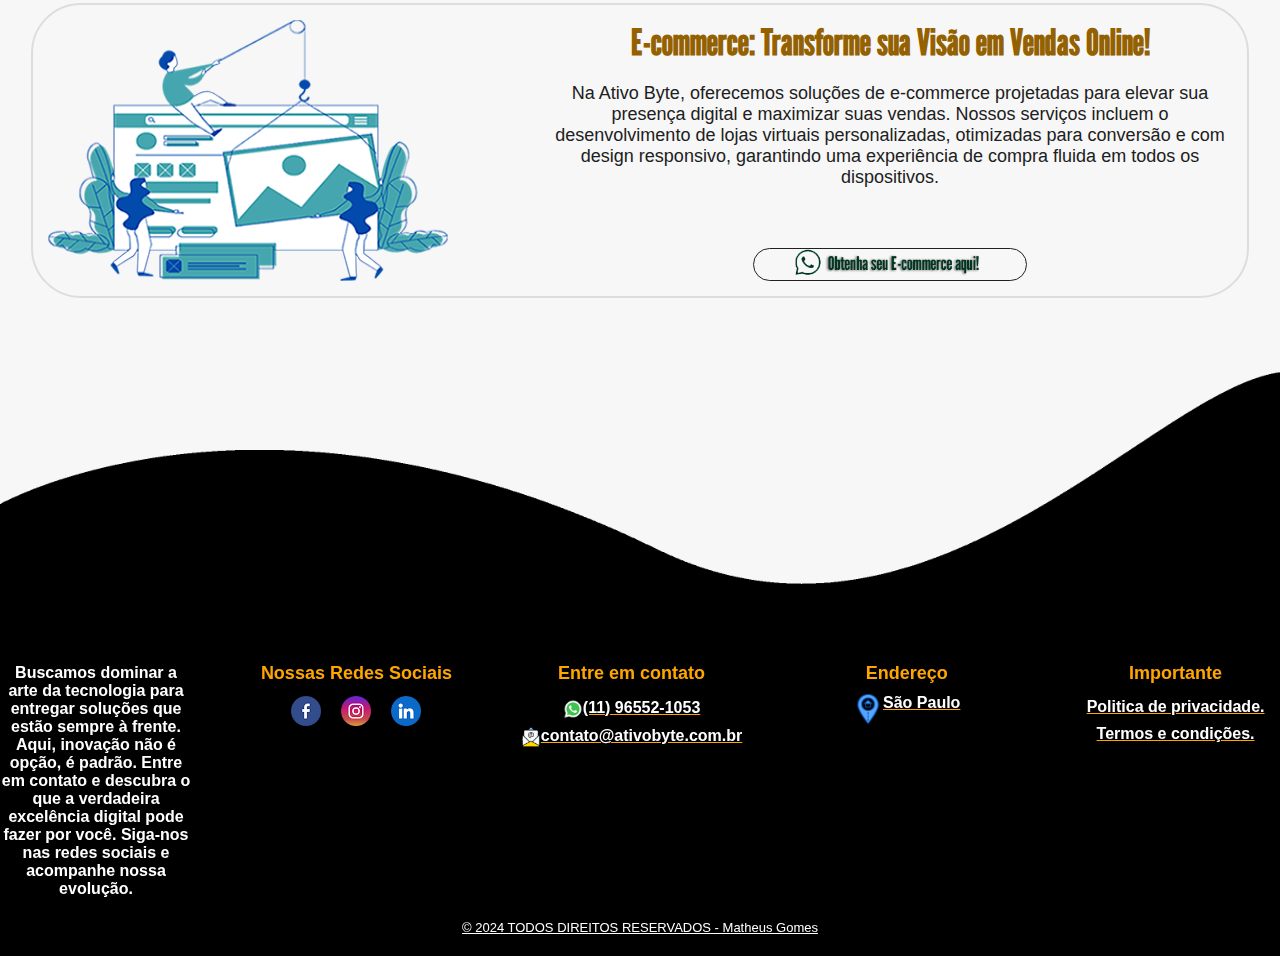
==== commit 37062433: "refactor: Remoção de código desnecessário, espaçamento." ====
--- a/index.html
+++ b/index.html
@@ -2,7 +2,6 @@
 <html lang="pt-BR">
 
 <head>
-    <!-- <meta name="robots" content="noindex" /> -->
     <meta charset="UTF-8">
     <meta http-equiv="X-UA-Compatible" content="IE=edge">
     <meta name="viewport" content="width=device-width, initial-scale=1.0">
@@ -13,10 +12,6 @@
     <meta name="description"
         content="Oferecemos Landing Pages personalizadas para melhorar sua presença online. Nossos serviços incluem design responsivo, otimização para SEO e soluções para engajamento do usuário.">
     <link rel="stylesheet" href="/css/styles.css">
-    <link rel="icon" href="assets/icon/favicon-16x16.png">
-    <link rel="icon" href="assets/icon/favicon-32x32.png">
-    <link rel="icon" href="assets/icon/favicon-64x64.png">
-    <link rel="icon" href="assets/icon/favicon-192x192.png">
     <link rel="icon" href="assets/icon/favicon-512x512.png">
     <title>Ativo Byte</title>
 </head>
@@ -113,32 +108,41 @@
                     leads ou clientes,
                     sendo uma ferramenta crucial em campanhas de marketing digital.
                 </p>
-                <a href="https://api.whatsapp.com/send?phone=5511965521053&text=Olá!%20Estou%20interessado%20em%20saber%20mais%20sobre%20as%20soluções%20de%20Landing%20Page%20da%20Ativo%20Byte.%20Como%20posso%20começar?" target="_blank">
-                    <img id="responsive-whatsapp-servico" alt="Whatsapp landing page" loading="lazy"> 
-                </a> 
+                <a href="https://api.whatsapp.com/send?phone=5511965521053&text=Olá!%20Estou%20interessado%20em%20saber%20mais%20sobre%20as%20soluções%20de%20Landing%20Page%20da%20Ativo%20Byte.%20Como%20posso%20começar?"
+                    target="_blank">
+                    <img id="responsive-whatsapp-servico" alt="Whatsapp landing page" loading="lazy">
+                </a>
             </div>
         </article>
 
         <article id="sass">
             <div>
                 <h3>SASS: Soluções Personalizadas e Escaláveis para seu Negócio</h3>
-                <p>O serviço de SASS oferecido pela Ativo Byte foca em soluções otimizadas para empresas que necessitam de uma infraestrutura digital escalável, flexível e eficiente. Com o SASS (Software as a Service), sua empresa pode tirar proveito de softwares robustos sem precisar gerenciar servidores ou realizar grandes investimentos em infraestrutura.</p>
-                <a href="https://api.whatsapp.com/send?phone=5511965521053&text=Olá!%20Estou%20interessado%20em%20saber%20mais%20sobre%20o%20serviço%20SASS%20da%20Ativo%20Byte.%20Como%20posso%20começar?" target="_blank">
+                <p>O serviço de SASS oferecido pela Ativo Byte foca em soluções otimizadas para empresas que necessitam
+                    de uma infraestrutura digital escalável, flexível e eficiente. Com o SASS (Software as a Service),
+                    sua empresa pode tirar proveito de softwares robustos sem precisar gerenciar servidores ou realizar
+                    grandes investimentos em infraestrutura.</p>
+                <a href="https://api.whatsapp.com/send?phone=5511965521053&text=Olá!%20Estou%20interessado%20em%20saber%20mais%20sobre%20o%20serviço%20SASS%20da%20Ativo%20Byte.%20Como%20posso%20começar?"
+                    target="_blank">
                     <img id="responsive-whatsapp-servico1" alt="Whatsapp SASS" loading="lazy">
                 </a>
             </div>
-            <img id="responsive-img1" alt="Sass">
+            <img id="responsive-img1" alt="Sass" loading="lazy">
         </article>
 
         <article id="ecommerce">
-            <img id="responsive-img2" alt="E-commerce">
+            <img id="responsive-img2" alt="E-commerce" loading="lazy">
             <div>
                 <h3>E-commerce: Transforme sua Visão em Vendas Online!</h3>
-                <p>Na Ativo Byte, oferecemos soluções de e-commerce projetadas para elevar sua presença digital e maximizar suas vendas. Nossos serviços incluem o desenvolvimento de lojas virtuais personalizadas, otimizadas para conversão e com design responsivo, garantindo uma experiência de compra fluida em todos os dispositivos.
+                <p>Na Ativo Byte, oferecemos soluções de e-commerce projetadas para elevar sua presença digital e
+                    maximizar suas vendas. Nossos serviços incluem o desenvolvimento de lojas virtuais personalizadas,
+                    otimizadas para conversão e com design responsivo, garantindo uma experiência de compra fluida em
+                    todos os dispositivos.
                 </p>
-                <a href="https://api.whatsapp.com/send?phone=5511965521053&text=Olá!%20Estou%20interessado%20em%20saber%20mais%20sobre%20os%20serviços%20de%20e-commerce%20da%20Ativo%20Byte.%20Como%20posso%20começar?" target="_blank">
+                <a href="https://api.whatsapp.com/send?phone=5511965521053&text=Olá!%20Estou%20interessado%20em%20saber%20mais%20sobre%20os%20serviços%20de%20e-commerce%20da%20Ativo%20Byte.%20Como%20posso%20começar?"
+                    target="_blank">
                     <img id="responsive-whatsapp-servico2" alt="Whatsapp E-commerce" loading="lazy">
-                </a>,
+                </a>
             </div>
         </article>
     </section>
@@ -147,7 +151,7 @@
     <div class="whatsapp">
         <a href="https://wa.me/5511965521053?text=Ol%C3%A1,%20gostaria%20de%20saber%20mais%20sobre%20os%20servi%C3%A7os%20da%20Ativo%20Byte,%20encontrei%20voc%C3%AAs%20pelo%20site."
             target="_blank" aria-label="Contato pelo Whatsapp">
-            <img id="responsive-whatsapp-img" alt="Contato pelo Whatsapp" title="Contato pelo Whatsapp">
+            <img id="responsive-whatsapp-img" alt="Contato pelo Whatsapp" title="Contato pelo Whatsapp" loading="lazy">
         </a>
     </div>
 
@@ -239,6 +243,19 @@
             </a>
         </div>
     </footer>
+
+    <div class="cookies-msg" id="cookies-msg">
+        <div class="cookies-txt">
+            <p>Este site utiliza cookies para oferecer uma melhor experiência, personalizar conteúdo e anúncios, e
+                analisar o tráfego. Ao continuar navegando, você concorda com o uso de cookies.
+                Gerencie suas preferências aqui.
+            </p>
+            <div class="cookies-btn">
+                <button onclick="acceptCookies()">Aceito</button>
+                <button onclick="declineCookies()">Recuso</button>
+            </div>
+        </div>
+    </div>
     <script src="js/injectHtml.js"></script>
     <script src="js/script.js"></script>
 </body>
--- a/css/styles.css
+++ b/css/styles.css
@@ -10,7 +10,8 @@
 
 @font-face {
   font-family: "League Gothic";
-  src: url(../assets/font/LeagueGothic-Regular-VariableFont_wdth.ttf) format("truetype");
+  src: url(../assets/font/LeagueGothic-Regular-VariableFont_wdth.ttf)
+    format("truetype");
   font-display: swap;
 }
 
@@ -30,7 +31,7 @@
     display: flex;
     justify-content: space-between;
     align-items: center;
-    z-index: 1;
+    z-index: 2;
 
     & .logo {
       & img {
@@ -303,7 +304,7 @@
   section#servicos {
     padding: 30px; /* Espaçamento interno */
     margin: 0 1px; /* Espaçamento externo */
-    color:#ffa500;
+    color: #ffa500;
     height: auto;
 
     & h2 {
@@ -312,7 +313,6 @@
       font-size: 40px;
       font-family: "League Gothic", sans-serif;
     }
-    
 
     div {
       display: flex;
@@ -326,19 +326,18 @@
         font-family: "League Gothic", sans-serif;
       }
 
-      p {	
+      p {
         font-size: 20px;
         margin: 10px 0 0 0;
         text-align: center;
         color: #fefefe;
-        
       }
 
       a {
         background-color: transparent;
         align-items: center;
         text-align: center;
-        margin-top: 100px ;
+        margin-top: 100px;
         border: none;
         cursor: pointer;
         width: 40%;
@@ -353,7 +352,9 @@
       background-color: #40c351;
     }
 
-    #landing-page, #sass, #ecommerce {
+    #landing-page,
+    #sass,
+    #ecommerce {
       display: flex;
       justify-content: center;
 
@@ -397,12 +398,12 @@
     }
   }
 
-  footer{
+  footer {
     background-size: cover;
     background-image: url("../assets/img/contato/footer/Background-navMobile-3137x1845.webp");
     width: auto;
-    
-    .container-footer{
+
+    .container-footer {
       color: #ffa500;
       font-weight: bold;
       font-family: "League Gothic", sans-serif;
@@ -413,7 +414,7 @@
       display: flex;
       gap: 60px;
 
-      .footer-logo{
+      .footer-logo {
         display: flex;
         flex-direction: column;
         width: 15%;
@@ -429,12 +430,12 @@
 
         p {
           text-align: center;
-          color: #FFFFFF;
+          color: #ffffff;
           font-size: 16px;
         }
       }
 
-      .footer-social-media{
+      .footer-social-media {
         display: flex;
         flex-direction: column;
         padding: 10% 0;
@@ -445,13 +446,13 @@
           font-size: 18px;
           text-align: center;
         }
-        
+
         .social-media {
           display: flex;
           padding: 5% 0;
           justify-content: center;
           gap: 20px;
-          
+
           img {
             width: 30px;
           }
@@ -476,7 +477,7 @@
 
           li {
             text-decoration: underline;
-            
+
             padding: 2% 0;
             a {
               color: white;
@@ -504,14 +505,14 @@
           text-align: center;
         }
 
-         ul {
+        ul {
           width: 100%;
           padding: 0;
 
           li {
             text-decoration: underline;
 
-            a{
+            a {
               color: white;
               font-size: 16px;
               display: flex;
@@ -537,14 +538,14 @@
           text-align: center;
         }
 
-         ul {
+        ul {
           list-style: none;
           width: auto;
           padding: 0;
 
           li {
             text-decoration: underline;
-            a{
+            a {
               justify-content: center;
               color: white;
               font-size: 16px;
@@ -567,13 +568,73 @@
       position: relative;
       bottom: 0;
       width: 100%;
-      
+
       a {
-          text-decoration: underline;
-          color: rgb(255, 255, 255);
-          font-size: 13px;
-      }
-    }
+        text-decoration: underline;
+        color: rgb(255, 255, 255);
+        font-size: 13px;
+      }
+    }
+  }
+  
+  .cookies-msg {
+    width: 80%;
+    background-color: white;
+    color: black;
+    border-radius: 50px;
+    position: fixed;
+    flex-direction: column;
+    bottom: 5%;
+    left: 50%;
+    transform: translateX(-50%);
+    transition: all 1.5s;
+    display: none;
+
+    .cookies-txt {
+      display: flex;
+      align-items: center;
+      text-align: center;
+      padding: 20px;
+    }
+
+    .cookies-btn {
+      margin-left: 20px;
+      display: flex;
+
+      & button:nth-child(1) {
+        border: none;
+        background-color: #ffa500;
+        color: black;
+        padding: 10px 20px;
+        border-radius: 5px;
+        font-weight: bold;
+        cursor: pointer;
+
+        margin-right: 10px;
+      }
+
+      & button:nth-child(2){
+        border: none;
+        background-color: #B30000;
+        color: white;
+        padding: 10px 20px;
+        border-radius: 5px;
+        font-weight: bold;
+        cursor: pointer;
+        display: inline-block;
+        margin-right: 10px;
+      }
+
+      & button:hover {
+        background-color: #beff1b;
+        transform: scale(0.2s);
+        color: black;
+      }
+    }
+  }
+
+  .cookies-msg.show {
+    display: block; 
   }
 
   @media screen and (max-height: 870px) {
@@ -740,36 +801,31 @@
         }
 
         .footer-social-media {
-
-           h3 {
-             font-size: 14px;
-           }
-
-           .social-media {
-
-             img {
-               width: 20px;
-
-             }
-           }
-        }
-        
-        .footer-contact {
-
           h3 {
             font-size: 14px;
           }
 
-          ul li a  {
+          .social-media {
+            img {
+              width: 20px;
+            }
+          }
+        }
+
+        .footer-contact {
+          h3 {
+            font-size: 14px;
+          }
+
+          ul li a {
             font-size: 12px;
             img {
-                width: 20px;
+              width: 20px;
             }
           }
         }
 
         .footer-address {
-
           h3 {
             font-size: 14px;
           }
@@ -919,6 +975,7 @@
       }
     }
 
+
     .open {
       padding-top: 90px;
       transition: max-height 0.6s ease, padding 0.6s ease;
@@ -959,14 +1016,161 @@
       }
     }
     section#servicos {
-
-      div h3{
-
-         font-size: 33px;
-        }
-
-      div p{
-         font-size: 16px;
+      div h3 {
+        font-size: 33px;
+      }
+
+      div p {
+        font-size: 16px;
+      }
+    }
+
+    footer {
+      background-size: cover;
+      background-repeat: no-repeat;
+      background-image: url("../assets/img/contato/footer/Background-414x414.webp");
+
+      .container-footer {
+        flex-direction: column;
+        gap: 1px;
+
+        .footer-logo {
+          width: 40%;
+          margin-left: 30%;
+          gap: 10px;
+
+          img {
+            width: 100%;
+            height: auto;
+          }
+
+          p {
+            font-size: 13px;
+          }
+        }
+
+        .footer-social-media {
+          padding: 5%;
+          gap: 10px;
+
+          h3 {
+            font-size: 15px;
+            text-align: center;
+          }
+
+          .social-media {
+            padding: 0;
+            gap: 10px;
+
+            img {
+              width: 25px;
+            }
+          }
+        }
+
+        .footer-contact {
+          padding: 5%;
+
+          h3 {
+            font-size: 15px;
+          }
+
+          ul {
+            list-style: none;
+            width: 90%;
+            padding: 0;
+            padding-left: 23%;
+
+            li {
+              a {
+                font-size: 13px;
+                justify-content: start;
+
+                img {
+                  width: 20px;
+                }
+              }
+            }
+          }
+        }
+
+        .footer-address {
+          padding: 5%;
+
+          h3 {
+            font-size: 15px;
+          }
+
+          ul {
+            padding-left: 23%;
+
+            li {
+              a {
+                font-size: 13px;
+                justify-content: flex-start;
+
+                img {
+                  width: 20px;
+                }
+              }
+            }
+          }
+        }
+
+        .footer-important-link {
+          flex-direction: column;
+          padding: 5%;
+
+          h3 {
+            font-size: 15px;
+          }
+
+          ul {
+            padding-left: 23%;
+
+            li {
+              a {
+                font-size: 13px;
+                justify-content: flex-start;
+                padding: 2% 0;
+
+                img {
+                  width: 20px;
+                  margin-right: 6px;
+                }
+              }
+            }
+          }
+        }
+
+        .copyright {
+          display: flex;
+          flex-direction: column;
+          text-align: center;
+          width: auto;
+          padding: 5% 0;
+          gap: 10px;
+
+          a {
+            text-decoration: underline;
+            font-size: 13px;
+            color: red;
+          }
+        }
+      }
+    }
+
+    .cookies-msg {
+
+      .cookies-txt {
+        display: inline-block;
+        font-size: 13px;
+      }
+
+      .cookies-btn {
+        margin-left: 0;
+        display: inline-block;
+        padding-top: 10px;
       }
     }
   }
@@ -1082,10 +1286,11 @@
       }
 
       &.open {
-        max-height: 200px; /* Define a altura máxima quando o menu está aberto */
+        max-height: 195px; /* Define a altura máxima quando o menu está aberto */
         padding: 20px 0; /* Adiciona o padding desejado ao abrir */
       }
     }
+
 
     .open {
       padding-top: 200px;
@@ -1137,31 +1342,31 @@
     }
 
     section#servicos {
-
       h2 {
         font-size: 45px;
       }
-  
-      div h3{
-  
-         font-size: 35px;
-        }
-  
-      div p{
-         font-size: 20px;
-      }
-  
+
+      div h3 {
+        font-size: 35px;
+      }
+
+      div p {
+        font-size: 20px;
+      }
+
       div a {
         width: 90%;
       }
-  
-      #landing-page, #sass, #ecommerce {
-         flex-direction: column;
-         align-items: center;
-  
-         img {
-           width: 40%;
-         }
+
+      #landing-page,
+      #sass,
+      #ecommerce {
+        flex-direction: column;
+        align-items: center;
+
+        img {
+          width: 40%;
+        }
       }
     }
   }
@@ -1237,25 +1442,25 @@
     }
 
     section#servicos {
-
       h2 {
         font-size: 30px;
       }
 
-      div h3{
-
-         font-size: 25px;
-        }
-
-      div p{
-         font-size: 15px;
-      }
-
-      #landing-page, #sass, #ecommerce {
-         flex-direction: column;
-         align-items: center;
-
-         img {
+      div h3 {
+        font-size: 25px;
+      }
+
+      div p {
+        font-size: 15px;
+      }
+
+      #landing-page,
+      #sass,
+      #ecommerce {
+        flex-direction: column;
+        align-items: center;
+
+        img {
           width: 70%;
           max-width: 100%;
           height: auto;
@@ -1333,34 +1538,24 @@
       bottom: 30px;
       right: 30px;
       z-index: 9999;
-  
+
       & img {
         width: 50px;
       }
     }
 
-    footer{
-      .container-footer{
-        background-size: cover;
-        background-repeat: no-repeat;
-        background-image: url("../assets/img/contato/footer/Background-414x414.webp");
-        color: #ffa500;
-        font-weight: bold;
-        font-family: "League Gothic", sans-serif;
-        padding-top: 15%;
-        width: 100%;
-        height: auto;
-        padding-bottom: 10%;
-        position: relative;
+    footer {
+      background-size: cover;
+      background-repeat: no-repeat;
+      background-image: url("../assets/img/contato/footer/Background-414x414.webp");
+
+      .container-footer {
         flex-direction: column;
-        display: flex;
-        gap: 10px;
-
-        .footer-logo{
-          margin: 0 0 10px 20%;
-          display: flex;
-          flex-direction: column;
-          width: 60%;
+        gap: 1px;
+
+        .footer-logo {
+          width: 90%;
+          margin-left: 4%;
           gap: 10px;
 
           img {
@@ -1369,46 +1564,34 @@
           }
 
           p {
+            font-size: 13px;
+          }
+        }
+
+        .footer-social-media {
+          padding: 5%;
+          gap: 10px;
+
+          h3 {
+            font-size: 15px;
             text-align: center;
-            color: white;
+          }
+
+          .social-media {
+            padding: 0;
+            gap: 10px;
+
+            img {
+              width: 25px;
+            }
+          }
+        }
+
+        .footer-contact {
+          padding: 5%;
+
+          h3 {
             font-size: 15px;
-          }
-        }
-
-        .footer-social-media{
-          display: flex;
-          flex-direction: column;
-          width: auto;
-          padding: 4% 0;
-          gap: 10px;
-
-          h3 {
-            font-size: 20px;
-            text-align: center;
-          }
-          
-          .social-media {
-            display: flex;
-            padding-left: 35%;
-            gap: 10px;
-            
-            img {
-              width: 30px;
-            }
-
-          }
-        }
-
-        .footer-contact {
-          display: flex;
-          flex-direction: column;
-          width: auto;
-          padding: 1% 0;
-          gap: 10px;
-
-          h3 {
-            font-size: 18px;
-            text-align: center;
           }
 
           ul {
@@ -1418,16 +1601,12 @@
             padding-left: 23%;
 
             li {
-              text-decoration: underline;
               a {
-                color: white;
-                font-size: 16px;
-                display: flex;
-                align-items: center;
+                font-size: 13px;
+                justify-content: start;
 
                 img {
                   width: 20px;
-                  margin-right: 6px;
                 }
               }
             }
@@ -1435,34 +1614,22 @@
         }
 
         .footer-address {
-          display: flex;
-          flex-direction: column;
-          width: auto;
-          padding: 1% 0;
-          gap: 10px;
+          padding: 5%;
 
           h3 {
-            font-size: 18px;
-            text-align: center;
-          }
-
-           ul {
-            list-style: none;
-            width: 90%;
-            padding: 0;
+            font-size: 15px;
+          }
+
+          ul {
             padding-left: 23%;
 
             li {
-              text-decoration: underline;
-              a{
-                color: white;
-                font-size: 16px;
-                display: flex;
-                align-items: center;
+              a {
+                font-size: 13px;
+                justify-content: flex-start;
 
                 img {
                   width: 20px;
-                  margin-right: 6px;
                 }
               }
             }
@@ -1470,30 +1637,20 @@
         }
 
         .footer-important-link {
-          display: flex;
           flex-direction: column;
-          width: auto;
-          padding: 1% 0;
-          gap: 10px;
+          padding: 5%;
 
           h3 {
-            font-size: 18px;
-            text-align: center;
-          }
-
-           ul {
-            list-style: none;
-            width: 90%;
-            padding: 0;
+            font-size: 15px;
+          }
+
+          ul {
             padding-left: 23%;
 
             li {
-              text-decoration: underline;
-              a{
-                color: white;
-                font-size: 16px;
-                display: flex;
-                align-items: center;
+              a {
+                font-size: 13px;
+                justify-content: flex-start;
                 padding: 2% 0;
 
                 img {
@@ -1516,7 +1673,7 @@
           a {
             text-decoration: underline;
             font-size: 13px;
-            color: red
+            color: red;
           }
         }
       }
@@ -1716,7 +1873,7 @@
 
           & .service-information {
             margin-right: 5%;
-            color:#24606B;
+            color: #24606b;
             font-weight: bold;
             display: flex;
           }
@@ -1782,7 +1939,7 @@
             }
 
             & .active {
-              background-color:#946100;
+              background-color: #946100;
             }
           }
         }
@@ -1907,7 +2064,7 @@
     section#servicos {
       padding: 30px; /* Espaçamento interno */
       margin: 0 1px; /* Espaçamento externo */
-      color:#946100;
+      color: #946100;
       height: auto;
 
       & h2 {
@@ -1916,7 +2073,6 @@
         font-size: 40px;
         font-family: "League Gothic", sans-serif;
       }
-      
 
       div {
         display: flex;
@@ -1930,7 +2086,7 @@
           font-family: "League Gothic", sans-serif;
         }
 
-        p {	
+        p {
           font-size: 20px;
           margin: 10px 0 0 0;
           text-align: center;
@@ -1942,7 +2098,7 @@
         background-color: transparent;
         align-items: center;
         text-align: center;
-        margin-top: 50px ;
+        margin-top: 50px;
         border: none;
         cursor: pointer;
         width: 40%;
@@ -1952,13 +2108,13 @@
         cursor: pointer;
       }
 
-
       a:hover {
         background-color: #40c351;
       }
 
-
-      #landing-page, #sass, #ecommerce {
+      #landing-page,
+      #sass,
+      #ecommerce {
         display: flex;
         justify-content: center;
 
@@ -1996,99 +2152,99 @@
       bottom: 30px;
       right: 30px;
       z-index: 9999;
-  
+
       & img {
         width: 70px;
       }
     }
-  
-    footer{
+
+    footer {
       background-size: cover;
       background-image: url("../assets/img/contato/footer/Background-navMobile-3137x1845.webp");
       width: auto;
-      
-      .container-footer{
+
+      .container-footer {
         color: #ffa500;
         font-weight: bold;
         font-family: "League Gothic", sans-serif;
         padding-top: 15%;
         height: auto;
-  
+
         position: relative;
         display: flex;
         gap: 60px;
-  
-        .footer-logo{
+
+        .footer-logo {
           display: flex;
           flex-direction: column;
           width: 15%;
           max-width: 100%;
           gap: 10px;
-  
+
           img {
             display: flex;
             width: 100%;
             height: 100%;
             height: auto;
           }
-  
+
           p {
             text-align: center;
-            color: #FFFFFF;
+            color: #ffffff;
             font-size: 16px;
           }
         }
-  
-        .footer-social-media{
+
+        .footer-social-media {
           display: flex;
           flex-direction: column;
           padding: 10% 0;
           width: 100%;
           gap: 1px;
-  
+
           h3 {
             font-size: 18px;
             text-align: center;
           }
-          
+
           .social-media {
             display: flex;
             padding: 5% 0;
             justify-content: center;
             gap: 20px;
-            
+
             img {
               width: 30px;
             }
           }
         }
-  
+
         .footer-contact {
           display: flex;
           flex-direction: column;
           width: 100%;
           padding: 10% 0;
           gap: 10px;
-  
+
           h3 {
             font-size: 18px;
             text-align: center;
           }
-  
+
           ul {
             width: 100%;
             padding: 0;
-  
+
             li {
               text-decoration: underline;
-              
+
               padding: 2% 0;
               a {
                 color: white;
                 justify-content: center;
                 font-size: 16px;
                 display: flex;
-  
+
                 img {
                   width: 20px;
                 }
@@ -2096,32 +2252,32 @@
             }
           }
         }
-  
+
         .footer-address {
           display: flex;
           flex-direction: column;
           width: 100%;
           padding: 10% 0;
           gap: 10px;
-  
+
           h3 {
             font-size: 18px;
             text-align: center;
           }
-  
-           ul {
+
+          ul {
             width: 100%;
             padding: 0;
-  
+
             li {
               text-decoration: underline;
-  
-              a{
+
+              a {
                 color: white;
                 font-size: 16px;
                 display: flex;
                 justify-content: center;
-  
+
                 img {
                   width: 30px;
                 }
@@ -2129,33 +2285,33 @@
             }
           }
         }
-  
+
         .footer-important-link {
           display: flex;
           flex-direction: column;
           width: 100%;
           padding: 10% 0;
           gap: 10px;
-  
+
           h3 {
             font-size: 18px;
             text-align: center;
           }
-  
-           ul {
+
+          ul {
             list-style: none;
             width: auto;
             padding: 0;
-  
+
             li {
               text-decoration: underline;
-              a{
+              a {
                 justify-content: center;
                 color: white;
                 font-size: 16px;
                 display: flex;
                 padding: 2% 0;
-  
+
                 img {
                   width: 20px;
                 }
@@ -2164,7 +2320,7 @@
           }
         }
       }
-  
+
       .copyright {
         text-align: center;
         padding: 20px;
@@ -2172,13 +2328,73 @@
         position: relative;
         bottom: 0;
         width: 100%;
-        
+
         a {
-            text-decoration: underline;
-            color: rgb(255, 255, 255);
-            font-size: 13px;
-        }
-      }
+          text-decoration: underline;
+          color: rgb(255, 255, 255);
+          font-size: 13px;
+        }
+      }
+    }
+
+    .cookies-msg {
+      width: 80%;
+      background-color: #202020;
+      color: white;
+      border-radius: 50px;
+      position: fixed;
+      flex-direction: column;
+      bottom: 5%;
+      left: 50%;
+      transform: translateX(-50%);
+      transition: all 1.5s;
+      display: none;
+  
+      .cookies-txt {
+        display: flex;
+        align-items: center;
+        text-align: center;
+        padding: 20px;
+      }
+  
+      .cookies-btn {
+        margin-left: 20px;
+        display: flex;
+  
+        & button:nth-child(1) {
+          border: none;
+          background-color: #ffa500;
+          color: black;
+          padding: 10px 20px;
+          border-radius: 5px;
+          font-weight: bold;
+          cursor: pointer;
+  
+          margin-right: 10px;
+        }
+  
+        & button:nth-child(2){
+          border: none;
+          background-color:#B30000;
+          color: white;
+          padding: 10px 20px;
+          border-radius: 5px;
+          font-weight: bold;
+          cursor: pointer;
+          display: inline-block;
+          margin-right: 10px;
+        }
+  
+        & button:hover {
+          background-color: #beff1b;
+          transform: scale(0.2s);
+          color: black;
+        }
+      }
+    }
+  
+    .cookies-msg.show {
+      display: block; 
     }
   
 
@@ -2333,15 +2549,13 @@
       }
 
       section#servicos {
-
-         div h3{
-
-            font-size: 36px;
-           }
-
-         div p{
-            font-size: 18px;
-         }
+        div h3 {
+          font-size: 36px;
+        }
+
+        div p {
+          font-size: 18px;
+        }
       }
     }
 
@@ -2503,27 +2717,25 @@
       }
 
       section#servicos {
-
-        div h3{
-
-           font-size: 33px;
-          }
-
-        div p{
-           font-size: 16px;
-        }
-     }
-
-      footer{
+        div h3 {
+          font-size: 33px;
+        }
+
+        div p {
+          font-size: 16px;
+        }
+      }
+
+      footer {
         background-size: cover;
         background-repeat: no-repeat;
         background-image: url("../assets/img/contato/footer/Background-414x414.webp");
-        
-        .container-footer{
+
+        .container-footer {
           flex-direction: column;
           gap: 1px;
 
-          .footer-logo{
+          .footer-logo {
             width: 40%;
             margin-left: 30%;
             gap: 10px;
@@ -2538,7 +2750,7 @@
             }
           }
 
-          .footer-social-media{
+          .footer-social-media {
             padding: 5%;
             gap: 10px;
 
@@ -2546,15 +2758,14 @@
               font-size: 15px;
               text-align: center;
             }
-            
+
             .social-media {
               padding: 0;
               gap: 10px;
-              
+
               img {
                 width: 25px;
               }
-
             }
           }
 
@@ -2572,7 +2783,6 @@
               padding-left: 23%;
 
               li {
-
                 a {
                   font-size: 13px;
                   justify-content: start;
@@ -2592,12 +2802,11 @@
               font-size: 15px;
             }
 
-             ul {
+            ul {
               padding-left: 23%;
 
               li {
-
-                a{
+                a {
                   font-size: 13px;
                   justify-content: flex-start;
 
@@ -2617,12 +2826,11 @@
               font-size: 15px;
             }
 
-             ul {
+            ul {
               padding-left: 23%;
 
               li {
-
-                a{
+                a {
                   font-size: 13px;
                   justify-content: flex-start;
                   padding: 2% 0;
@@ -2647,208 +2855,219 @@
             a {
               text-decoration: underline;
               font-size: 13px;
-              color: red
-            }
-          }
-        }
-      }
-    }
-    
-    
+              color: red;
+            }
+          }
+        }
+      }
+
+      .cookies-msg {
+
+        .cookies-txt {
+          display: inline-block;
+          font-size: 13px;
+        }
+  
+        .cookies-btn {
+          margin-left: 0;
+          display: inline-block;
+          padding-top: 10px;
+        }
+      }
+    }
 
     @media screen and (max-width: 898px) {
-        .header-mobile {
-          background-color: #000;
-          z-index: 1; /* Colocar o header acima do conteúdo */
-          position: fixed; /* Fixa o header no topo */
+      .header-mobile {
+        background-color: #000;
+        z-index: 1; /* Colocar o header acima do conteúdo */
+        position: fixed; /* Fixa o header no topo */
+        width: 100%;
+
+        .nav-bar-mobile {
+          display: flex;
+          justify-content: space-between;
           width: 100%;
-
-          .nav-bar-mobile {
+          padding: 1rem 1rem;
+
+          .logo {
             display: flex;
-            justify-content: space-between;
-            width: 100%;
-            padding: 1rem 1rem;
-
-            .logo {
+            width: 25%;
+            height: auto;
+
+            & img {
               display: flex;
-              width: 25%;
+              width: 100%;
               height: auto;
-
-              & img {
-                display: flex;
-                width: 100%;
-                height: auto;
-              }
-            }
-          }
-          .mobile-menu-icon {
-            display: flex;
-            align-items: center;
-
-            button {
-              width: 40px;
-              height: 40px;
-              border: none;
-              /* border: 1px solid #ccc;  */
-              border-radius: 2px;
-              background: transparent;
-              cursor: pointer;
+            }
+          }
+        }
+        .mobile-menu-icon {
+          display: flex;
+          align-items: center;
+
+          button {
+            width: 40px;
+            height: 40px;
+            border: none;
+            /* border: 1px solid #ccc;  */
+            border-radius: 2px;
+            background: transparent;
+            cursor: pointer;
+            position: relative;
+
+            .line {
+              width: 30px;
+              height: 4px;
+              background-color: #ccc;
+              display: block;
+              margin: 6px auto;
               position: relative;
-
-              .line {
-                width: 30px;
-                height: 4px;
-                background-color: #ccc;
-                display: block;
-                margin: 6px auto;
-                position: relative;
-                transition: all 0.4s ease; /* Adiciona animação suave */
-                transform-origin: center;
-              }
-            }
-
-            /* Estilo quando o botão está aberto */
-            & button.open-icon .line:nth-child(1) {
-              transform: translateY(5px) rotate(-45deg);
-              background-color: red;
-            }
-
-            & button.open-icon .line:nth-child(2) {
-              opacity: 0; /* Esconde a segunda linha */
-            }
-
-            & button.open-icon .line:nth-child(3) {
-              transform: translateY(-15px) rotate(45deg);
-              background-color: red;
-            }
-          }
-        }
-
-        .mobile-menu {
-          max-height: 0;
-          overflow: hidden;
-          background-color: black;
-          padding: 0; /* Inicialmente sem padding para evitar o espaçamento enquanto está fechado */
-          transition: max-height 0.6s ease, padding 0.6s ease; /* Adiciona transição para altura e padding */
-          position: absolute;
-          top: 100%;
-          left: 0;
-          width: 100%;
-          z-index: 2;
-
-          ul {
-            display: block;
-            flex-direction: column;
-            text-align: center;
-            padding-bottom: 1rem;
-          }
-          .nav-item {
-            font-size: 1.15rem;
-            font-weight: 400;
-            color: white;
-            padding-top: 1rem;
-          }
-
-          .nav-link {
-            color: white;
-          }
-
-          & li a:hover {
-            padding: 1px 22px;
-            border-radius: 50px;
-            background-color: #fefefe;
-            color: black;
-          }
-
-          & li a:active {
-            border-radius: 100px;
-            background-color: #fefefe;
-            color: black;
-          }
-
-          &.open {
-            max-height: 195px; /* Define a altura máxima quando o menu está aberto */
-            padding: 20px 0; /* Adiciona o padding desejado ao abrir */
-          }
-        }
-
-        section {
-          .list {
-            width: 97vw;
-            .item {
-              .content {
-                gap: 5px;
-                .service-img {
-                  left: 0;
-                }
-
-                .service-information {
-                  margin-right: 0;
-                  font-size: 20px;
-                }
-
-                h2 {
-                  margin-right: 0;
-                  font-size: 45px;
-                }
-
-                .description {
-                  font-size: 17px;
-                  margin-right: 0;
-                }
-
-                .information {
-                  margin-right: 0;
-                }
-              }
-            }
-
-            #prev {
-              display: none;
-            }
-
-            #next {
-              display: none;
-            }
-          }
-
-          ::before {
+              transition: all 0.4s ease; /* Adiciona animação suave */
+              transform-origin: center;
+            }
+          }
+
+          /* Estilo quando o botão está aberto */
+          & button.open-icon .line:nth-child(1) {
+            transform: translateY(5px) rotate(-45deg);
+            background-color: red;
+          }
+
+          & button.open-icon .line:nth-child(2) {
+            opacity: 0; /* Esconde a segunda linha */
+          }
+
+          & button.open-icon .line:nth-child(3) {
+            transform: translateY(-15px) rotate(45deg);
+            background-color: red;
+          }
+        }
+      }
+
+      .mobile-menu {
+        max-height: 0;
+        overflow: hidden;
+        background-color: black;
+        padding: 0; /* Inicialmente sem padding para evitar o espaçamento enquanto está fechado */
+        transition: max-height 0.6s ease, padding 0.6s ease; /* Adiciona transição para altura e padding */
+        position: absolute;
+        top: 100%;
+        left: 0;
+        width: 100%;
+        z-index: 2;
+
+        ul {
+          display: block;
+          flex-direction: column;
+          text-align: center;
+          padding-bottom: 1rem;
+        }
+        .nav-item {
+          font-size: 1.15rem;
+          font-weight: 400;
+          color: white;
+          padding-top: 1rem;
+        }
+
+        .nav-link {
+          color: white;
+        }
+
+        & li a:hover {
+          padding: 1px 22px;
+          border-radius: 50px;
+          background-color: #fefefe;
+          color: black;
+        }
+
+        & li a:active {
+          border-radius: 100px;
+          background-color: #fefefe;
+          color: black;
+        }
+
+        &.open {
+          max-height: 195px; /* Define a altura máxima quando o menu está aberto */
+          padding: 20px 0; /* Adiciona o padding desejado ao abrir */
+        }
+      }
+
+      section {
+        .list {
+          width: 97vw;
+          .item {
+            .content {
+              gap: 5px;
+              .service-img {
+                left: 0;
+              }
+
+              .service-information {
+                margin-right: 0;
+                font-size: 20px;
+              }
+
+              h2 {
+                margin-right: 0;
+                font-size: 45px;
+              }
+
+              .description {
+                font-size: 17px;
+                margin-right: 0;
+              }
+
+              .information {
+                margin-right: 0;
+              }
+            }
+          }
+
+          #prev {
             display: none;
           }
-        }
-      
+
+          #next {
+            display: none;
+          }
+        }
+
+        ::before {
+          display: none;
+        }
+      }
+
       .whatsapp {
         bottom: 10px;
         right: 10px;
       }
 
-      
       section#servicos {
-
         h2 {
           font-size: 45px;
         }
 
-        div h3{
-
-           font-size: 35px;
-          }
-
-        div p{
-           font-size: 20px;
+        div h3 {
+          font-size: 35px;
+        }
+
+        div p {
+          font-size: 20px;
         }
 
         div a {
           width: 90%;
         }
 
-        #landing-page, #sass, #ecommerce {
-           flex-direction: column;
-           align-items: center;
-
-           img {
-             width: 40%;
-           }
+        #landing-page,
+        #sass,
+        #ecommerce {
+          flex-direction: column;
+          align-items: center;
+
+          img {
+            width: 40%;
+          }
         }
       }
     }
@@ -2924,25 +3143,25 @@
       }
 
       section#servicos {
-
         h2 {
           font-size: 30px;
         }
 
-        div h3{
-
-           font-size: 25px;
-          }
-
-        div p{
-           font-size: 15px;
-        }
-
-        #landing-page, #sass, #ecommerce {
-           flex-direction: column;
-           align-items: center;
-
-           img {
+        div h3 {
+          font-size: 25px;
+        }
+
+        div p {
+          font-size: 15px;
+        }
+
+        #landing-page,
+        #sass,
+        #ecommerce {
+          flex-direction: column;
+          align-items: center;
+
+          img {
             width: 70%;
             max-width: 100%;
             height: auto;
@@ -3020,22 +3239,22 @@
         bottom: 30px;
         right: 30px;
         z-index: 9999;
-    
+
         & img {
           width: 50px;
         }
       }
 
-      footer{
+      footer {
         background-size: cover;
         background-repeat: no-repeat;
         background-image: url("../assets/img/contato/footer/Background-414x414.webp");
-        
-        .container-footer{
+
+        .container-footer {
           flex-direction: column;
           gap: 1px;
 
-          .footer-logo{
+          .footer-logo {
             width: 90%;
             margin-left: 4%;
             gap: 10px;
@@ -3050,7 +3269,7 @@
             }
           }
 
-          .footer-social-media{
+          .footer-social-media {
             padding: 5%;
             gap: 10px;
 
@@ -3058,15 +3277,14 @@
               font-size: 15px;
               text-align: center;
             }
-            
+
             .social-media {
               padding: 0;
               gap: 10px;
-              
+
               img {
                 width: 25px;
               }
-
             }
           }
 
@@ -3084,7 +3302,6 @@
               padding-left: 23%;
 
               li {
-
                 a {
                   font-size: 13px;
                   justify-content: start;
@@ -3104,12 +3321,11 @@
               font-size: 15px;
             }
 
-             ul {
+            ul {
               padding-left: 23%;
 
               li {
-
-                a{
+                a {
                   font-size: 13px;
                   justify-content: flex-start;
 
@@ -3129,12 +3345,11 @@
               font-size: 15px;
             }
 
-             ul {
+            ul {
               padding-left: 23%;
 
               li {
-
-                a{
+                a {
                   font-size: 13px;
                   justify-content: flex-start;
                   padding: 2% 0;
@@ -3159,7 +3374,7 @@
             a {
               text-decoration: underline;
               font-size: 13px;
-              color: red
+              color: red;
             }
           }
         }
